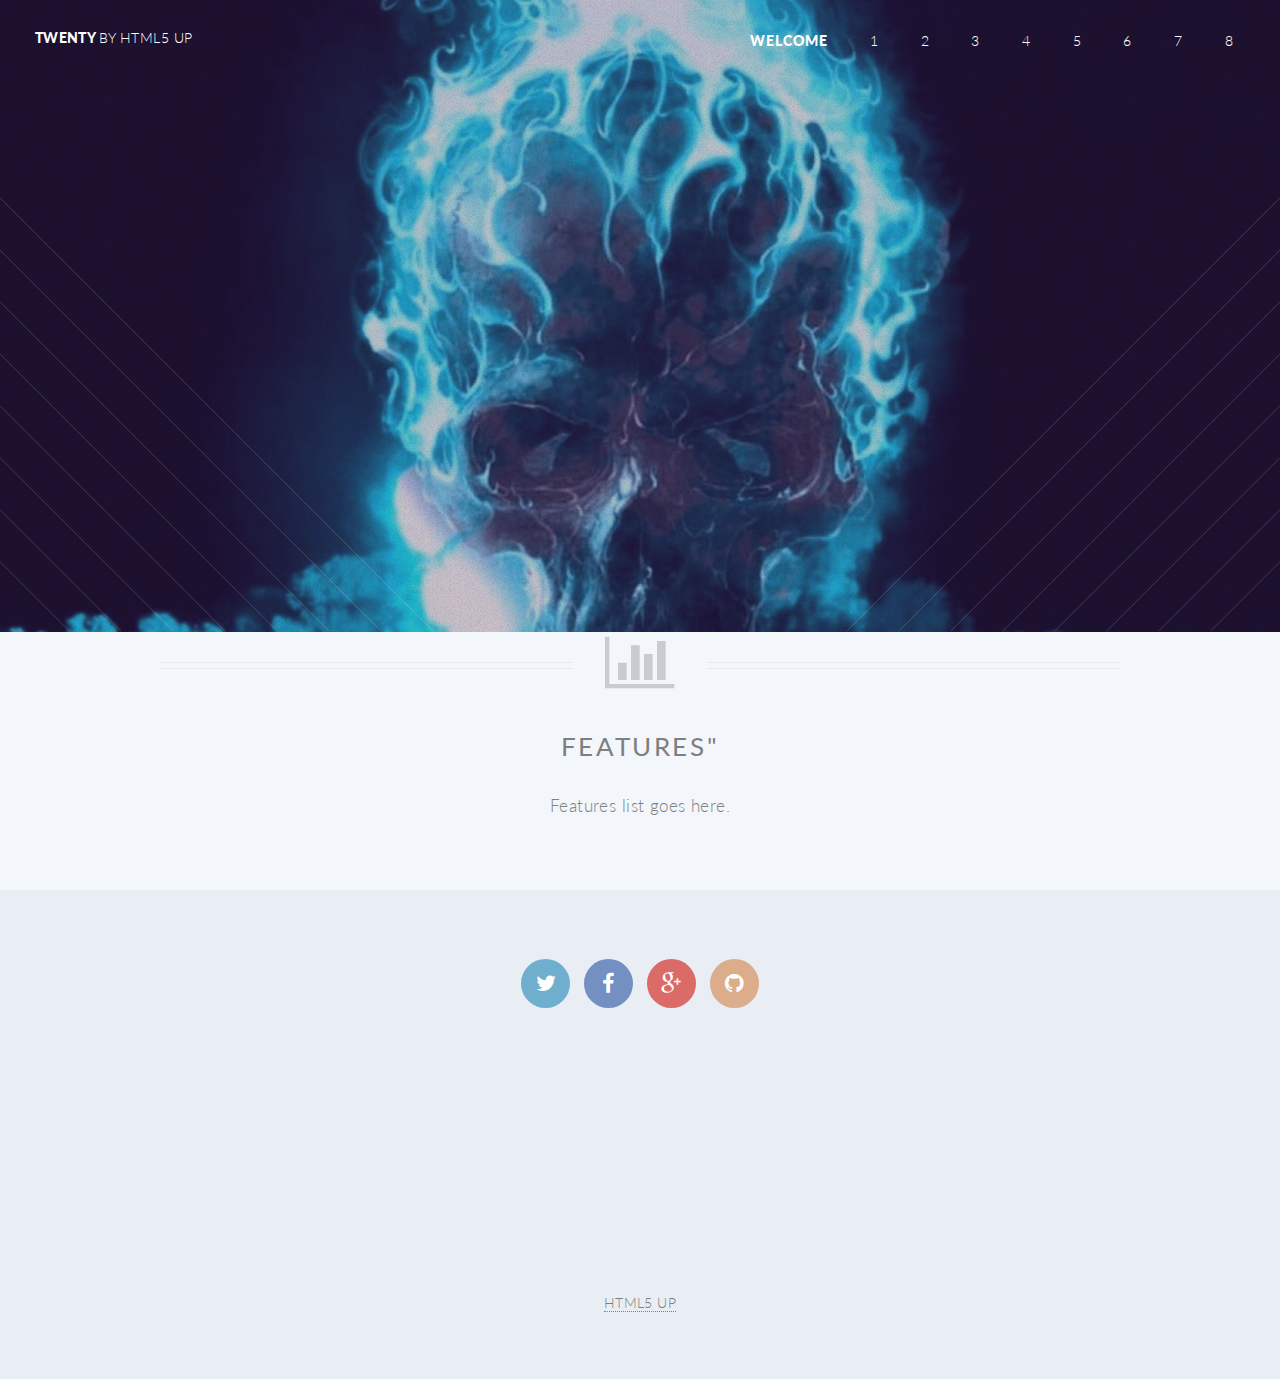
==== index.html @ 7b4da047 "Changed theme for fortune os" ====
<!DOCTYPE HTML>
<!--
	Twenty by HTML5 UP
	html5up.net | @n33co
	Free for personal and commercial use under the CCA 3.0 license (html5up.net/license)
-->
<html>
	<head>
		<title>Fortune OS</title>
		<meta http-equiv="content-type" content="text/html; charset=utf-8" />
		<meta name="description" content="" />
		<meta name="keywords" content="" />
		<!--[if lte IE 8]><script src="css/ie/html5shiv.js"></script><![endif]-->
		<script src="js/jquery.min.js"></script>
		<script src="js/jquery.dropotron.min.js"></script>
		<script src="js/jquery.scrolly.min.js"></script>
		<script src="js/jquery.scrollgress.min.js"></script>
		<script src="js/skel.min.js"></script>
		<script src="js/skel-layers.min.js"></script>
		<script src="js/init.js"></script>
		<noscript>
			<link rel="stylesheet" href="css/skel.css" />
			<link rel="stylesheet" href="css/style.css" />
			<link rel="stylesheet" href="css/style-wide.css" />
			<link rel="stylesheet" href="css/style-noscript.css" />
		</noscript>
		<!--[if lte IE 8]><link rel="stylesheet" href="css/ie/v8.css" /><![endif]-->
		<!--[if lte IE 9]><link rel="stylesheet" href="css/ie/v9.css" /><![endif]-->
	</head>
	<body class="index">
	
		<!-- Header -->
			<header id="header" class="alt">
				<h1 id="logo"><a href="index.html">Twenty <span>by HTML5 UP</span></a></h1>
				<nav id="nav">
					<ul>
						<li class="current"><a href="index.html">Welcome</a></li>
						<li><a href="#">1</a></li>
						<li><a href="#">2</a></li>
						<li><a href="#">3</a></li>
						<li><a href="#">4</a></li>
						<li><a href="#">5</a></li>
						<li><a href="#">6</a></li>
						<li><a href="#">7</a></li>
						<li><a href="#">8</a></li>
					</ul>
				</nav>
			</header>

		<!-- Banner -->		
			<section id="banner">
				
				<!--
					".inner" is set up as an inline-block so it automatically expands
					in both directions to fit whatever's inside it. This means it won't
					automatically wrap lines, so be sure to use line breaks where
					appropriate (<br />).
				-->
				<div class="inner">
					
					<header>
						<h2>Fortune OS</h2>
					</header>
					<p>A sentence or short paragraph goes here.</p>
					<footer>
						<ul class="buttons vertical">
							<li><a href="#features" class="button fit scrolly">Features</a></li>
						</ul>
						<ul class="buttons vertical">
							<li><a href="downloads.html" class="button fit scrolly">Download Now</a></li>
						</ul>
					</footer>
				
				</div>
				
			</section>
		
		<!-- Features -->
			<article id="features">

				<header class="special container">
					<span class="icon fa-bar-chart-o"></span>
					<h2><strong>Features"</strong></h2>
					<p>Features list goes here.</p>
				</header>
					

		<!-- Footer -->
			<footer id="footer">
			
				<ul class="icons">
					<li><a href="twitter.com" class="icon circle fa-twitter"><span class="label">Twitter</span></a></li>
					<li><a href="facebook.com" class="icon circle fa-facebook"><span class="label">Facebook</span></a></li>
					<li><a href="plus.google.com" class="icon circle fa-google-plus"><span class="label">Google+</span></a></li>
					<li><a href="github.com" class="icon circle fa-github"><span class="label">Github</span></a></li>
				</ul>
				<br><p> </p>
				<br><p> </p>
				<br><p> </p>
				<br><p> </p>
				<ul class="copyright">
					<li><a href="http://html5up.net">HTML5 UP</a></li>
				</ul>
			
			</footer>

	</body>
</html>
---- css/skel.css ----
/* Resets (http://meyerweb.com/eric/tools/css/reset/ | v2.0 | 20110126 | License: none (public domain)) */

	html,body,div,span,applet,object,iframe,h1,h2,h3,h4,h5,h6,p,blockquote,pre,a,abbr,acronym,address,big,cite,code,del,dfn,em,img,ins,kbd,q,s,samp,small,strike,strong,sub,sup,tt,var,b,u,i,center,dl,dt,dd,ol,ul,li,fieldset,form,label,legend,table,caption,tbody,tfoot,thead,tr,th,td,article,aside,canvas,details,embed,figure,figcaption,footer,header,hgroup,menu,nav,output,ruby,section,summary,time,mark,audio,video{margin:0;padding:0;border:0;font-size:100%;font:inherit;vertical-align:baseline;}article,aside,details,figcaption,figure,footer,header,hgroup,menu,nav,section{display:block;}body{line-height:1;}ol,ul{list-style:none;}blockquote,q{quotes:none;}blockquote:before,blockquote:after,q:before,q:after{content:'';content:none;}table{border-collapse:collapse;border-spacing:0;}body{-webkit-text-size-adjust:none}

/* Box Model */

	*, *:before, *:after {
		-moz-box-sizing: border-box;
		-webkit-box-sizing: border-box;
		box-sizing: border-box;
	}

/* Container */

	body {
		/* min-width: (containers) */
		min-width: 1200px;
	}

	.container {
		margin-left: auto;
		margin-right: auto;
		
		/* width: (containers) */
		width: 1200px;
	}

	/* Modifiers */
	
		.container.small {
			/* width: (containers) * 0.75; */
			width: 900px;
		}

		.container.large {
			width: 100%;

			/* max-width: (containers) * 1.25; */
			max-width: 1500px;

			/* min-width: (containers); */
			min-width: 1200px;
		}

/* Grid */

	.\31 2u { width: 100% }
	.\31 1u { width: 91.6666666667% }
	.\31 0u { width: 83.3333333333% }
	.\39 u { width: 75% }
	.\38 u { width: 66.6666666667% }
	.\37 u { width: 58.3333333333% }
	.\36 u { width: 50% }
	.\35 u { width: 41.6666666667% }
	.\34 u { width: 33.3333333333% }
	.\33 u { width: 25% }
	.\32 u { width: 16.6666666667% }
	.\31 u { width: 8.3333333333% }
	.\-11u { margin-left: 91.6666666667% }
	.\-10u { margin-left: 83.3333333333% }
	.\-9u { margin-left: 75% }
	.\-8u { margin-left: 66.6666666667% }
	.\-7u { margin-left: 58.3333333333% }
	.\-6u { margin-left: 50% }
	.\-5u { margin-left: 41.6666666667% }
	.\-4u { margin-left: 33.3333333333% }
	.\-3u { margin-left: 25% }
	.\-2u { margin-left: 16.6666666667% }
	.\-1u { margin-left: 8.3333333333% }

	/* Rows */

		.row > * {
			float: left;
		}

		.row:after {
			content: '';
			display: block;
			clear: both;
			height: 0;
		}

		.row:first-child > * {
			padding-top: 0 !important;
		}

		.row.uniform > * > :first-child {
			margin-top: 0;
		}

		.row.uniform > * > :last-child {
			margin-bottom: 0;
		}

		/* Normal */

			.row > * {
				/* padding-left: (gutters) */
				padding-left: 40px;
			}

			.row + .row > * {
				/* padding: (gutters) 0 0 (gutters) */
				padding: 40px 0 0 40px;
			}

			.row {
				/* margin-left: -(gutters) */
				margin-left: -40px;
			}

			.row + .row.uniform > * {
				/* padding: (gutters.vertical) 0 0 (gutters.vertical) */
				padding: 40px 0 0 40px;
			}

		/* Flush */

			.row.flush > * {
				padding-left: 0;
			}

			.row + .row.flush > * {
				padding: 0;
			}

			.row.flush {
				margin-left: 0;
			}

			.row + .row.uniform.flush > * {
				padding: 0;
			}

		/* Quarter */

			.row.quarter > * {
				/* padding-left: (gutters * 0.25) */
				padding-left: 10px;
			}

			.row + .row.quarter > * {
				/* padding: (gutters * 0.25) 0 0 (gutters * 0.25) */
				padding: 10px 0 0 10px;
			}

			.row.quarter {
				/* margin-left: -(gutters * 0.25) */
				margin-left: -10px;
			}

			.row + .row.uniform.quarter > * {
				/* padding: (gutters.vertical * 0.25) 0 0 (gutters.vertical * 0.25) */
				padding: 10px 0 0 10px;
			}

		/* Half */

			.row.half > * {
				/* padding-left: (gutters * 0.5) */
				padding-left: 20px;
			}

			.row + .row.half > * {
				/* padding: (gutters * 0.5) 0 0 (gutters * 0.5) */
				padding: 20px 0 0 20px;
			}

			.row.half {
				/* margin-left: -(gutters * 0.5) */
				margin-left: -20px;
			}

			.row + .row.uniform.half > * {
				/* padding: (gutters.vertical * 0.5) 0 0 (gutters.vertical * 0.5) */
				padding: 20px 0 0 20px;
			}

		/* One and (a) Half */

			.row.oneandhalf > * {
				/* padding-left: (gutters * 1.5) */
				padding-left: 60px;
			}

			.row + .row.oneandhalf > * {
				/* padding: (gutters * 1.5) 0 0 (gutters * 1.5) */
				padding: 60px 0 0 60px;
			}

			.row.oneandhalf {
				/* margin-left: -(gutters * 1.5) */
				margin-left: -60px;
			}

			.row + .row.uniform.oneandhalf > * {
				/* padding: (gutters.vertical * 1.5) 0 0 (gutters.vertical * 1.5) */
				padding: 60px 0 0 60px;
			}

		/* Double */

			.row.double > * {
				/* padding-left: (gutters * 2) */
				padding-left: 80px;
			}

			.row + .row.double > * {
				/* padding: (gutters * 2) 0 0 (gutters * 2) */
				padding: 80px 0 0 80px;
			}

			.row.double {
				/* margin-left: -(gutters * 2) */
				margin-left: -80px;
			}
			
			.row + .row.uniform.double > * {
				/* padding: (gutters.vertical * 2) 0 0 (gutters.vertical * 2) */
				padding: 80px 0 0 80px;
			}
---- css/style.css ----
@import url("font-awesome.min.css");
@import url("http://fonts.googleapis.com/css?family=Lato:300,400,900");

/*
	Twenty by HTML5 UP
	html5up.net | @n33co
	Free for personal and commercial use under the CCA 3.0 license (html5up.net/license)
*/

/* Basic */

	body, #skel-layers-wrapper {
		background: #f3f6fa;
	}

	body.is-loading * {
		-moz-animation: none !important;
		-webkit-animation: none !important;
		-o-animation: none !important;
		-ms-animation: none !important;
		animation: none !important;
		-moz-transition: none !important;
		-webkit-transition: none !important;
		-o-transition: none !important;
		-ms-transition: none !important;
		transition: none !important;
	}

	body, input, select, textarea {
		color: #7c8081;
		font-family: 'Lato', sans-serif;
		font-size: 15pt;
		font-weight: 300;
		letter-spacing: 0.025em;
		line-height: 1.75em;
	}

	a {
		-moz-transition: color 0.2s ease-in-out, border-color 0.2s ease-in-out, background-color 0.2s ease-in-out;
		-webkit-transition: color 0.2s ease-in-out, border-color 0.2s ease-in-out, background-color 0.2s ease-in-out;
		-o-transition: color 0.2s ease-in-out, border-color 0.2s ease-in-out, background-color 0.2s ease-in-out;
		-ms-transition: color 0.2s ease-in-out, border-color 0.2s ease-in-out, background-color 0.2s ease-in-out;
		transition: color 0.2s ease-in-out, border-color 0.2s ease-in-out, background-color 0.2s ease-in-out;
		color: #3fb1a3;
		text-decoration: none;
		border-bottom: dotted 1px;
	}

		a:hover {
			border-bottom-color: transparent;
		}

	strong, b {
		font-weight: 400;
	}

	p, ul, ol, dl, table, blockquote {
		margin: 0 0 2em 0;
	}

	h1, h2, h3, h4, h5, h6 {
		color: inherit;
		font-weight: 300;
		line-height: 1.75em;
		margin-bottom: 1em;
		text-transform: uppercase;
	}

		h1 a, h2 a, h3 a, h4 a, h5 a, h6 a {
			color: inherit;
			text-decoration: none;
			border: 0;
		}

	h2 {
		font-size: 1.5em;
		letter-spacing: 0.1em;
	}

	h3 {
		font-size: 1.15em;
		letter-spacing: 0.025em;
	}

	sub {
		font-size: 0.8em;
		position: relative;
		top: 0.5em;
	}

	sup {
		font-size: 0.8em;
		position: relative;
		top: -0.5em;
	}

	hr {
		border-top: solid 1px rgba(124, 128, 129, 0.2);
		border: 0;
		margin-bottom: 1.5em;
	}

	blockquote {
		border-left: solid 0.5em rgba(124, 128, 129, 0.2);
		font-style: italic;
		padding: 1em 0 1em 2em;
	}

/* Section/Article */

	section.special, article.special {
		text-align: center;
	}

	header.major {
		padding-bottom: 2em;
	}

	header.special {
		margin-bottom: 5em;
		padding-top: 7em;
		position: relative;
		text-align: center;
	}

		header.special:before, header.special:after {
			border-bottom: solid 1.5px;
			border-top: solid 1.5px;
			content: '';
			height: 7px;
			opacity: 0.1;
			position: absolute;
			top: 1.75em;
			width: 43%;
		}

		header.special:before {
			left: 0;
		}

		header.special:after {
			right: 0;
		}

		header.special h2 {
			margin-bottom: 0;
		}

		header.special h2 + p {
			margin-bottom: 0;
			padding-top: 1.5em;
		}

		header.special .icon {
			cursor: default;
			height: 7em;
			left: 0;
			position: absolute;
			text-align: center;
			top: 1em;
			width: 100%;
		}

			header.special .icon:before {
				font-size: 3.5em;
				opacity: 0.35;
			}

	footer > :last-child {
		margin-bottom: 0;
	}

	footer.major {
		padding-top: 3em;
	}

/* Form */

	input[type="text"],
	input[type="password"],
	input[type="email"],
	textarea {
		-moz-transition: background-color 0.2s ease-in-out, border-color 0.2s ease-in-out;
		-webkit-transition: background-color 0.2s ease-in-out, border-color 0.2s ease-in-out;
		-o-transition: background-color 0.2s ease-in-out, border-color 0.2s ease-in-out;
		-ms-transition: background-color 0.2s ease-in-out, border-color 0.2s ease-in-out;
		transition: background-color 0.2s ease-in-out, border-color 0.2s ease-in-out;
		-moz-appearance: none;
		-webkit-appearance: none;
		-o-appearance: none;
		-ms-appearance: none;
		appearance: none;
		background: none;
		border: solid 1px rgba(124, 128, 129, 0.2);
		color: inherit;
		display: block;
		padding: 0.75em;
		text-decoration: none;
		width: 100%;
		outline: 0;
	}

		input[type="text"]:focus,
		input[type="password"]:focus,
		input[type="email"]:focus,
		textarea:focus {
			border-color: #83d3c9;
		}

	input[type="text"],
	input[type="password"],
	input[type="email"] {
		line-height: 1em;
	}

	::-webkit-input-placeholder {
		color: inherit;
		opacity: 0.5;
		position: relative;
		top: 3px;
	}

	:-moz-placeholder {
		color: inherit;
		opacity: 0.5;
	}

	::-moz-placeholder {
		color: inherit;
		opacity: 0.5;
	}

	:-ms-input-placeholder {
		color: inherit;
		opacity: 0.5;
	}

	.formerize-placeholder {
		color: rgba(124, 128, 129, 0.5) !important;
	}

/* Image */

	.image {
		border: 0;
		position: relative;
	}

		.image:before {
			background: url("images/overlay.png");
			content: '';
			height: 100%;
			left: 0;
			position: absolute;
			top: 0;
			width: 100%;
		}

		.image.fit {
			display: block;
		}

			.image.fit img {
				display: block;
				width: 100%;
			}

		.image.featured {
			display: block;
			margin: 0 0 2em 0;
		}

			.image.featured img {
				display: block;
				width: 100%;
			}

/* Icon */

	.icon {
		position: relative;
	}

		.icon:before {
			-moz-osx-font-smoothing: grayscale;
			-webkit-font-smoothing: antialiased;
			font-family: FontAwesome;
			font-style: normal;
			font-weight: normal;
			text-transform: none !important;
		}

		.icon.circle {
			-moz-transition: all 0.2s ease-in-out;
			-webkit-transition: all 0.2s ease-in-out;
			-o-transition: all 0.2s ease-in-out;
			-ms-transition: all 0.2s ease-in-out;
			transition: all 0.2s ease-in-out;
			border: 0;
			border-radius: 100%;
			display: inline-block;
			font-size: 1.25em;
			height: 2.25em;
			left: 0;
			line-height: 2.25em;
			text-align: center;
			text-decoration: none;
			top: 0;
			width: 2.25em;
		}

			.icon.circle:hover {
				top: -0.2em;
			}

			.icon.circle.fa-twitter {
				background: #70aecd;
				color: white;
			}

				.icon.circle.fa-twitter:hover {
					background: #7fb7d2;
				}

			.icon.circle.fa-facebook {
				background: #7490c3;
				color: white;
			}

				.icon.circle.fa-facebook:hover {
					background: #829bc9;
				}

			.icon.circle.fa-google-plus {
				background: #db6b67;
				color: white;
			}

				.icon.circle.fa-google-plus:hover {
					background: #df7b77;
				}

			.icon.circle.fa-github {
				background: #dcad8b;
				color: white;
			}

				.icon.circle.fa-github:hover {
					background: #e1b89b;
				}

			.icon.circle.fa-dribbble {
				background: #da83ae;
				color: white;
			}

				.icon.circle.fa-dribbble:hover {
					background: #df93b8;
				}

		.icon.featured {
			cursor: default;
			display: block;
			margin: 0 0 1.5em 0;
			opacity: 0.35;
			text-align: center;
		}

			.icon.featured:before {
				font-size: 5em;
				line-height: 1em;
			}

		.icon > .label {
			display: none;
		}

/* List */

	ol.default {
		list-style: decimal;
		padding-left: 1.25em;
	}

		ol.default li {
			padding-left: 0.25em;
		}

	ul.default {
		list-style: disc;
		padding-left: 1em;
	}

		ul.default li {
			padding-left: 0.5em;
		}

	ul.icons {
		cursor: default;
	}

		ul.icons li {
			display: inline-block;
			line-height: 1em;
			padding-left: 0.5em;
		}

			ul.icons li:first-child {
				padding-left: 0;
			}

	ul.featured-icons {
		cursor: default;
		margin: -0.75em 0 0 0;
		opacity: 0.35;
		overflow: hidden;
		position: relative;
	}

		ul.featured-icons li {
			display: block;
			float: left;
			text-align: center;
			width: 50%;
		}

			ul.featured-icons li .icon {
				display: inline-block;
				font-size: 6.25em;
				height: 1.25em;
				line-height: 1.25em;
				width: 1em;
			}

	ul.buttons {
		cursor: default;
	}

		ul.buttons:last-child {
			margin-bottom: 0;
		}

		ul.buttons li {
			display: inline-block;
			padding: 0 0 0 1.5em;
		}

			ul.buttons li:first-child {
				padding: 0;
			}

		ul.buttons.vertical li {
			display: block;
			padding: 1.5em 0 0 0;
		}

			ul.buttons.vertical li:first-child {
				padding: 0;
			}

/* Table */

	table {
		width: 100%;
	}

		table.default {
			width: 100%;
		}

			table.default tbody tr {
				border-bottom: solid 1px rgba(124, 128, 129, 0.2);
			}

			table.default td {
				padding: 0.5em 1em 0.5em 1em;
			}

			table.default th {
				font-weight: 400;
				padding: 0.5em 1em 0.5em 1em;
				text-align: left;
			}

			table.default thead {
				background: #7c8081;
				color: #fff;
			}

/* Button */

	input[type="button"],
	input[type="submit"],
	input[type="reset"],
	.button {
		-moz-appearance: none;
		-webkit-appearance: none;
		-o-appearance: none;
		-ms-appearance: none;
		appearance: none;
		-moz-transition: color 0.2s ease-in-out, border-color 0.2s ease-in-out, background-color 0.2s ease-in-out;
		-webkit-transition: color 0.2s ease-in-out, border-color 0.2s ease-in-out, background-color 0.2s ease-in-out;
		-o-transition: color 0.2s ease-in-out, border-color 0.2s ease-in-out, background-color 0.2s ease-in-out;
		-ms-transition: color 0.2s ease-in-out, border-color 0.2s ease-in-out, background-color 0.2s ease-in-out;
		transition: color 0.2s ease-in-out, border-color 0.2s ease-in-out, background-color 0.2s ease-in-out;
		background: none;
		border: solid 1px;
		color: inherit;
		cursor: pointer;
		display: inline-block;
		font-size: 0.8em;
		font-weight: 900;
		letter-spacing: 2px;
		min-width: 18em;
		padding: 0 0.75em;
		line-height: 3.75em;
		text-align: center;
		text-decoration: none;
		text-transform: uppercase;
	}

		input[type="button"]:hover,
		input[type="submit"]:hover,
		input[type="reset"]:hover,
		.button:hover {
			background: rgba(188, 202, 206, 0.15);
			border-color: inherit;
		}

		input[type="button"].special,
		input[type="submit"].special,
		input[type="reset"].special,
		.button.special {
			background: #83d3c9;
			border-color: #83d3c9;
			color: white !important;
		}

			input[type="button"].special:hover,
			input[type="submit"].special:hover,
			input[type="reset"].special:hover,
			.button.special:hover {
				background: #96dad1 !important;
				border-color: #96dad1 !important;
			}

		input[type="button"].fit,
		input[type="submit"].fit,
		input[type="reset"].fit,
		.button.fit {
			width: 100%;
		}

		input[type="button"].small,
		input[type="submit"].small,
		input[type="reset"].small,
		.button.small {
			font-size: 0.7em;
			min-width: 14em;
			padding: 0.5em 0;
		}

/* Wrapper */

	.wrapper {
		margin-bottom: 5em;
		padding: 5em;
	}

		.wrapper.style1 {
			padding: 0;
		}

		.wrapper.style2 {
			background-color: #83d3c9;
			background-image: url("images/light-bl.svg"), url("images/light-br.svg");
			background-position: bottom left, bottom right;
			background-repeat: no-repeat, no-repeat;
			background-size: 25em, 25em;
			color: white;
		}

			.wrapper.style2 .button:hover {
				background: rgba(255, 255, 255, 0.15) !important;
			}

			.wrapper.style2 .button.special {
				background: white;
				border-color: white;
				color: #83d3c9 !important;
			}

				.wrapper.style2 .button.special:hover {
					border-color: inherit !important;
					color: white !important;
				}

		.wrapper.style3 {
			background: white;
			color: inherit;
		}

		.wrapper.style4 {
			background: white;
			color: inherit;
			padding: 4em;
		}

/* Header */
	@-moz-keyframes reveal-header { 0% { top: -5em; } 100% { top: 0; } }
	@-webkit-keyframes reveal-header { 0% { top: -5em; } 100% { top: 0; } }
	@-o-keyframes reveal-header { 0% { top: -5em; } 100% { top: 0; } }
	@-ms-keyframes reveal-header { 0% { top: -5em; } 100% { top: 0; } }
	@keyframes reveal-header { 0% { top: -5em; } 100% { top: 0; } }

	#header {
		background: white;
		box-shadow: 0 1px 2px 0 rgba(0, 0, 0, 0.075);
		color: inherit;
		cursor: default;
		font-size: 0.8em;
		left: 0;
		padding: 1em 1.5em;
		position: fixed;
		top: 0;
		width: 100%;
		z-index: 10000;
	}

		#header h1 {
			font-weight: 900;
			margin: 0;
		}

			#header h1 span {
				font-weight: 300;
			}

		#header nav {
			letter-spacing: 0.075em;
			position: absolute;
			right: 1.5em;
			text-transform: uppercase;
			top: 0.75em;
		}

			#header nav ul li {
				display: inline-block;
				margin-left: 1.5em;
			}

				#header nav ul li > ul {
					display: none;
				}

				#header nav ul li a {
					border: solid 1px transparent;
					color: inherit;
					display: inline-block;
					line-height: 1em;
					padding: 0.6em 0.75em;
					text-decoration: none;
				}

				#header nav ul li input[type="button"],
				#header nav ul li input[type="submit"],
				#header nav ul li input[type="reset"],
				#header nav ul li .button {
					font-size: 1em;
					min-width: 0;
					width: auto;
				}

				#header nav ul li.submenu > a:before {
					-moz-osx-font-smoothing: grayscale;
					-webkit-font-smoothing: antialiased;
					font-family: FontAwesome;
					font-style: normal;
					font-weight: normal;
					text-transform: none !important;
				}

				#header nav ul li.submenu > a:before {
					content: '\f107';
					margin-right: 0.65em;
				}

				#header nav ul li.active > a, #header nav ul li:hover > a {
					-moz-transition: all 0.2s ease-in-out;
					-webkit-transition: all 0.2s ease-in-out;
					-o-transition: all 0.2s ease-in-out;
					-ms-transition: all 0.2s ease-in-out;
					transition: all 0.2s ease-in-out;
					background: rgba(188, 202, 206, 0.15);
				}

				#header nav ul li.current > a {
					font-weight: 900;
				}

		#header.reveal {
			-moz-animation: reveal-header 0.5s;
			-webkit-animation: reveal-header 0.5s;
			-o-animation: reveal-header 0.5s;
			-ms-animation: reveal-header 0.5s;
			animation: reveal-header 0.5s;
		}

		#header.alt {
			-moz-animation: none;
			-webkit-animation: none;
			-o-animation: none;
			-ms-animation: none;
			animation: none;
			background: transparent;
			box-shadow: none;
			color: white;
			padding: 2em 2.5em;
			position: absolute;
		}

			#header.alt nav {
				right: 2.5em;
				top: 1.75em;
			}

				#header.alt nav ul li.active > a, #header.alt nav ul li:hover > a {
					border: solid 1px;
				}

/* Dropotron */

	.dropotron {
		background: #fff;
		box-shadow: 0 1px 2px 0 rgba(0, 0, 0, 0.075);
		line-height: 2.25em;
		min-width: 13em;
		padding: 1em 0;
		text-transform: uppercase;
		margin-top: calc(-1em + 1px);
	}

		.dropotron.level-0 {
			font-size: 0.7em;
			font-weight: 400;
			margin-top: 1.5em;
		}

			.dropotron.level-0:before {
				border-bottom: solid 0.5em #fff;
				border-left: solid 0.5em transparent;
				border-right: solid 0.5em transparent;
				content: '';
				left: 0.75em;
				position: absolute;
				top: -0.45em;
			}

		.dropotron > li {
			border-top: solid 1px rgba(124, 128, 129, 0.2);
		}

			.dropotron > li > a {
				-moz-transition: none;
				-webkit-transition: none;
				-o-transition: none;
				-ms-transition: none;
				transition: none;
				color: inherit;
				text-decoration: none;
				padding: 0 1em;
				border: 0;
			}

			.dropotron > li:hover > a {
				background: #83d3c9;
				color: white;
			}

			.dropotron > li:first-child {
				border-top: 0;
			}

/* Banner */
	@-moz-keyframes reveal-banner { 0% { opacity: 0; } 100% { opacity: 1; } }
	@-webkit-keyframes reveal-banner { 0% { opacity: 0; } 100% { opacity: 1; } }
	@-o-keyframes reveal-banner { 0% { opacity: 0; } 100% { opacity: 1; } }
	@-ms-keyframes reveal-banner { 0% { opacity: 0; } 100% { opacity: 1; } }
	@keyframes reveal-banner { 0% { opacity: 0; } 100% { opacity: 1; } }

	#banner {
		background-attachment: scroll, scroll, scroll, fixed;
		background-color: #645862;
		background-image: url("images/light-bl.svg"), url("images/light-br.svg"), url("images/overlay.png"), url("../images/banner.jpg");
		background-position: bottom left, bottom right, top left, top center;
		background-repeat: no-repeat, no-repeat, repeat, no-repeat;
		background-size: 25em, 25em, auto, cover;
		color: white;
		cursor: default;
		padding: 6em 0;
		text-align: center;
	}

		#banner .inner {
			-moz-animation: reveal-banner 1s 0.25s ease-in-out;
			-webkit-animation: reveal-banner 1s 0.25s ease-in-out;
			-o-animation: reveal-banner 1s 0.25s ease-in-out;
			-ms-animation: reveal-banner 1s 0.25s ease-in-out;
			animation: reveal-banner 1s 0.25s ease-in-out;
			-moz-animation-fill-mode: forwards;
			-webkit-animation-fill-mode: forwards;
			-o-animation-fill-mode: forwards;
			-ms-animation-fill-mode: forwards;
			animation-fill-mode: forwards;
			background: rgba(52, 27, 43, 0.5);
			color: white;
			display: inline-block;
			opacity: 0;
			padding: 3em;
			text-align: center;
		}

			#banner .inner header {
				display: inline-block;
				border-bottom: solid 2px;
				border-top: solid 2px;
				margin: 0 0 2em 0;
				padding: 3px 0 3px 0;
			}

				#banner .inner header h2 {
					border-bottom: solid 2px;
					border-top: solid 2px;
					font-size: 2.5em;
					font-weight: 900;
					letter-spacing: 0.2em;
					margin: 0;
					padding-left: 0.05em;
					position: relative;
					text-transform: uppercase;
				}

			#banner .inner p {
				letter-spacing: 0.1em;
				margin: 0;
				text-transform: uppercase;
			}

				#banner .inner p a {
					color: inherit;
					font-weight: 400;
					text-decoration: none;
				}

			#banner .inner footer {
				margin: 2em 0 0 0;
			}

/* Main */

	#main {
		background-image: url("images/dark-tl.svg"), url("images/dark-tr.svg"), url("images/dark-bl.svg"), url("images/dark-br.svg");
		background-position: top left, top right, bottom left, bottom right;
		background-repeat: no-repeat;
		background-size: 25em;
		padding: 7em 0;
	}

		#main > :last-child {
			margin-bottom: 0;
		}

		#main .sidebar section {
			border-top: solid 1px rgba(124, 128, 129, 0.2);
			margin: 3em 0 0 0;
			padding: 3em 0 0 0;
		}

			#main .sidebar section:first-child {
				border-top: 0;
				padding-top: 0;
				margin-top: 0;
			}

	body.index #main {
		padding-top: 5em;
	}

/* CTA */

	#cta {
		background-attachment: scroll, scroll, scroll, fixed;
		background-color: #645862;
		background-image: url("images/light-tl.svg"), url("images/light-tr.svg"), url("images/overlay.png"), url("../images/banner.jpg");
		background-position: top left, top right, top left, bottom center;
		background-repeat: no-repeat, no-repeat, repeat, no-repeat;
		background-size: 25em, 25em, auto, cover;
		color: white;
		padding: 5em;
		text-align: center;
	}

		#cta header {
			margin-bottom: 2em;
		}

/* Footer */

	#footer {
		background: #e8eef4;
		color: #7c8081;
		padding: 5em 5em 10em 5em;
		text-align: center;
	}

		#footer .copyright {
			font-size: 0.8em;
			line-height: 1em;
		}

			#footer .copyright a {
				color: inherit;
			}

			#footer .copyright li {
				display: inline-block;
				margin-left: 1em;
				padding-left: 1em;
				border-left: dotted 1px;
			}

				#footer .copyright li:first-child {
					margin: 0;
					padding: 0;
					border: 0;
				}

/* Layer */

	#topButton .toggle {
		height: 100%;
		left: 0;
		position: absolute;
		text-align: center;
		top: 0;
		width: 100%;
	}

		#topButton .toggle:before {
			-moz-osx-font-smoothing: grayscale;
			-webkit-font-smoothing: antialiased;
			font-family: FontAwesome;
			font-style: normal;
			font-weight: normal;
			text-transform: none !important;
		}

		#topButton .toggle:before {
			color: white;
			content: '\f039';
			font-size: 0.75em;
			height: 30px;
			left: 0;
			line-height: 30px;
			opacity: 0.5;
			position: absolute;
			top: 0;
			width: 100%;
			z-index: 1;
		}

		#topButton .toggle:after {
			background: rgba(163, 169, 170, 0.75);
			border-radius: 0 0 4px 4px;
			content: '';
			height: 30px;
			left: 50%;
			margin-left: -40px;
			position: absolute;
			top: 0;
			width: 80px;
		}

	#sideButton .toggle {
		height: 100%;
		left: 0;
		position: absolute;
		text-align: center;
		top: 0;
		width: 100%;
	}

		#sideButton .toggle:before {
			-moz-osx-font-smoothing: grayscale;
			-webkit-font-smoothing: antialiased;
			font-family: FontAwesome;
			font-style: normal;
			font-weight: normal;
			text-transform: none !important;
		}

		#sideButton .toggle:before {
			color: white;
			content: '\f039';
			font-size: 1em;
			height: 40px;
			left: 10px;
			line-height: 40px;
			opacity: 0.5;
			position: absolute;
			top: 11px;
			width: 60px;
			z-index: 1;
		}

		#sideButton .toggle:after {
			background: rgba(163, 169, 170, 0.75);
			border-radius: 2px;
			content: '';
			height: 40px;
			left: 10px;
			position: absolute;
			top: 10px;
			width: 60px;
		}

	#topPanel,
	#sidePanel {
		background: #1c2021;
		color: white;
		font-size: 0.8em;
		letter-spacing: 0.075em;
		text-transform: uppercase;
	}

		#topPanel nav,
		#sidePanel nav {
			padding: 0.25em 0.5em 1em 0.5em;
		}

		#topPanel .link,
		#sidePanel .link {
			border: 0;
			border-top: solid 1px rgba(255, 255, 255, 0.05);
			color: inherit;
			display: block;
			height: 3em;
			line-height: 3em;
			opacity: 0.75;
			text-decoration: none;
		}

			#topPanel .link.depth-0,
			#sidePanel .link.depth-0 {
				font-weight: 900;
			}

			#topPanel .link:first-child,
			#sidePanel .link:first-child {
				border-top: 0;
			}

		#topPanel .indent-1,
		#sidePanel .indent-1 {
			display: inline-block;
			width: 1em;
		}

		#topPanel .indent-2,
		#sidePanel .indent-2 {
			display: inline-block;
			width: 2em;
		}

		#topPanel .indent-3,
		#sidePanel .indent-3 {
			display: inline-block;
			width: 3em;
		}

		#topPanel .indent-4,
		#sidePanel .indent-4 {
			display: inline-block;
			width: 4em;
		}

		#topPanel .indent-5,
		#sidePanel .indent-5 {
			display: inline-block;
			width: 5em;
		}
---- css/style-wide.css ----
/*
	Twenty by HTML5 UP
	html5up.net | @n33co
	Free for personal and commercial use under the CCA 3.0 license (html5up.net/license)
*/

/* Basic */

	body, input, select, textarea {
		font-size: 14pt;
	}

/* Section/Article */

	header.special {
		padding-top: 5.5em;
		margin-bottom: 4em;
	}
---- css/style-noscript.css ----
/*
	Twenty by HTML5 UP
	html5up.net | @n33co
	Free for personal and commercial use under the CCA 3.0 license (html5up.net/license)
*/

/* Banner */

	#banner .inner {
		opacity: 1.0;
	}
---- css/ie/v8.css ----
/*
	Twenty by HTML5 UP
	html5up.net | @n33co
	Free for personal and commercial use under the CCA 3.0 license (html5up.net/license)
*/

/* Section/Article */

	section > .last-child,
	article > .last-child {
		margin-bottom: 0;
	}

	section.last-child,
	article.last-child {
		margin-bottom: 0;
	}

/* Banner */

	#banner {
		background-image: url("../../images/banner.jpg");
		background-repeat: no-repeat;
		background-size: cover;
		background-position: auto;
		-ms-behavior: url("css/ie/backgroundsize.min.htc");
	}

		#banner .inner {
			background: #341b2b;
		}

/* CTA  */

	#cta {
		background-image: url("../../images/banner.jpg");
		background-repeat: no-repeat;
		background-size: cover;
		background-position: auto;
		-ms-behavior: url("css/ie/backgroundsize.min.htc");
	}
---- css/ie/v9.css ----
/*
	Twenty by HTML5 UP
	html5up.net | @n33co
	Free for personal and commercial use under the CCA 3.0 license (html5up.net/license)
*/

/* Banner */

	#banner .inner {
		opacity: 1.0;
	}
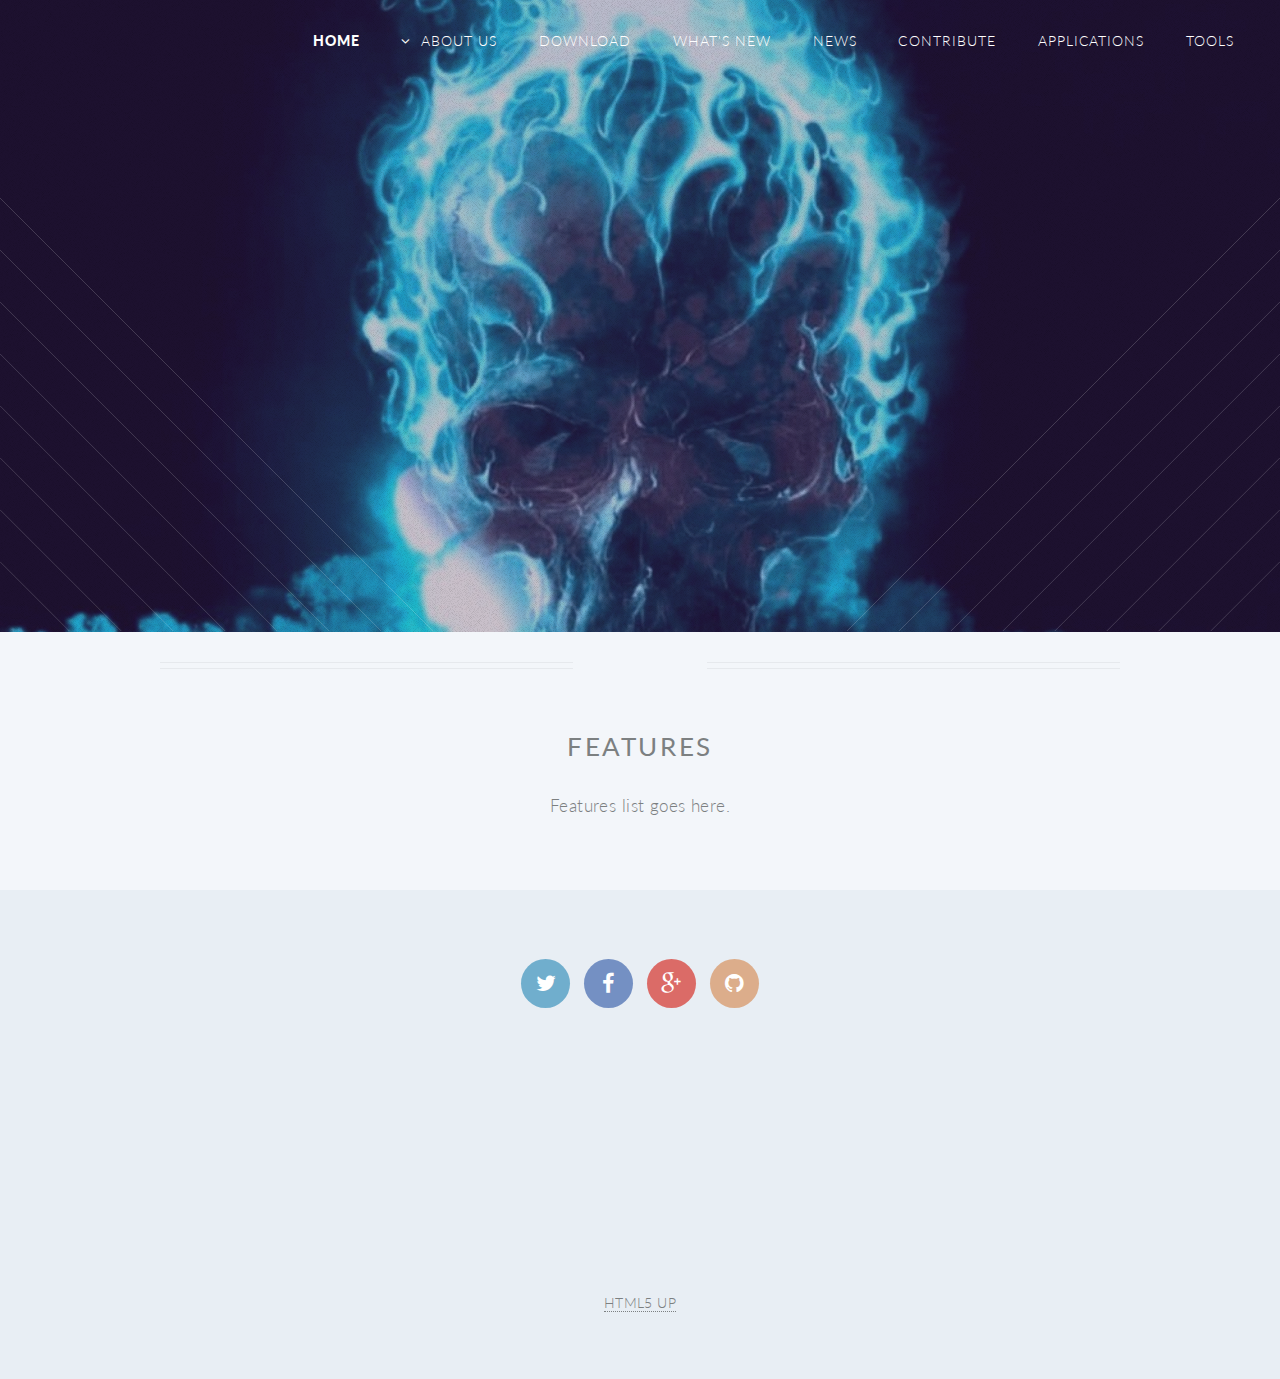
==== commit 16f1d390: "removed quote mark from after 'Features' title on Home page" ====
--- a/index.html
+++ b/index.html
@@ -31,18 +31,25 @@
 	
 		<!-- Header -->
 			<header id="header" class="alt">
-				<h1 id="logo"><a href="index.html">Twenty <span>by HTML5 UP</span></a></h1>
+				<h1 id="logo"><a href="index.html"></a></h1>
 				<nav id="nav">
 					<ul>
-						<li class="current"><a href="index.html">Welcome</a></li>
-						<li><a href="#">1</a></li>
-						<li><a href="#">2</a></li>
-						<li><a href="#">3</a></li>
-						<li><a href="#">4</a></li>
-						<li><a href="#">5</a></li>
-						<li><a href="#">6</a></li>
-						<li><a href="#">7</a></li>
-						<li><a href="#">8</a></li>
+						<li class="current"><a href="index.html">Home</a></li>
+						<li class="submenu">
+							<a href="about.html">About Us</a>
+							<ul>
+								<li><a href="source.html">Source</a></li>
+								<li><a href="gerrit.html">Gerrit</a></li>
+								<li><a href="team.html">Team</a></li>
+								<li><a href="JoinTeam.html">Join the Team</a></li>
+							</ul>
+						</li>
+						<li><a href="downloads.html">Download</a></li>
+						<li><a href="WhatsNew.html">What's New</a></li>
+						<li><a href="#">News</a></li>
+						<li><a href="#">Contribute</a></li>
+						<li><a href="apps.html">Applications</a></li>
+						<li><a href="tools.html">Tools</a></li>
 					</ul>
 				</nav>
 			</header>
@@ -77,10 +84,8 @@
 		
 		<!-- Features -->
 			<article id="features">
-
 				<header class="special container">
-					<span class="icon fa-bar-chart-o"></span>
-					<h2><strong>Features"</strong></h2>
+					<h2><strong>Features</strong></h2>
 					<p>Features list goes here.</p>
 				</header>
 					
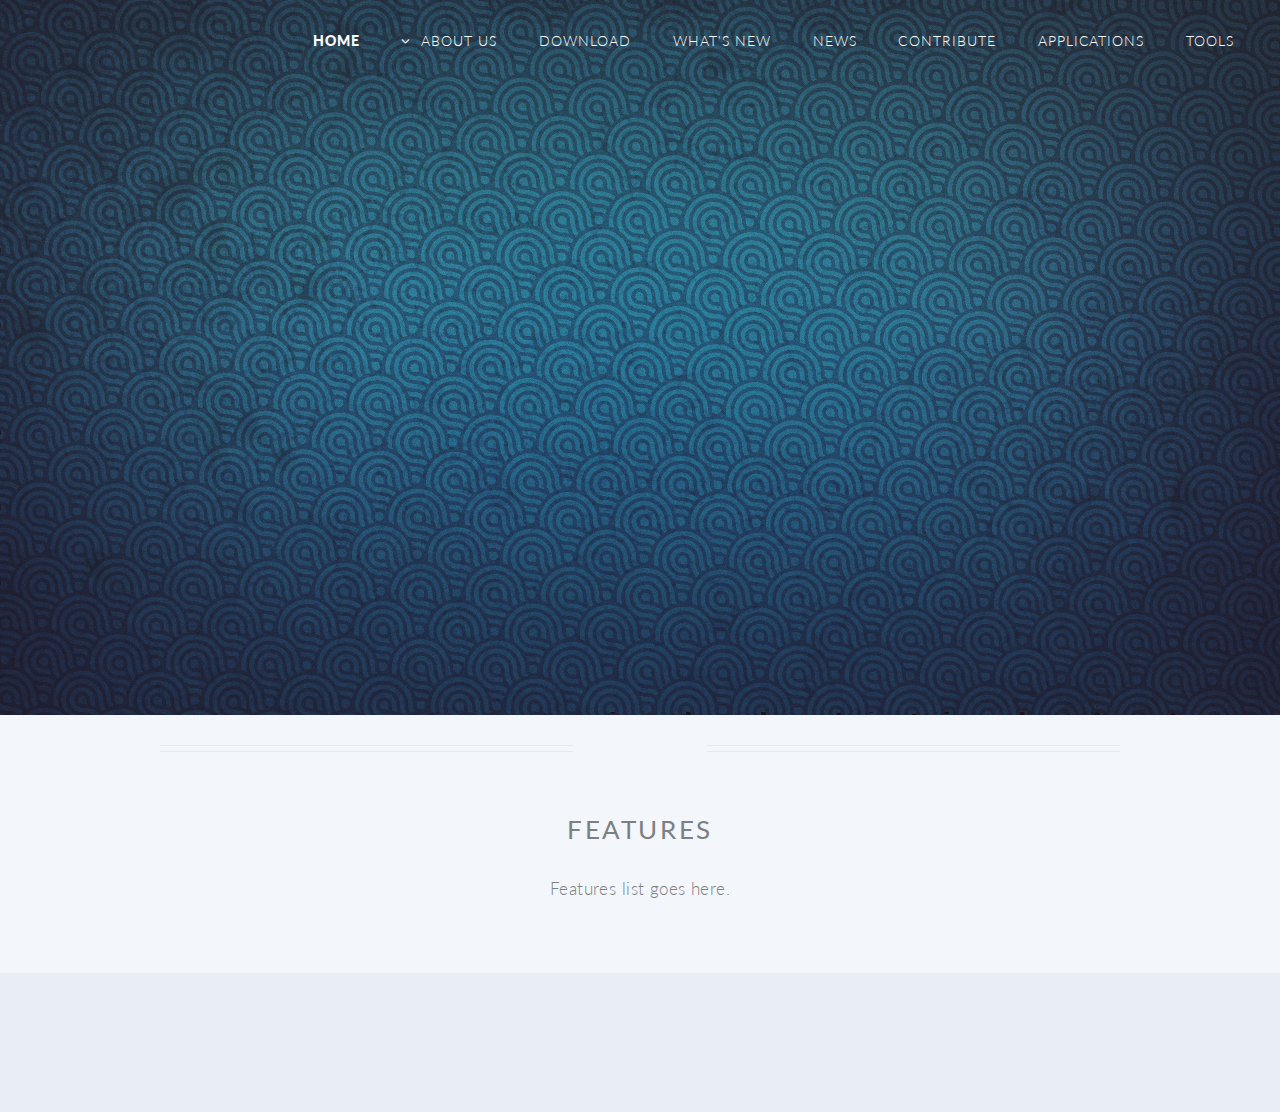
==== commit 83fe9ed3: "modified:   index.html (removed social network icons from footer)" ====
--- a/index.html
+++ b/index.html
@@ -76,6 +76,12 @@
 						<ul class="buttons vertical">
 							<li><a href="downloads.html" class="button fit scrolly">Download Now</a></li>
 						</ul>
+						<ul class="icons">
+							<li><a href="twitter.com" class="icon circle fa-twitter"><span class="label">Twitter</span></a></li>
+							<li><a href="facebook.com" class="icon circle fa-facebook"><span class="label">Facebook</span></a></li>
+							<li><a href="plus.google.com" class="icon circle fa-google-plus"><span class="label">Google+</span></a></li>
+							<li><a href="github.com" class="icon circle fa-github"><span class="label">Github</span></a></li>
+
 					</footer>
 				
 				</div>
@@ -93,7 +99,7 @@
 		<!-- Footer -->
 			<footer id="footer">
 			
-				<ul class="icons">
+				<!--<ul class="icons">
 					<li><a href="twitter.com" class="icon circle fa-twitter"><span class="label">Twitter</span></a></li>
 					<li><a href="facebook.com" class="icon circle fa-facebook"><span class="label">Facebook</span></a></li>
 					<li><a href="plus.google.com" class="icon circle fa-google-plus"><span class="label">Google+</span></a></li>
@@ -105,9 +111,9 @@
 				<br><p> </p>
 				<ul class="copyright">
 					<li><a href="http://html5up.net">HTML5 UP</a></li>
-				</ul>
+				</ul>-->
 			
 			</footer>
-
+<link rel="shortcut icon" href="http://www.fortune-os.in/favicon.ico" type="image/icon"> <link rel="icon" href="http://www.fortune-os.in/favicon.ico" type="image/icon">
 	</body>
 </html>
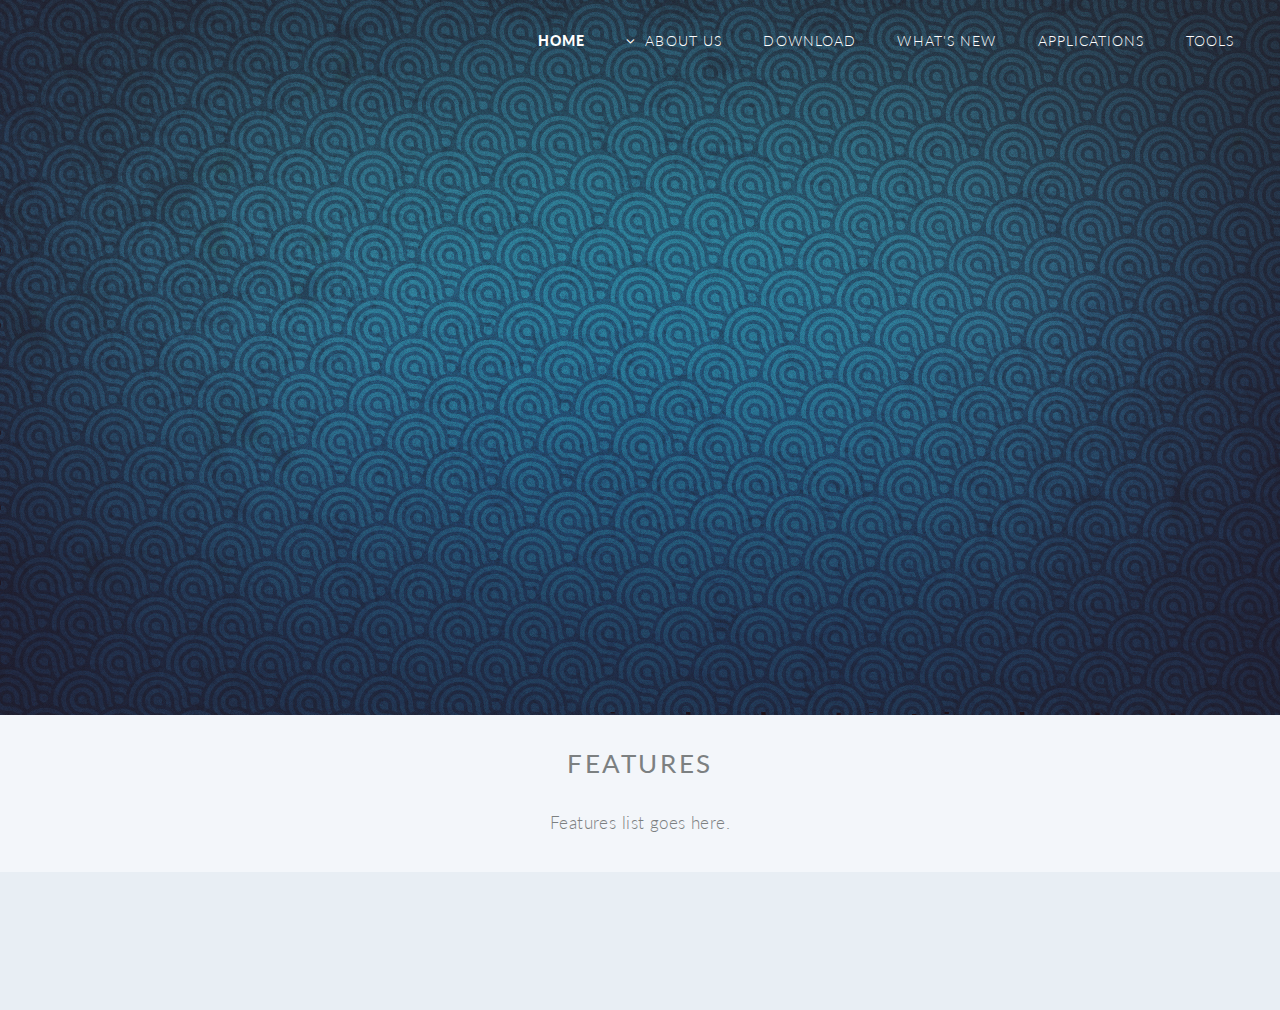
==== commit 894c9c62: "modified:   index.html new file:   js/jquery-1.11.1.min.js new file:   news/index.html renamed:    n" ====
--- a/index.html
+++ b/index.html
@@ -1,119 +1,133 @@
-<!DOCTYPE HTML>
-<!--
-	Twenty by HTML5 UP
-	html5up.net | @n33co
-	Free for personal and commercial use under the CCA 3.0 license (html5up.net/license)
--->
-<html>
-	<head>
-		<title>Fortune OS</title>
-		<meta http-equiv="content-type" content="text/html; charset=utf-8" />
-		<meta name="description" content="" />
-		<meta name="keywords" content="" />
-		<!--[if lte IE 8]><script src="css/ie/html5shiv.js"></script><![endif]-->
-		<script src="js/jquery.min.js"></script>
-		<script src="js/jquery.dropotron.min.js"></script>
-		<script src="js/jquery.scrolly.min.js"></script>
-		<script src="js/jquery.scrollgress.min.js"></script>
-		<script src="js/skel.min.js"></script>
-		<script src="js/skel-layers.min.js"></script>
-		<script src="js/init.js"></script>
-		<noscript>
-			<link rel="stylesheet" href="css/skel.css" />
-			<link rel="stylesheet" href="css/style.css" />
-			<link rel="stylesheet" href="css/style-wide.css" />
-			<link rel="stylesheet" href="css/style-noscript.css" />
-		</noscript>
-		<!--[if lte IE 8]><link rel="stylesheet" href="css/ie/v8.css" /><![endif]-->
-		<!--[if lte IE 9]><link rel="stylesheet" href="css/ie/v9.css" /><![endif]-->
-	</head>
-	<body class="index">
-	
-		<!-- Header -->
-			<header id="header" class="alt">
-				<h1 id="logo"><a href="index.html"></a></h1>
-				<nav id="nav">
-					<ul>
-						<li class="current"><a href="index.html">Home</a></li>
-						<li class="submenu">
-							<a href="about.html">About Us</a>
-							<ul>
-								<li><a href="source.html">Source</a></li>
-								<li><a href="gerrit.html">Gerrit</a></li>
-								<li><a href="team.html">Team</a></li>
-								<li><a href="JoinTeam.html">Join the Team</a></li>
-							</ul>
-						</li>
-						<li><a href="downloads.html">Download</a></li>
-						<li><a href="WhatsNew.html">What's New</a></li>
-						<li><a href="#">News</a></li>
-						<li><a href="#">Contribute</a></li>
-						<li><a href="apps.html">Applications</a></li>
-						<li><a href="tools.html">Tools</a></li>
-					</ul>
-				</nav>
-			</header>
-
-		<!-- Banner -->		
-			<section id="banner">
-				
-				<!--
-					".inner" is set up as an inline-block so it automatically expands
-					in both directions to fit whatever's inside it. This means it won't
-					automatically wrap lines, so be sure to use line breaks where
-					appropriate (<br />).
-				-->
-				<div class="inner">
-					
-					<header>
-						<h2>Fortune OS</h2>
-					</header>
-					<p>A sentence or short paragraph goes here.</p>
-					<footer>
-						<ul class="buttons vertical">
-							<li><a href="#features" class="button fit scrolly">Features</a></li>
-						</ul>
-						<ul class="buttons vertical">
-							<li><a href="downloads.html" class="button fit scrolly">Download Now</a></li>
-						</ul>
-						<ul class="icons">
-							<li><a href="twitter.com" class="icon circle fa-twitter"><span class="label">Twitter</span></a></li>
-							<li><a href="facebook.com" class="icon circle fa-facebook"><span class="label">Facebook</span></a></li>
-							<li><a href="plus.google.com" class="icon circle fa-google-plus"><span class="label">Google+</span></a></li>
-							<li><a href="github.com" class="icon circle fa-github"><span class="label">Github</span></a></li>
-
-					</footer>
-				
-				</div>
-				
-			</section>
-		
-		<!-- Features -->
-			<article id="features">
-				<header class="special container">
-					<h2><strong>Features</strong></h2>
-					<p>Features list goes here.</p>
-				</header>
-					
-
-		<!-- Footer -->
-			<footer id="footer">
-			
-				<!--<ul class="icons">
-					<li><a href="twitter.com" class="icon circle fa-twitter"><span class="label">Twitter</span></a></li>
-					<li><a href="facebook.com" class="icon circle fa-facebook"><span class="label">Facebook</span></a></li>
-					<li><a href="plus.google.com" class="icon circle fa-google-plus"><span class="label">Google+</span></a></li>
-					<li><a href="github.com" class="icon circle fa-github"><span class="label">Github</span></a></li>
-				</ul>
-				<br><p> </p>
-				<br><p> </p>
-				<br><p> </p>
-				<br><p> </p>
-				<ul class="copyright">
-					<li><a href="http://html5up.net">HTML5 UP</a></li>
-				</ul>-->
-			
-			</footer>
-<link rel="shortcut icon" href="http://www.fortune-os.in/favicon.ico" type="image/icon"> <link rel="icon" href="http://www.fortune-os.in/favicon.ico" type="image/icon">
-	</body>
-</html>
+<!DOCTYPE HTML>
+<!--
+	Twenty by HTML5 UP
+	html5up.net | @n33co
+	Free for personal and commercial use under the CCA 3.0 license (html5up.net/license)
+-->
+<html>
+	<head>
+		<title>Fortune OS</title>
+		<meta http-equiv="content-type" content="text/html; charset=utf-8" />
+		<meta name="description" content="" />
+		<meta name="keywords" content="" />
+		<!--[if lte IE 8]><script src="css/ie/html5shiv.js"></script><![endif]-->
+		<script src="js/jquery.min.js"></script>
+		<script src="js/jquery.dropotron.min.js"></script>
+		<script src="js/jquery.scrolly.min.js"></script>
+		<script src="js/jquery.scrollgress.min.js"></script>
+		<script src="js/skel.min.js"></script>
+		<script src="js/skel-layers.min.js"></script>
+		<script src="js/init.js"></script>
+		<noscript>
+			<link rel="stylesheet" href="css/skel.css" />
+			<link rel="stylesheet" href="css/style.css" />
+			<link rel="stylesheet" href="css/style-wide.css" />
+			<link rel="stylesheet" href="css/style-noscript.css" />
+		</noscript>
+		<!--[if lte IE 8]><link rel="stylesheet" href="css/ie/v8.css" /><![endif]-->
+		<!--[if lte IE 9]><link rel="stylesheet" href="css/ie/v9.css" /><![endif]-->
+		
+		<!--jQuery-->
+		<script type="text/javascript" src="js/jquery-1.11.1.min.js"></script>
+		
+		<!--Popup Alert-->
+		<script>
+		 $(document).ready(function(){
+			 alert("Testing popup alerts");
+			});
+		</script>
+		
+	</head>
+	<body class="index">
+	
+		<!-- Header -->
+			<header id="header" class="alt">
+				<h1 id="logo"><a href="index.html"></a></h1>
+				<nav id="nav">
+					<ul>
+						<li class="current"><a href="index.html">Home</a></li>
+						<li class="submenu">
+							<a href="about/">About Us</a>
+							<ul>
+								<li><a href="http://review.fortune-os.in">Gerrit</a></li>
+								<li><a href="team/">Team</a></li>
+								<li><a href="JoinTeam/">Join the Team</a></li>
+							</ul>
+						</li>
+						<li><a href="downloads.html">Download</a></li>
+						<li><a href="WhatsNew.html">What's New</a></li>
+						<!--<li><a href="news/news.html">News</a></li>-->
+						<!--<li><a href="contribute/">Contribute</a></li>-->
+						<li><a href="apps/">Applications</a></li>
+						<li><a href="tools/">Tools</a></li>
+					</ul>
+				</nav>
+			</header>
+
+		<!-- Banner -->		
+			<section id="banner">
+				
+				<!--
+					".inner" is set up as an inline-block so it automatically expands
+					in both directions to fit whatever's inside it. This means it won't
+					automatically wrap lines, so be sure to use line breaks where
+					appropriate (<br />).
+				-->
+				<div class="inner">
+					
+					<header>
+						<h2>Fortune OS</h2>
+					</header>
+					<p>A sentence or short paragraph goes here.</p>
+					<footer>
+						<ul class="buttons vertical">
+							<li><a href="#features" class="button fit scrolly">Features</a></li>
+						</ul>
+						<ul class="buttons vertical">
+							<li><a href="downloads/" class="button fit scrolly">Download Now</a></li>
+						</ul>
+						<!-- Start social network icons-->
+						<ul class="icons">
+							<!--<li><a href="twitter.com" class="icon circle fa-twitter"><span class="label">Twitter</span></a></li>
+							<li><a href="facebook.com" class="icon circle fa-facebook"><span class="label">Facebook</span></a></li>
+							<li><a href="plus.google.com" class="icon circle fa-google-plus"><span class="label">Google+</span></a></li>-->
+							<li><a href="https://github.com/FortuneOS" target="_blank" class="icon circle fa-github"><span class="label">Github</span></a></li>
+						<!-- End social network icons -->
+					</footer>
+				
+				</div>
+				
+			</section>
+		
+		<!-- Features -->
+			<article id="features">
+				<!--<header class="special container">-->
+				<style>
+					h2 {text-align:center;}
+					p {text-align:center;}
+					</style>
+					<br>
+					<h2><strong>Features</strong></h2>
+					<p>Features list goes here.</p>		
+
+		<!-- Footer -->
+			<footer id="footer">
+			
+				<!--<ul class="icons">
+					<li><a href="twitter.com" class="icon circle fa-twitter"><span class="label">Twitter</span></a></li>
+					<li><a href="facebook.com" class="icon circle fa-facebook"><span class="label">Facebook</span></a></li>
+					<li><a href="plus.google.com" class="icon circle fa-google-plus"><span class="label">Google+</span></a></li>
+					<li><a href="github.com" class="icon circle fa-github"><span class="label">Github</span></a></li>
+				</ul>
+				<br><p> </p>
+				<br><p> </p>
+				<br><p> </p>
+				<br><p> </p>
+				<ul class="copyright">
+					<li><a href="http://html5up.net">HTML5 UP</a></li>
+				</ul>-->
+			
+			</footer>
+<link rel="shortcut icon" href="http://www.fortune-os.in/favicon.ico" type="image/icon"> <link rel="icon" href="http://www.fortune-os.in/favicon.ico" type="image/icon">
+	</body>
+</html>
--- a/css/style.css
+++ b/css/style.css
@@ -34,6 +34,7 @@
 		letter-spacing: 0.025em;
 		line-height: 1.75em;
 	}
+	
 
 	a {
 		-moz-transition: color 0.2s ease-in-out, border-color 0.2s ease-in-out, background-color 0.2s ease-in-out;
@@ -1088,4 +1089,4 @@
 		#sidePanel .indent-5 {
 			display: inline-block;
 			width: 5em;
-		}+		}
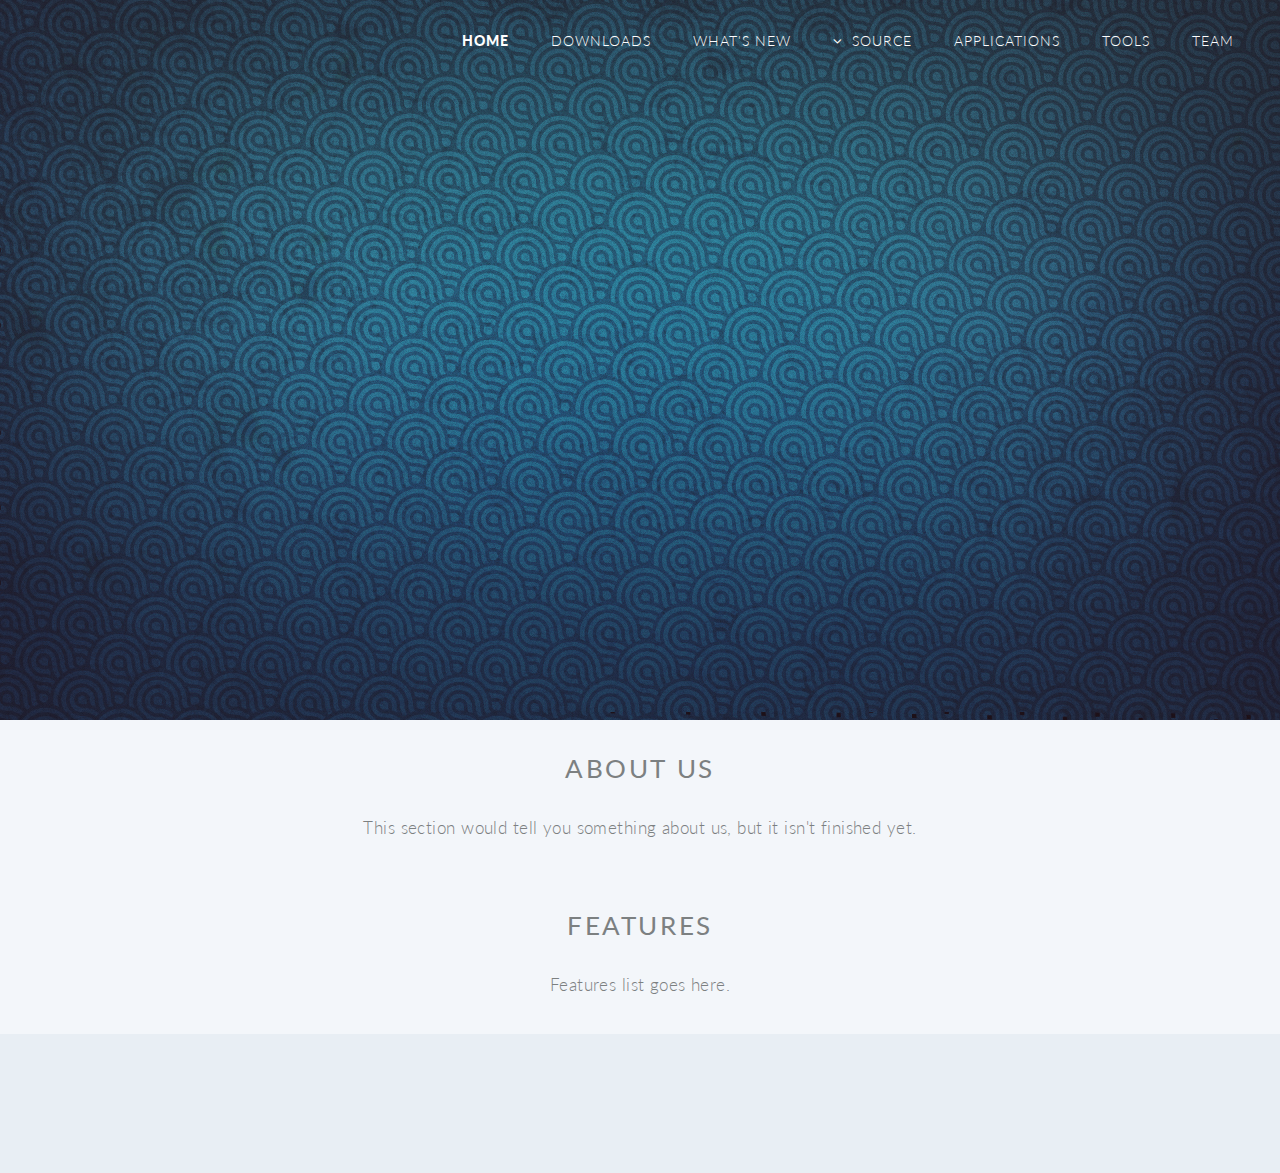
==== commit 70e64526: "modified:   downloads/index.html modified:   index.html modified:   team/index.html" ====
--- a/index.html
+++ b/index.html
@@ -1,9 +1,4 @@
 <!DOCTYPE HTML>
-<!--
-	Twenty by HTML5 UP
-	html5up.net | @n33co
-	Free for personal and commercial use under the CCA 3.0 license (html5up.net/license)
--->
 <html>
 	<head>
 		<title>Fortune OS</title>
@@ -31,11 +26,11 @@
 		<script type="text/javascript" src="js/jquery-1.11.1.min.js"></script>
 		
 		<!--Popup Alert-->
-		<script>
+		<!--<script>
 		 $(document).ready(function(){
 			 alert("Testing popup alerts");
 			});
-		</script>
+		</script>-->
 		
 	</head>
 	<body class="index">
@@ -46,20 +41,20 @@
 				<nav id="nav">
 					<ul>
 						<li class="current"><a href="index.html">Home</a></li>
+						<li><a href="downloads/">Downloads</a></li>
+						<li><a href="WhatsNew/">What's New</a></li>
 						<li class="submenu">
-							<a href="about/">About Us</a>
+							<a href="#">Source</a>
 							<ul>
-								<li><a href="http://review.fortune-os.in">Gerrit</a></li>
-								<li><a href="team/">Team</a></li>
-								<li><a href="JoinTeam/">Join the Team</a></li>
+								<li><a href="https://github.com/Fortune-OS" target="_blank">GitHub</a></li>
+								<li><a href="http://review.fortune-os.in" target="_blank">Gerrit</a></li>
 							</ul>
 						</li>
-						<li><a href="downloads.html">Download</a></li>
-						<li><a href="WhatsNew.html">What's New</a></li>
 						<!--<li><a href="news/news.html">News</a></li>-->
 						<!--<li><a href="contribute/">Contribute</a></li>-->
 						<li><a href="apps/">Applications</a></li>
 						<li><a href="tools/">Tools</a></li>
+						<li><a href="team/">Team</a></li>
 					</ul>
 				</nav>
 			</header>
@@ -81,17 +76,20 @@
 					<p>A sentence or short paragraph goes here.</p>
 					<footer>
 						<ul class="buttons vertical">
+							<li><a href="#about" class="button fit scrolly">About Us</a></li>
+						</ul>
+						<ul class="buttons vertical">
 							<li><a href="#features" class="button fit scrolly">Features</a></li>
 						</ul>
 						<ul class="buttons vertical">
 							<li><a href="downloads/" class="button fit scrolly">Download Now</a></li>
 						</ul>
 						<!-- Start social network icons-->
-						<ul class="icons">
-							<!--<li><a href="twitter.com" class="icon circle fa-twitter"><span class="label">Twitter</span></a></li>
+						<!--<ul class="icons">
+							<li><a href="twitter.com" class="icon circle fa-twitter"><span class="label">Twitter</span></a></li>
 							<li><a href="facebook.com" class="icon circle fa-facebook"><span class="label">Facebook</span></a></li>
-							<li><a href="plus.google.com" class="icon circle fa-google-plus"><span class="label">Google+</span></a></li>-->
-							<li><a href="https://github.com/FortuneOS" target="_blank" class="icon circle fa-github"><span class="label">Github</span></a></li>
+							<li><a href="plus.google.com" class="icon circle fa-google-plus"><span class="label">Google+</span></a></li>
+							<li><a href="https://github.com/Fortune-OS" target="_blank" class="icon circle fa-github"><span class="label">Github</span></a></li>
 						<!-- End social network icons -->
 					</footer>
 				
@@ -99,6 +97,16 @@
 				
 			</section>
 		
+		<!-- About Us -->
+			<article id="about">
+				<!--<header class="special container">-->
+				<style>
+					h2 {text-align:center;}
+					p {text-align:center;}
+					</style>
+					<br>
+					<h2><strong>About Us</strong></h2>
+					<p>This section would tell you something about us, but it isn't finished yet.</p>		
 		<!-- Features -->
 			<article id="features">
 				<!--<header class="special container">-->
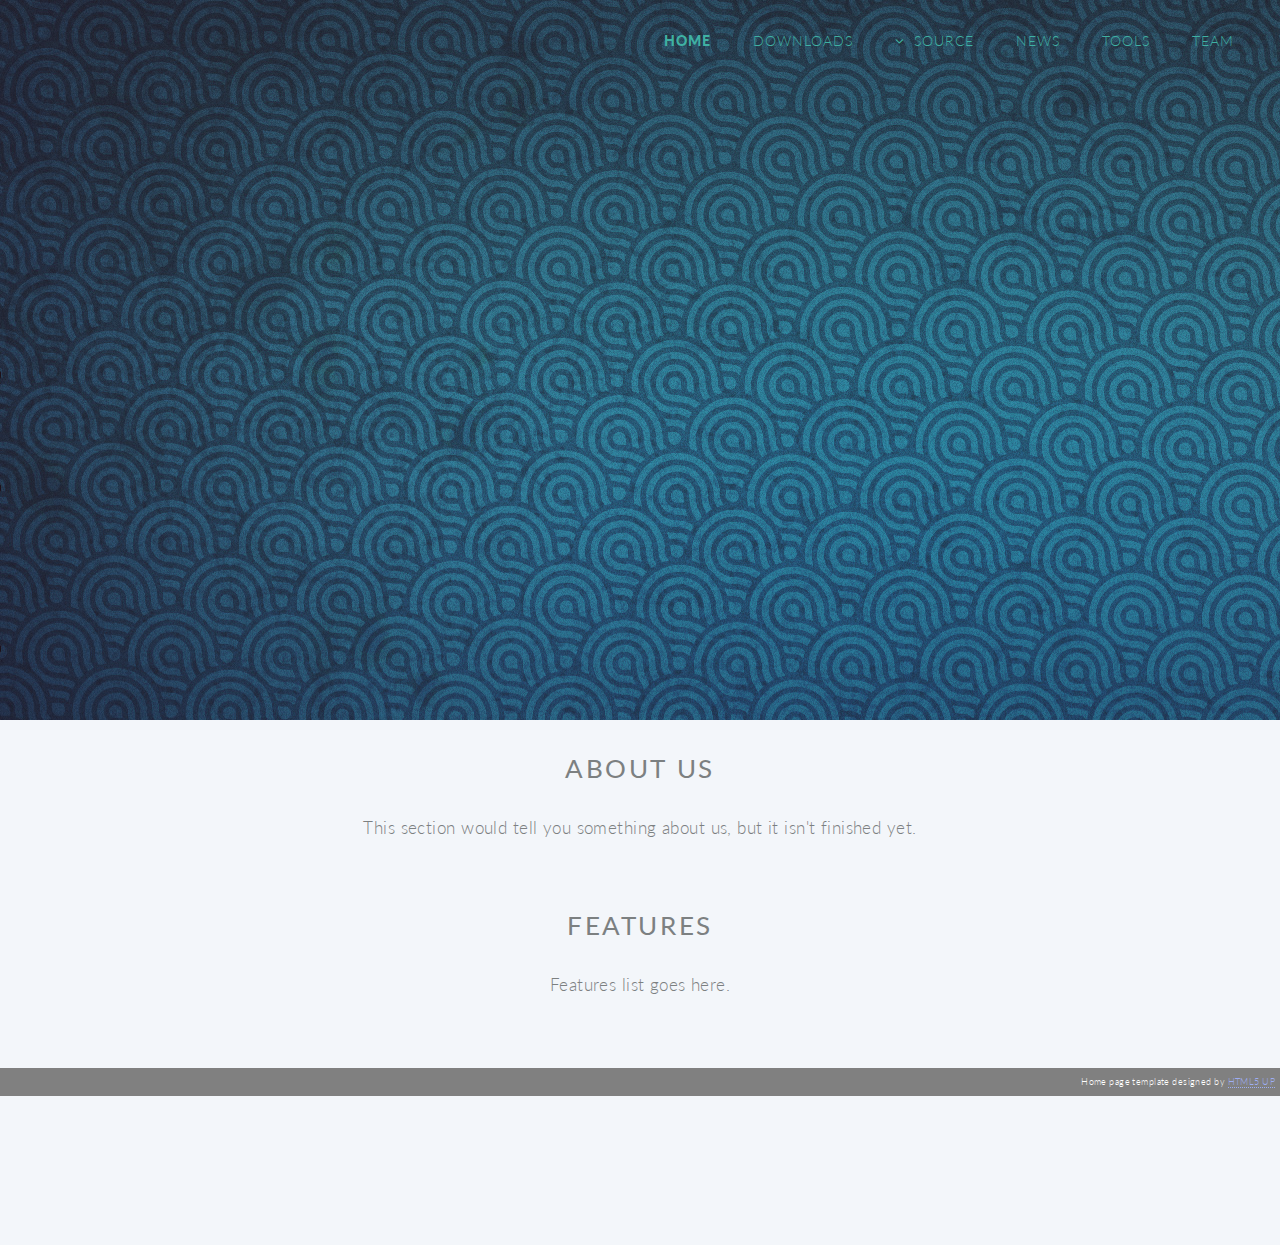
==== commit addc35b7: "modified:   index.html" ====
--- a/index.html
+++ b/index.html
@@ -1,141 +1,100 @@
-<!DOCTYPE HTML>
+<!DOCTYPE html>
 <html>
-	<head>
-		<title>Fortune OS</title>
-		<meta http-equiv="content-type" content="text/html; charset=utf-8" />
-		<meta name="description" content="" />
-		<meta name="keywords" content="" />
-		<!--[if lte IE 8]><script src="css/ie/html5shiv.js"></script><![endif]-->
-		<script src="js/jquery.min.js"></script>
-		<script src="js/jquery.dropotron.min.js"></script>
-		<script src="js/jquery.scrolly.min.js"></script>
-		<script src="js/jquery.scrollgress.min.js"></script>
-		<script src="js/skel.min.js"></script>
-		<script src="js/skel-layers.min.js"></script>
-		<script src="js/init.js"></script>
-		<noscript>
-			<link rel="stylesheet" href="css/skel.css" />
-			<link rel="stylesheet" href="css/style.css" />
-			<link rel="stylesheet" href="css/style-wide.css" />
-			<link rel="stylesheet" href="css/style-noscript.css" />
+  <head>
+    <meta content="text/html; charset=utf-8" http-equiv="content-type">
+    <title>Fortune OS</title>
+    <meta name="description" content="">
+    <meta name="keywords" content="">
+    <!--[if lte IE 8]><script src="css/ie/html5shiv.js"></script><![endif]-->
+    <script src="js/jquery.min.js"></script>
+    <script src="js/jquery.dropotron.min.js"></script>
+    <script src="js/jquery.scrolly.min.js"></script>
+    <script src="js/jquery.scrollgress.min.js"></script>
+    <script src="js/skel.min.js"></script>
+    <script src="js/skel-layers.min.js"></script>
+    <script src="js/init.js"></script> <noscript>
+			<link rel="stylesheet" href="css/skel.css">
+			<link rel="stylesheet" href="css/style.css">
+			<link rel="stylesheet" href="css/style-wide.css">
+			<link rel="stylesheet" href="css/style-noscript.css">
 		</noscript>
-		<!--[if lte IE 8]><link rel="stylesheet" href="css/ie/v8.css" /><![endif]-->
-		<!--[if lte IE 9]><link rel="stylesheet" href="css/ie/v9.css" /><![endif]-->
-		
-		<!--jQuery-->
-		<script type="text/javascript" src="js/jquery-1.11.1.min.js"></script>
-		
-		<!--Popup Alert-->
-		<!--<script>
-		 $(document).ready(function(){
-			 alert("Testing popup alerts");
-			});
-		</script>-->
-		
-	</head>
-	<body class="index">
-	
-		<!-- Header -->
-			<header id="header" class="alt">
-				<h1 id="logo"><a href="index.html"></a></h1>
-				<nav id="nav">
-					<ul>
-						<li class="current"><a href="index.html">Home</a></li>
-						<li><a href="downloads/">Downloads</a></li>
-						<li><a href="WhatsNew/">What's New</a></li>
-						<li class="submenu">
-							<a href="#">Source</a>
-							<ul>
-								<li><a href="https://github.com/Fortune-OS" target="_blank">GitHub</a></li>
-								<li><a href="http://review.fortune-os.in" target="_blank">Gerrit</a></li>
-							</ul>
-						</li>
-						<!--<li><a href="news/news.html">News</a></li>-->
-						<!--<li><a href="contribute/">Contribute</a></li>-->
-						<li><a href="apps/">Applications</a></li>
-						<li><a href="tools/">Tools</a></li>
-						<li><a href="team/">Team</a></li>
-					</ul>
-				</nav>
-			</header>
-
-		<!-- Banner -->		
-			<section id="banner">
-				
-				<!--
-					".inner" is set up as an inline-block so it automatically expands
-					in both directions to fit whatever's inside it. This means it won't
-					automatically wrap lines, so be sure to use line breaks where
-					appropriate (<br />).
-				-->
-				<div class="inner">
-					
-					<header>
-						<h2>Fortune OS</h2>
-					</header>
-					<p>A sentence or short paragraph goes here.</p>
-					<footer>
-						<ul class="buttons vertical">
-							<li><a href="#about" class="button fit scrolly">About Us</a></li>
-						</ul>
-						<ul class="buttons vertical">
-							<li><a href="#features" class="button fit scrolly">Features</a></li>
-						</ul>
-						<ul class="buttons vertical">
-							<li><a href="downloads/" class="button fit scrolly">Download Now</a></li>
-						</ul>
-						<!-- Start social network icons-->
-						<!--<ul class="icons">
-							<li><a href="twitter.com" class="icon circle fa-twitter"><span class="label">Twitter</span></a></li>
-							<li><a href="facebook.com" class="icon circle fa-facebook"><span class="label">Facebook</span></a></li>
-							<li><a href="plus.google.com" class="icon circle fa-google-plus"><span class="label">Google+</span></a></li>
-							<li><a href="https://github.com/Fortune-OS" target="_blank" class="icon circle fa-github"><span class="label">Github</span></a></li>
-						<!-- End social network icons -->
-					</footer>
-				
-				</div>
-				
-			</section>
-		
-		<!-- About Us -->
-			<article id="about">
-				<!--<header class="special container">-->
-				<style>
+    <!--[if lte IE 8]><link rel="stylesheet" href="css/ie/v8.css" /><![endif]-->
+    <!--[if lte IE 9]><link rel="stylesheet" href="css/ie/v9.css" /><![endif]-->
+    <!--jQuery-->
+    <script type="text/javascript" src="js/jquery-1.11.1.min.js"></script>
+    <!--Popup Alert-->
+    <!--<script>
+		 $(document).ready(function(){			 alert("Testing popup alerts");			});		</script>-->
+  </head>
+  <body class="index">
+    <!-- Header -->
+    <header id="header" class="alt">
+      <nav id="nav">
+        <ul>
+          <li class="current"><a href="index.html">Home</a></li>
+          <li><a href="downloads/">Downloads</a></li>
+          <li class="submenu"> <a href="#">Source</a>
+            <ul>
+              <li><a href="https://github.com/Fortune-OS" target="_blank">GitHub</a></li>
+              <li><a href="http://review.fortune-os.in" target="_blank">Gerrit</a></li>
+            </ul>
+          </li>
+          <li><a href="news/">News</a></li>
+          <li><a href="tools/">Tools</a></li>
+          <li><a href="team/">Team</a></li>
+        </ul>
+      </nav>
+    </header>
+    <!-- Banner -->
+    <section id="banner">
+      <!--
+					".inner" is set up as an inline-block so it automatically expands					in both directions to fit whatever's inside it. This means it won't					automatically wrap lines, so be sure to use line breaks where					appropriate (<br />).				-->
+      <div class="inner">
+        <header>
+          <h2>Fortune OS</h2>
+        </header>
+        <p>A sentence or short paragraph goes here.</p>
+        <footer>
+          <ul class="buttons vertical">
+            <li><a href="#about" class="button fit scrolly">About Us</a></li>
+          </ul>
+          <ul class="buttons vertical">
+            <li><a href="#features" class="button fit scrolly">Features</a></li>
+          </ul>
+          <ul class="buttons vertical">
+            <li><a href="downloads/" class="button fit scrolly">Download Now</a></li>
+          </ul>
+          <!-- Start social network icons-->
+          <!--<ul class="icons">
+							<li><a href="twitter.com" class="icon circle fa-twitter"><span class="label">Twitter</span></a></li>							<li><a href="facebook.com" class="icon circle fa-facebook"><span class="label">Facebook</span></a></li>							<li><a href="plus.google.com" class="icon circle fa-google-plus"><span class="label">Google+</span></a></li>							<li><a href="https://github.com/Fortune-OS" target="_blank" class="icon circle fa-github"><span class="label">Github</span></a></li>						<!-- End social network icons -->
+        </footer>
+      </div>
+    </section>
+    <!-- About Us -->
+    <article id="about">
+      <!--<header class="special container">-->
+      <style>
 					h2 {text-align:center;}
 					p {text-align:center;}
-					</style>
-					<br>
-					<h2><strong>About Us</strong></h2>
-					<p>This section would tell you something about us, but it isn't finished yet.</p>		
-		<!-- Features -->
-			<article id="features">
-				<!--<header class="special container">-->
-				<style>
+					</style> <br>
+      <h2><strong>About Us</strong></h2>
+      <p>This section would tell you something about us, but it isn't finished
+        yet.</p>
+      <!-- Features -->
+      <article id="features">
+        <!--<header class="special container">-->
+        <style>
 					h2 {text-align:center;}
 					p {text-align:center;}
-					</style>
-					<br>
-					<h2><strong>Features</strong></h2>
-					<p>Features list goes here.</p>		
-
-		<!-- Footer -->
-			<footer id="footer">
-			
-				<!--<ul class="icons">
-					<li><a href="twitter.com" class="icon circle fa-twitter"><span class="label">Twitter</span></a></li>
-					<li><a href="facebook.com" class="icon circle fa-facebook"><span class="label">Facebook</span></a></li>
-					<li><a href="plus.google.com" class="icon circle fa-google-plus"><span class="label">Google+</span></a></li>
-					<li><a href="github.com" class="icon circle fa-github"><span class="label">Github</span></a></li>
-				</ul>
-				<br><p> </p>
-				<br><p> </p>
-				<br><p> </p>
-				<br><p> </p>
-				<ul class="copyright">
-					<li><a href="http://html5up.net">HTML5 UP</a></li>
-				</ul>-->
-			
-			</footer>
-<link rel="shortcut icon" href="http://www.fortune-os.in/favicon.ico" type="image/icon"> <link rel="icon" href="http://www.fortune-os.in/favicon.ico" type="image/icon">
-	</body>
+					</style> <br>
+        <h2><strong>Features</strong></h2>
+        <p>Features list goes here.</p>
+        <br>
+		<ul style="background-color:grey;">
+		<p style="text-align:right;font-size:xx-small;margin:5px;"><span style="color:white;">Home page template designed by </span><a style="color:#9eaef4;" href="http://html5up.net" target="_blank">HTML5 UP</a></p>
+		</ul>
+		<br><br><br><br>
+      </article>
+    </article>
+  </body>
 </html>
--- a/css/style.css
+++ b/css/style.css
@@ -1,1092 +1,1329 @@
 @import url("font-awesome.min.css");
+
 @import url("http://fonts.googleapis.com/css?family=Lato:300,400,900");
 
-/*
-	Twenty by HTML5 UP
-	html5up.net | @n33co
-	Free for personal and commercial use under the CCA 3.0 license (html5up.net/license)
-*/
-
-/* Basic */
-
-	body, #skel-layers-wrapper {
-		background: #f3f6fa;
-	}
-
-	body.is-loading * {
-		-moz-animation: none !important;
-		-webkit-animation: none !important;
-		-o-animation: none !important;
-		-ms-animation: none !important;
-		animation: none !important;
-		-moz-transition: none !important;
-		-webkit-transition: none !important;
-		-o-transition: none !important;
-		-ms-transition: none !important;
-		transition: none !important;
-	}
-
-	body, input, select, textarea {
-		color: #7c8081;
-		font-family: 'Lato', sans-serif;
-		font-size: 15pt;
-		font-weight: 300;
-		letter-spacing: 0.025em;
-		line-height: 1.75em;
-	}
-	
-
-	a {
-		-moz-transition: color 0.2s ease-in-out, border-color 0.2s ease-in-out, background-color 0.2s ease-in-out;
-		-webkit-transition: color 0.2s ease-in-out, border-color 0.2s ease-in-out, background-color 0.2s ease-in-out;
-		-o-transition: color 0.2s ease-in-out, border-color 0.2s ease-in-out, background-color 0.2s ease-in-out;
-		-ms-transition: color 0.2s ease-in-out, border-color 0.2s ease-in-out, background-color 0.2s ease-in-out;
-		transition: color 0.2s ease-in-out, border-color 0.2s ease-in-out, background-color 0.2s ease-in-out;
-		color: #3fb1a3;
-		text-decoration: none;
-		border-bottom: dotted 1px;
-	}
-
-		a:hover {
-			border-bottom-color: transparent;
-		}
-
-	strong, b {
-		font-weight: 400;
-	}
-
-	p, ul, ol, dl, table, blockquote {
-		margin: 0 0 2em 0;
-	}
-
-	h1, h2, h3, h4, h5, h6 {
-		color: inherit;
-		font-weight: 300;
-		line-height: 1.75em;
-		margin-bottom: 1em;
-		text-transform: uppercase;
-	}
-
-		h1 a, h2 a, h3 a, h4 a, h5 a, h6 a {
-			color: inherit;
-			text-decoration: none;
-			border: 0;
-		}
-
-	h2 {
-		font-size: 1.5em;
-		letter-spacing: 0.1em;
-	}
-
-	h3 {
-		font-size: 1.15em;
-		letter-spacing: 0.025em;
-	}
-
-	sub {
-		font-size: 0.8em;
-		position: relative;
-		top: 0.5em;
-	}
-
-	sup {
-		font-size: 0.8em;
-		position: relative;
-		top: -0.5em;
-	}
-
-	hr {
-		border-top: solid 1px rgba(124, 128, 129, 0.2);
-		border: 0;
-		margin-bottom: 1.5em;
-	}
-
-	blockquote {
-		border-left: solid 0.5em rgba(124, 128, 129, 0.2);
-		font-style: italic;
-		padding: 1em 0 1em 2em;
-	}
-
-/* Section/Article */
-
-	section.special, article.special {
-		text-align: center;
-	}
-
-	header.major {
-		padding-bottom: 2em;
-	}
-
-	header.special {
-		margin-bottom: 5em;
-		padding-top: 7em;
-		position: relative;
-		text-align: center;
-	}
-
-		header.special:before, header.special:after {
-			border-bottom: solid 1.5px;
-			border-top: solid 1.5px;
-			content: '';
-			height: 7px;
-			opacity: 0.1;
-			position: absolute;
-			top: 1.75em;
-			width: 43%;
-		}
-
-		header.special:before {
-			left: 0;
-		}
-
-		header.special:after {
-			right: 0;
-		}
-
-		header.special h2 {
-			margin-bottom: 0;
-		}
-
-		header.special h2 + p {
-			margin-bottom: 0;
-			padding-top: 1.5em;
-		}
-
-		header.special .icon {
-			cursor: default;
-			height: 7em;
-			left: 0;
-			position: absolute;
-			text-align: center;
-			top: 1em;
-			width: 100%;
-		}
-
-			header.special .icon:before {
-				font-size: 3.5em;
-				opacity: 0.35;
-			}
-
-	footer > :last-child {
-		margin-bottom: 0;
-	}
-
-	footer.major {
-		padding-top: 3em;
-	}
-
-/* Form */
-
-	input[type="text"],
-	input[type="password"],
-	input[type="email"],
-	textarea {
-		-moz-transition: background-color 0.2s ease-in-out, border-color 0.2s ease-in-out;
-		-webkit-transition: background-color 0.2s ease-in-out, border-color 0.2s ease-in-out;
-		-o-transition: background-color 0.2s ease-in-out, border-color 0.2s ease-in-out;
-		-ms-transition: background-color 0.2s ease-in-out, border-color 0.2s ease-in-out;
-		transition: background-color 0.2s ease-in-out, border-color 0.2s ease-in-out;
-		-moz-appearance: none;
-		-webkit-appearance: none;
-		-o-appearance: none;
-		-ms-appearance: none;
-		appearance: none;
-		background: none;
-		border: solid 1px rgba(124, 128, 129, 0.2);
-		color: inherit;
-		display: block;
-		padding: 0.75em;
-		text-decoration: none;
-		width: 100%;
-		outline: 0;
-	}
-
-		input[type="text"]:focus,
-		input[type="password"]:focus,
-		input[type="email"]:focus,
-		textarea:focus {
-			border-color: #83d3c9;
-		}
-
-	input[type="text"],
-	input[type="password"],
-	input[type="email"] {
-		line-height: 1em;
-	}
-
-	::-webkit-input-placeholder {
-		color: inherit;
-		opacity: 0.5;
-		position: relative;
-		top: 3px;
-	}
-
-	:-moz-placeholder {
-		color: inherit;
-		opacity: 0.5;
-	}
-
-	::-moz-placeholder {
-		color: inherit;
-		opacity: 0.5;
-	}
-
-	:-ms-input-placeholder {
-		color: inherit;
-		opacity: 0.5;
-	}
-
-	.formerize-placeholder {
-		color: rgba(124, 128, 129, 0.5) !important;
-	}
-
-/* Image */
-
-	.image {
-		border: 0;
-		position: relative;
-	}
-
-		.image:before {
-			background: url("images/overlay.png");
-			content: '';
-			height: 100%;
-			left: 0;
-			position: absolute;
-			top: 0;
-			width: 100%;
-		}
-
-		.image.fit {
-			display: block;
-		}
-
-			.image.fit img {
-				display: block;
-				width: 100%;
-			}
-
-		.image.featured {
-			display: block;
-			margin: 0 0 2em 0;
-		}
-
-			.image.featured img {
-				display: block;
-				width: 100%;
-			}
-
-/* Icon */
-
-	.icon {
-		position: relative;
-	}
-
-		.icon:before {
-			-moz-osx-font-smoothing: grayscale;
-			-webkit-font-smoothing: antialiased;
-			font-family: FontAwesome;
-			font-style: normal;
-			font-weight: normal;
-			text-transform: none !important;
-		}
-
-		.icon.circle {
-			-moz-transition: all 0.2s ease-in-out;
-			-webkit-transition: all 0.2s ease-in-out;
-			-o-transition: all 0.2s ease-in-out;
-			-ms-transition: all 0.2s ease-in-out;
-			transition: all 0.2s ease-in-out;
-			border: 0;
-			border-radius: 100%;
-			display: inline-block;
-			font-size: 1.25em;
-			height: 2.25em;
-			left: 0;
-			line-height: 2.25em;
-			text-align: center;
-			text-decoration: none;
-			top: 0;
-			width: 2.25em;
-		}
-
-			.icon.circle:hover {
-				top: -0.2em;
-			}
-
-			.icon.circle.fa-twitter {
-				background: #70aecd;
-				color: white;
-			}
-
-				.icon.circle.fa-twitter:hover {
-					background: #7fb7d2;
-				}
-
-			.icon.circle.fa-facebook {
-				background: #7490c3;
-				color: white;
-			}
-
-				.icon.circle.fa-facebook:hover {
-					background: #829bc9;
-				}
-
-			.icon.circle.fa-google-plus {
-				background: #db6b67;
-				color: white;
-			}
-
-				.icon.circle.fa-google-plus:hover {
-					background: #df7b77;
-				}
-
-			.icon.circle.fa-github {
-				background: #dcad8b;
-				color: white;
-			}
-
-				.icon.circle.fa-github:hover {
-					background: #e1b89b;
-				}
-
-			.icon.circle.fa-dribbble {
-				background: #da83ae;
-				color: white;
-			}
-
-				.icon.circle.fa-dribbble:hover {
-					background: #df93b8;
-				}
-
-		.icon.featured {
-			cursor: default;
-			display: block;
-			margin: 0 0 1.5em 0;
-			opacity: 0.35;
-			text-align: center;
-		}
-
-			.icon.featured:before {
-				font-size: 5em;
-				line-height: 1em;
-			}
-
-		.icon > .label {
-			display: none;
-		}
-
-/* List */
-
-	ol.default {
-		list-style: decimal;
-		padding-left: 1.25em;
-	}
-
-		ol.default li {
-			padding-left: 0.25em;
-		}
-
-	ul.default {
-		list-style: disc;
-		padding-left: 1em;
-	}
-
-		ul.default li {
-			padding-left: 0.5em;
-		}
-
-	ul.icons {
-		cursor: default;
-	}
-
-		ul.icons li {
-			display: inline-block;
-			line-height: 1em;
-			padding-left: 0.5em;
-		}
-
-			ul.icons li:first-child {
-				padding-left: 0;
-			}
-
-	ul.featured-icons {
-		cursor: default;
-		margin: -0.75em 0 0 0;
-		opacity: 0.35;
-		overflow: hidden;
-		position: relative;
-	}
-
-		ul.featured-icons li {
-			display: block;
-			float: left;
-			text-align: center;
-			width: 50%;
-		}
-
-			ul.featured-icons li .icon {
-				display: inline-block;
-				font-size: 6.25em;
-				height: 1.25em;
-				line-height: 1.25em;
-				width: 1em;
-			}
-
-	ul.buttons {
-		cursor: default;
-	}
-
-		ul.buttons:last-child {
-			margin-bottom: 0;
-		}
-
-		ul.buttons li {
-			display: inline-block;
-			padding: 0 0 0 1.5em;
-		}
-
-			ul.buttons li:first-child {
-				padding: 0;
-			}
-
-		ul.buttons.vertical li {
-			display: block;
-			padding: 1.5em 0 0 0;
-		}
-
-			ul.buttons.vertical li:first-child {
-				padding: 0;
-			}
-
-/* Table */
-
-	table {
-		width: 100%;
-	}
-
-		table.default {
-			width: 100%;
-		}
-
-			table.default tbody tr {
-				border-bottom: solid 1px rgba(124, 128, 129, 0.2);
-			}
-
-			table.default td {
-				padding: 0.5em 1em 0.5em 1em;
-			}
-
-			table.default th {
-				font-weight: 400;
-				padding: 0.5em 1em 0.5em 1em;
-				text-align: left;
-			}
-
-			table.default thead {
-				background: #7c8081;
-				color: #fff;
-			}
-
-/* Button */
-
-	input[type="button"],
-	input[type="submit"],
-	input[type="reset"],
-	.button {
-		-moz-appearance: none;
-		-webkit-appearance: none;
-		-o-appearance: none;
-		-ms-appearance: none;
-		appearance: none;
-		-moz-transition: color 0.2s ease-in-out, border-color 0.2s ease-in-out, background-color 0.2s ease-in-out;
-		-webkit-transition: color 0.2s ease-in-out, border-color 0.2s ease-in-out, background-color 0.2s ease-in-out;
-		-o-transition: color 0.2s ease-in-out, border-color 0.2s ease-in-out, background-color 0.2s ease-in-out;
-		-ms-transition: color 0.2s ease-in-out, border-color 0.2s ease-in-out, background-color 0.2s ease-in-out;
-		transition: color 0.2s ease-in-out, border-color 0.2s ease-in-out, background-color 0.2s ease-in-out;
-		background: none;
-		border: solid 1px;
-		color: inherit;
-		cursor: pointer;
-		display: inline-block;
-		font-size: 0.8em;
-		font-weight: 900;
-		letter-spacing: 2px;
-		min-width: 18em;
-		padding: 0 0.75em;
-		line-height: 3.75em;
-		text-align: center;
-		text-decoration: none;
-		text-transform: uppercase;
-	}
-
-		input[type="button"]:hover,
-		input[type="submit"]:hover,
-		input[type="reset"]:hover,
-		.button:hover {
-			background: rgba(188, 202, 206, 0.15);
-			border-color: inherit;
-		}
-
-		input[type="button"].special,
-		input[type="submit"].special,
-		input[type="reset"].special,
-		.button.special {
-			background: #83d3c9;
-			border-color: #83d3c9;
-			color: white !important;
-		}
-
-			input[type="button"].special:hover,
-			input[type="submit"].special:hover,
-			input[type="reset"].special:hover,
-			.button.special:hover {
-				background: #96dad1 !important;
-				border-color: #96dad1 !important;
-			}
-
-		input[type="button"].fit,
-		input[type="submit"].fit,
-		input[type="reset"].fit,
-		.button.fit {
-			width: 100%;
-		}
-
-		input[type="button"].small,
-		input[type="submit"].small,
-		input[type="reset"].small,
-		.button.small {
-			font-size: 0.7em;
-			min-width: 14em;
-			padding: 0.5em 0;
-		}
-
-/* Wrapper */
-
-	.wrapper {
-		margin-bottom: 5em;
-		padding: 5em;
-	}
-
-		.wrapper.style1 {
-			padding: 0;
-		}
-
-		.wrapper.style2 {
-			background-color: #83d3c9;
-			background-image: url("images/light-bl.svg"), url("images/light-br.svg");
-			background-position: bottom left, bottom right;
-			background-repeat: no-repeat, no-repeat;
-			background-size: 25em, 25em;
-			color: white;
-		}
-
-			.wrapper.style2 .button:hover {
-				background: rgba(255, 255, 255, 0.15) !important;
-			}
-
-			.wrapper.style2 .button.special {
-				background: white;
-				border-color: white;
-				color: #83d3c9 !important;
-			}
-
-				.wrapper.style2 .button.special:hover {
-					border-color: inherit !important;
-					color: white !important;
-				}
-
-		.wrapper.style3 {
-			background: white;
-			color: inherit;
-		}
-
-		.wrapper.style4 {
-			background: white;
-			color: inherit;
-			padding: 4em;
-		}
-
-/* Header */
-	@-moz-keyframes reveal-header { 0% { top: -5em; } 100% { top: 0; } }
-	@-webkit-keyframes reveal-header { 0% { top: -5em; } 100% { top: 0; } }
-	@-o-keyframes reveal-header { 0% { top: -5em; } 100% { top: 0; } }
-	@-ms-keyframes reveal-header { 0% { top: -5em; } 100% { top: 0; } }
-	@keyframes reveal-header { 0% { top: -5em; } 100% { top: 0; } }
-
-	#header {
-		background: white;
-		box-shadow: 0 1px 2px 0 rgba(0, 0, 0, 0.075);
-		color: inherit;
-		cursor: default;
-		font-size: 0.8em;
-		left: 0;
-		padding: 1em 1.5em;
-		position: fixed;
-		top: 0;
-		width: 100%;
-		z-index: 10000;
-	}
-
-		#header h1 {
-			font-weight: 900;
-			margin: 0;
-		}
-
-			#header h1 span {
-				font-weight: 300;
-			}
-
-		#header nav {
-			letter-spacing: 0.075em;
-			position: absolute;
-			right: 1.5em;
-			text-transform: uppercase;
-			top: 0.75em;
-		}
-
-			#header nav ul li {
-				display: inline-block;
-				margin-left: 1.5em;
-			}
-
-				#header nav ul li > ul {
-					display: none;
-				}
-
-				#header nav ul li a {
-					border: solid 1px transparent;
-					color: inherit;
-					display: inline-block;
-					line-height: 1em;
-					padding: 0.6em 0.75em;
-					text-decoration: none;
-				}
-
-				#header nav ul li input[type="button"],
-				#header nav ul li input[type="submit"],
-				#header nav ul li input[type="reset"],
-				#header nav ul li .button {
-					font-size: 1em;
-					min-width: 0;
-					width: auto;
-				}
-
-				#header nav ul li.submenu > a:before {
-					-moz-osx-font-smoothing: grayscale;
-					-webkit-font-smoothing: antialiased;
-					font-family: FontAwesome;
-					font-style: normal;
-					font-weight: normal;
-					text-transform: none !important;
-				}
-
-				#header nav ul li.submenu > a:before {
-					content: '\f107';
-					margin-right: 0.65em;
-				}
-
-				#header nav ul li.active > a, #header nav ul li:hover > a {
-					-moz-transition: all 0.2s ease-in-out;
-					-webkit-transition: all 0.2s ease-in-out;
-					-o-transition: all 0.2s ease-in-out;
-					-ms-transition: all 0.2s ease-in-out;
-					transition: all 0.2s ease-in-out;
-					background: rgba(188, 202, 206, 0.15);
-				}
-
-				#header nav ul li.current > a {
-					font-weight: 900;
-				}
-
-		#header.reveal {
-			-moz-animation: reveal-header 0.5s;
-			-webkit-animation: reveal-header 0.5s;
-			-o-animation: reveal-header 0.5s;
-			-ms-animation: reveal-header 0.5s;
-			animation: reveal-header 0.5s;
-		}
-
-		#header.alt {
-			-moz-animation: none;
-			-webkit-animation: none;
-			-o-animation: none;
-			-ms-animation: none;
-			animation: none;
-			background: transparent;
-			box-shadow: none;
-			color: white;
-			padding: 2em 2.5em;
-			position: absolute;
-		}
-
-			#header.alt nav {
-				right: 2.5em;
-				top: 1.75em;
-			}
-
-				#header.alt nav ul li.active > a, #header.alt nav ul li:hover > a {
-					border: solid 1px;
-				}
-
-/* Dropotron */
-
-	.dropotron {
-		background: #fff;
-		box-shadow: 0 1px 2px 0 rgba(0, 0, 0, 0.075);
-		line-height: 2.25em;
-		min-width: 13em;
-		padding: 1em 0;
-		text-transform: uppercase;
-		margin-top: calc(-1em + 1px);
-	}
-
-		.dropotron.level-0 {
-			font-size: 0.7em;
-			font-weight: 400;
-			margin-top: 1.5em;
-		}
-
-			.dropotron.level-0:before {
-				border-bottom: solid 0.5em #fff;
-				border-left: solid 0.5em transparent;
-				border-right: solid 0.5em transparent;
-				content: '';
-				left: 0.75em;
-				position: absolute;
-				top: -0.45em;
-			}
-
-		.dropotron > li {
-			border-top: solid 1px rgba(124, 128, 129, 0.2);
-		}
-
-			.dropotron > li > a {
-				-moz-transition: none;
-				-webkit-transition: none;
-				-o-transition: none;
-				-ms-transition: none;
-				transition: none;
-				color: inherit;
-				text-decoration: none;
-				padding: 0 1em;
-				border: 0;
-			}
-
-			.dropotron > li:hover > a {
-				background: #83d3c9;
-				color: white;
-			}
-
-			.dropotron > li:first-child {
-				border-top: 0;
-			}
-
-/* Banner */
-	@-moz-keyframes reveal-banner { 0% { opacity: 0; } 100% { opacity: 1; } }
-	@-webkit-keyframes reveal-banner { 0% { opacity: 0; } 100% { opacity: 1; } }
-	@-o-keyframes reveal-banner { 0% { opacity: 0; } 100% { opacity: 1; } }
-	@-ms-keyframes reveal-banner { 0% { opacity: 0; } 100% { opacity: 1; } }
-	@keyframes reveal-banner { 0% { opacity: 0; } 100% { opacity: 1; } }
-
-	#banner {
-		background-attachment: scroll, scroll, scroll, fixed;
-		background-color: #645862;
-		background-image: url("images/light-bl.svg"), url("images/light-br.svg"), url("images/overlay.png"), url("../images/banner.jpg");
-		background-position: bottom left, bottom right, top left, top center;
-		background-repeat: no-repeat, no-repeat, repeat, no-repeat;
-		background-size: 25em, 25em, auto, cover;
-		color: white;
-		cursor: default;
-		padding: 6em 0;
-		text-align: center;
-	}
-
-		#banner .inner {
-			-moz-animation: reveal-banner 1s 0.25s ease-in-out;
-			-webkit-animation: reveal-banner 1s 0.25s ease-in-out;
-			-o-animation: reveal-banner 1s 0.25s ease-in-out;
-			-ms-animation: reveal-banner 1s 0.25s ease-in-out;
-			animation: reveal-banner 1s 0.25s ease-in-out;
-			-moz-animation-fill-mode: forwards;
-			-webkit-animation-fill-mode: forwards;
-			-o-animation-fill-mode: forwards;
-			-ms-animation-fill-mode: forwards;
-			animation-fill-mode: forwards;
-			background: rgba(52, 27, 43, 0.5);
-			color: white;
-			display: inline-block;
-			opacity: 0;
-			padding: 3em;
-			text-align: center;
-		}
-
-			#banner .inner header {
-				display: inline-block;
-				border-bottom: solid 2px;
-				border-top: solid 2px;
-				margin: 0 0 2em 0;
-				padding: 3px 0 3px 0;
-			}
-
-				#banner .inner header h2 {
-					border-bottom: solid 2px;
-					border-top: solid 2px;
-					font-size: 2.5em;
-					font-weight: 900;
-					letter-spacing: 0.2em;
-					margin: 0;
-					padding-left: 0.05em;
-					position: relative;
-					text-transform: uppercase;
-				}
-
-			#banner .inner p {
-				letter-spacing: 0.1em;
-				margin: 0;
-				text-transform: uppercase;
-			}
-
-				#banner .inner p a {
-					color: inherit;
-					font-weight: 400;
-					text-decoration: none;
-				}
-
-			#banner .inner footer {
-				margin: 2em 0 0 0;
-			}
-
-/* Main */
-
-	#main {
-		background-image: url("images/dark-tl.svg"), url("images/dark-tr.svg"), url("images/dark-bl.svg"), url("images/dark-br.svg");
-		background-position: top left, top right, bottom left, bottom right;
-		background-repeat: no-repeat;
-		background-size: 25em;
-		padding: 7em 0;
-	}
-
-		#main > :last-child {
-			margin-bottom: 0;
-		}
-
-		#main .sidebar section {
-			border-top: solid 1px rgba(124, 128, 129, 0.2);
-			margin: 3em 0 0 0;
-			padding: 3em 0 0 0;
-		}
-
-			#main .sidebar section:first-child {
-				border-top: 0;
-				padding-top: 0;
-				margin-top: 0;
-			}
-
-	body.index #main {
-		padding-top: 5em;
-	}
-
-/* CTA */
-
-	#cta {
-		background-attachment: scroll, scroll, scroll, fixed;
-		background-color: #645862;
-		background-image: url("images/light-tl.svg"), url("images/light-tr.svg"), url("images/overlay.png"), url("../images/banner.jpg");
-		background-position: top left, top right, top left, bottom center;
-		background-repeat: no-repeat, no-repeat, repeat, no-repeat;
-		background-size: 25em, 25em, auto, cover;
-		color: white;
-		padding: 5em;
-		text-align: center;
-	}
-
-		#cta header {
-			margin-bottom: 2em;
-		}
-
-/* Footer */
-
-	#footer {
-		background: #e8eef4;
-		color: #7c8081;
-		padding: 5em 5em 10em 5em;
-		text-align: center;
-	}
-
-		#footer .copyright {
-			font-size: 0.8em;
-			line-height: 1em;
-		}
-
-			#footer .copyright a {
-				color: inherit;
-			}
-
-			#footer .copyright li {
-				display: inline-block;
-				margin-left: 1em;
-				padding-left: 1em;
-				border-left: dotted 1px;
-			}
-
-				#footer .copyright li:first-child {
-					margin: 0;
-					padding: 0;
-					border: 0;
-				}
-
-/* Layer */
-
-	#topButton .toggle {
-		height: 100%;
-		left: 0;
-		position: absolute;
-		text-align: center;
-		top: 0;
-		width: 100%;
-	}
-
-		#topButton .toggle:before {
-			-moz-osx-font-smoothing: grayscale;
-			-webkit-font-smoothing: antialiased;
-			font-family: FontAwesome;
-			font-style: normal;
-			font-weight: normal;
-			text-transform: none !important;
-		}
-
-		#topButton .toggle:before {
-			color: white;
-			content: '\f039';
-			font-size: 0.75em;
-			height: 30px;
-			left: 0;
-			line-height: 30px;
-			opacity: 0.5;
-			position: absolute;
-			top: 0;
-			width: 100%;
-			z-index: 1;
-		}
-
-		#topButton .toggle:after {
-			background: rgba(163, 169, 170, 0.75);
-			border-radius: 0 0 4px 4px;
-			content: '';
-			height: 30px;
-			left: 50%;
-			margin-left: -40px;
-			position: absolute;
-			top: 0;
-			width: 80px;
-		}
-
-	#sideButton .toggle {
-		height: 100%;
-		left: 0;
-		position: absolute;
-		text-align: center;
-		top: 0;
-		width: 100%;
-	}
-
-		#sideButton .toggle:before {
-			-moz-osx-font-smoothing: grayscale;
-			-webkit-font-smoothing: antialiased;
-			font-family: FontAwesome;
-			font-style: normal;
-			font-weight: normal;
-			text-transform: none !important;
-		}
-
-		#sideButton .toggle:before {
-			color: white;
-			content: '\f039';
-			font-size: 1em;
-			height: 40px;
-			left: 10px;
-			line-height: 40px;
-			opacity: 0.5;
-			position: absolute;
-			top: 11px;
-			width: 60px;
-			z-index: 1;
-		}
-
-		#sideButton .toggle:after {
-			background: rgba(163, 169, 170, 0.75);
-			border-radius: 2px;
-			content: '';
-			height: 40px;
-			left: 10px;
-			position: absolute;
-			top: 10px;
-			width: 60px;
-		}
-
-	#topPanel,
-	#sidePanel {
-		background: #1c2021;
-		color: white;
-		font-size: 0.8em;
-		letter-spacing: 0.075em;
-		text-transform: uppercase;
-	}
-
-		#topPanel nav,
-		#sidePanel nav {
-			padding: 0.25em 0.5em 1em 0.5em;
-		}
-
-		#topPanel .link,
-		#sidePanel .link {
-			border: 0;
-			border-top: solid 1px rgba(255, 255, 255, 0.05);
-			color: inherit;
-			display: block;
-			height: 3em;
-			line-height: 3em;
-			opacity: 0.75;
-			text-decoration: none;
-		}
-
-			#topPanel .link.depth-0,
-			#sidePanel .link.depth-0 {
-				font-weight: 900;
-			}
-
-			#topPanel .link:first-child,
-			#sidePanel .link:first-child {
-				border-top: 0;
-			}
-
-		#topPanel .indent-1,
-		#sidePanel .indent-1 {
-			display: inline-block;
-			width: 1em;
-		}
-
-		#topPanel .indent-2,
-		#sidePanel .indent-2 {
-			display: inline-block;
-			width: 2em;
-		}
-
-		#topPanel .indent-3,
-		#sidePanel .indent-3 {
-			display: inline-block;
-			width: 3em;
-		}
-
-		#topPanel .indent-4,
-		#sidePanel .indent-4 {
-			display: inline-block;
-			width: 4em;
-		}
-
-		#topPanel .indent-5,
-		#sidePanel .indent-5 {
-			display: inline-block;
-			width: 5em;
-		}
+body, #skel-layers-wrapper {  
+  background-color: #f3f6fa;  
+  background-image: none;  
+  background-repeat: repeat;  
+  background-attachment: scroll;  
+  background-position: 0% 0%;
+}
+
+body.is-loading * {  -webkit-animation: 0s ease 0s normal none 1 none !important;
+  animation: 0s ease 0s normal none 1 none !important;  -o-transition: none 0s ease 0s !important;
+  -webkit-transition: none 0s ease 0s !important;
+  transition: none 0s ease 0s !important;
+}
+
+body, input, select, textarea {  
+  color: #7c8081;  
+  font-family: 'Lato', sans-serif;  
+  font-size: 15pt;  
+  font-weight: 300;  
+  letter-spacing: 0.025em;  
+  line-height: 1.75em;
+}
+
+a {  
+  color: #3fb1a3;  
+  text-decoration: none;  
+  border-bottom-width: 1px;  
+  border-bottom-style: dotted;  
+  border-bottom-color: initial;
+}
+
+a:hover {  
+  border-bottom-color: transparent;
+}
+
+strong, b {  
+  font-weight: 400;
+}
+
+p, ul, ol, dl, table, blockquote {  
+  margin-top: 0px;  
+  margin-right: 0px;  
+  margin-bottom: 2em;  
+  margin-left: 0px;
+}
+
+h1, h2, h3, h4, h5, h6 {  
+  font-weight: 300;  
+  line-height: 1.75em;  
+  margin-bottom: 1em;  -epub-text-transform: uppercase;
+  text-transform: uppercase;
+}
+
+h1 a, h2 a, h3 a, h4 a, h5 a, h6 a {  
+  text-decoration: none;  
+  border-top-width: 0px;  
+  border-right-width: 0px;  
+  border-bottom-width: 0px;  
+  border-left-width: 0px;  
+  border-top-style: none;  
+  border-right-style: none;  
+  border-bottom-style: none;  
+  border-left-style: none;
+}
+
+h2 {  
+  font-size: 1.5em;  
+  letter-spacing: 0.1em;
+}
+
+h3 {  
+  font-size: 1.15em;  
+  letter-spacing: 0.025em;
+}
+
+sub {  
+  font-size: 0.8em;  
+  position: relative;  
+  top: 0.5em;
+}
+
+sup {  
+  font-size: 0.8em;  
+  position: relative;  
+  top: -0.5em;
+}
+
+hr {  
+  border-top-width: 0px;  
+  border-right-width: 0px;  
+  border-bottom-width: 0px;  
+  border-left-width: 0px;  
+  border-top-style: none;  
+  border-right-style: none;  
+  border-bottom-style: none;  
+  border-left-style: none;  
+  margin-bottom: 1.5em;
+}
+
+blockquote {  
+  border-left-width: 0.5em;  
+  border-left-style: solid;  
+  border-left-color: rgba(124, 128, 129, 0.2);  
+  font-style: italic;  
+  padding-top: 1em;  
+  padding-right: 0px;  
+  padding-bottom: 1em;  
+  padding-left: 2em;
+}
+
+section.special, article.special {  
+  text-align: center;
+}
+
+header.major {  
+  padding-bottom: 2em;
+}
+
+header.special {  
+  margin-bottom: 5em;  
+  padding-top: 7em;  
+  position: relative;  
+  text-align: center;
+}
+
+header.special:before, header.special:after {  
+  border-bottom-width: 1.5px;  
+  border-bottom-style: solid;  
+  border-bottom-color: initial;  
+  border-top-width: 1.5px;  
+  border-top-style: solid;  
+  border-top-color: initial;  
+  content: "";  
+  height: 7px;  -webkit-opacity: 0.1;
+  opacity: 0.1;  
+  position: absolute;  
+  top: 1.75em;  
+  width: 43%;
+}
+
+header.special:before {  
+  left: 0px;
+}
+
+header.special:after {  
+  right: 0px;
+}
+
+header.special h2 {  
+  margin-bottom: 0px;
+}
+
+header.special h2 + p {  
+  margin-bottom: 0px;  
+  padding-top: 1.5em;
+}
+
+header.special .icon {  
+  cursor: default;  
+  height: 7em;  
+  left: 0px;  
+  position: absolute;  
+  text-align: center;  
+  top: 1em;  
+  width: 100%;
+}
+
+header.special .icon:before {  
+  font-size: 3.5em;  -webkit-opacity: 0.35;
+  opacity: 0.35;
+}
+
+footer > :last-child {  
+  margin-bottom: 0px;
+}
+
+footer.major {  
+  padding-top: 3em;
+}
+
+input[type="text"], input[type="password"], input[type="email"], textarea {  -moz-appearance: none;
+  -webkit-appearance: none;  
+  background-color: transparent;  
+  background-image: none;  
+  background-repeat: repeat;  
+  background-attachment: scroll;  
+  background-position: 0% 0%;  
+  border-top-width: 1px;  
+  border-right-width: 1px;  
+  border-bottom-width: 1px;  
+  border-left-width: 1px;  
+  border-top-style: solid;  
+  border-right-style: solid;  
+  border-bottom-style: solid;  
+  border-left-style: solid;  
+  border-top-color: rgba(124, 128, 129, 0.2);  
+  border-right-color: rgba(124, 128, 129, 0.2);  
+  border-bottom-color: rgba(124, 128, 129, 0.2);  
+  border-left-color: rgba(124, 128, 129, 0.2);  
+  display: block;  
+  padding-top: 0.75em;  
+  padding-right: 0.75em;  
+  padding-bottom: 0.75em;  
+  padding-left: 0.75em;  
+  text-decoration: none;  
+  width: 100%;  
+  outline-width: 0px;  
+  outline-style: none;  
+  outline-color: initial;
+}
+
+input[type="text"]:focus, input[type="password"]:focus, input[type="email"]:focus, textarea:focus {  
+  border-top-color: #83d3c9;  
+  border-right-color: #83d3c9;  
+  border-bottom-color: #83d3c9;  
+  border-left-color: #83d3c9;
+}
+
+input[type="text"], input[type="password"], input[type="email"] {  
+  line-height: 1em;
+}
+
+:-moz-placeholder {  -webkit-opacity: 0.5;
+  opacity: 0.5;
+}
+
+*::-moz-placeholder {  -webkit-opacity: 0.5;
+  opacity: 0.5;
+}
+
+.formerize-placeholder {  
+  color: rgba(124, 128, 129, 0.5) !important;
+}
+
+.image {  
+  border-top-width: 0px;  
+  border-right-width: 0px;  
+  border-bottom-width: 0px;  
+  border-left-width: 0px;  
+  border-top-style: none;  
+  border-right-style: none;  
+  border-bottom-style: none;  
+  border-left-style: none;  
+  position: relative;
+}
+
+.image:before {  
+  background-color: transparent;  
+  background-image: url("images/overlay.png");  
+  background-repeat: repeat;  
+  background-attachment: scroll;  
+  background-position: 0% 0%;  
+  content: "";  
+  height: 100%;  
+  left: 0px;  
+  position: absolute;  
+  top: 0px;  
+  width: 100%;
+}
+
+.image.fit {  
+  display: block;
+}
+
+.image.fit img {  
+  display: block;  
+  width: 100%;
+}
+
+.image.featured {  
+  display: block;  
+  margin-top: 0px;  
+  margin-right: 0px;  
+  margin-bottom: 2em;  
+  margin-left: 0px;
+}
+
+.image.featured img {  
+  display: block;  
+  width: 100%;
+}
+
+.icon {  
+  position: relative;
+}
+
+.icon:before {  
+  font-family: FontAwesome;  
+  font-style: normal;  
+  font-weight: normal;  -epub-text-transform: none !important;
+  text-transform: none !important;
+}
+
+.icon.circle {  -o-transition: all 0.2s ease-in-out 0s;
+  -webkit-transition: all 0.2s ease-in-out 0s;
+  transition: all 0.2s ease-in-out 0s;  
+  border-top-width: 0px;  
+  border-right-width: 0px;  
+  border-bottom-width: 0px;  
+  border-left-width: 0px;  
+  border-top-style: none;  
+  border-right-style: none;  
+  border-bottom-style: none;  
+  border-left-style: none;  -webkit-border-radius: 100% 100% 100% 100%;
+  border-radius: 100% 100% 100% 100%;  
+  display: inline-block;  
+  font-size: 1.25em;  
+  height: 2.25em;  
+  left: 0px;  
+  line-height: 2.25em;  
+  text-align: center;  
+  text-decoration: none;  
+  top: 0px;  
+  width: 2.25em;
+}
+
+.icon.circle:hover {  
+  top: -0.2em;
+}
+
+.icon.circle.fa-twitter {  
+  background-color: #70aecd;  
+  background-image: none;  
+  background-repeat: repeat;  
+  background-attachment: scroll;  
+  background-position: 0% 0%;  
+  color: white;
+}
+
+.icon.circle.fa-twitter:hover {  
+  background-color: #7fb7d2;  
+  background-image: none;  
+  background-repeat: repeat;  
+  background-attachment: scroll;  
+  background-position: 0% 0%;
+}
+
+.icon.circle.fa-facebook {  
+  background-color: #7490c3;  
+  background-image: none;  
+  background-repeat: repeat;  
+  background-attachment: scroll;  
+  background-position: 0% 0%;  
+  color: white;
+}
+
+.icon.circle.fa-facebook:hover {  
+  background-color: #829bc9;  
+  background-image: none;  
+  background-repeat: repeat;  
+  background-attachment: scroll;  
+  background-position: 0% 0%;
+}
+
+.icon.circle.fa-google-plus {  
+  background-color: #db6b67;  
+  background-image: none;  
+  background-repeat: repeat;  
+  background-attachment: scroll;  
+  background-position: 0% 0%;  
+  color: white;
+}
+
+.icon.circle.fa-google-plus:hover {  
+  background-color: #df7b77;  
+  background-image: none;  
+  background-repeat: repeat;  
+  background-attachment: scroll;  
+  background-position: 0% 0%;
+}
+
+.icon.circle.fa-github {  
+  background-color: #dcad8b;  
+  background-image: none;  
+  background-repeat: repeat;  
+  background-attachment: scroll;  
+  background-position: 0% 0%;  
+  color: white;
+}
+
+.icon.circle.fa-github:hover {  
+  background-color: #e1b89b;  
+  background-image: none;  
+  background-repeat: repeat;  
+  background-attachment: scroll;  
+  background-position: 0% 0%;
+}
+
+.icon.circle.fa-dribbble {  
+  background-color: #da83ae;  
+  background-image: none;  
+  background-repeat: repeat;  
+  background-attachment: scroll;  
+  background-position: 0% 0%;  
+  color: white;
+}
+
+.icon.circle.fa-dribbble:hover {  
+  background-color: #df93b8;  
+  background-image: none;  
+  background-repeat: repeat;  
+  background-attachment: scroll;  
+  background-position: 0% 0%;
+}
+
+.icon.featured {  
+  cursor: default;  
+  display: block;  
+  margin-top: 0px;  
+  margin-right: 0px;  
+  margin-bottom: 1.5em;  
+  margin-left: 0px;  -webkit-opacity: 0.35;
+  opacity: 0.35;  
+  text-align: center;
+}
+
+.icon.featured:before {  
+  font-size: 5em;  
+  line-height: 1em;
+}
+
+.icon > .label {  
+  display: none;
+}
+
+ol.default {  
+  list-style-type: decimal;  
+  list-style-position: outside;  
+  list-style-image: none;  
+  padding-left: 1.25em;
+}
+
+ol.default li {  
+  padding-left: 0.25em;
+}
+
+ul.default {  
+  list-style-type: disc;  
+  list-style-position: outside;  
+  list-style-image: none;  
+  padding-left: 1em;
+}
+
+ul.default li {  
+  padding-left: 0.5em;
+}
+
+ul.icons {  
+  cursor: default;
+}
+
+ul.icons li {  
+  display: inline-block;  
+  line-height: 1em;  
+  padding-left: 0.5em;
+}
+
+ul.icons li:first-child {  
+  padding-left: 0px;
+}
+
+ul.featured-icons {  
+  cursor: default;  
+  margin-top: -0.75em;  
+  margin-right: 0px;  
+  margin-bottom: 0px;  
+  margin-left: 0px;  -webkit-opacity: 0.35;
+  opacity: 0.35;  
+  overflow: hidden;  
+  position: relative;
+}
+
+ul.featured-icons li {  
+  display: block;  
+  float: left;  
+  text-align: center;  
+  width: 50%;
+}
+
+ul.featured-icons li .icon {  
+  display: inline-block;  
+  font-size: 6.25em;  
+  height: 1.25em;  
+  line-height: 1.25em;  
+  width: 1em;
+}
+
+ul.buttons {  
+  cursor: default;
+}
+
+ul.buttons:last-child {  
+  margin-bottom: 0px;
+}
+
+ul.buttons li {  
+  display: inline-block;  
+  padding-top: 0px;  
+  padding-right: 0px;  
+  padding-bottom: 0px;  
+  padding-left: 1.5em;
+}
+
+ul.buttons li:first-child {  
+  padding-top: 0px;  
+  padding-right: 0px;  
+  padding-bottom: 0px;  
+  padding-left: 0px;
+}
+
+ul.buttons.vertical li {  
+  display: block;  
+  padding-top: 1.5em;  
+  padding-right: 0px;  
+  padding-bottom: 0px;  
+  padding-left: 0px;
+}
+
+ul.buttons.vertical li:first-child {  
+  padding-top: 0px;  
+  padding-right: 0px;  
+  padding-bottom: 0px;  
+  padding-left: 0px;
+}
+
+table {  
+  width: 100%;
+}
+
+table.default {  
+  width: 100%;
+}
+
+table.default tbody tr {  
+  border-bottom-width: 1px;  
+  border-bottom-style: solid;  
+  border-bottom-color: rgba(124, 128, 129, 0.2);
+}
+
+table.default td {  
+  padding-top: 0.5em;  
+  padding-right: 1em;  
+  padding-bottom: 0.5em;  
+  padding-left: 1em;
+}
+
+table.default th {  
+  font-weight: 400;  
+  padding-top: 0.5em;  
+  padding-right: 1em;  
+  padding-bottom: 0.5em;  
+  padding-left: 1em;  
+  text-align: left;
+}
+
+table.default thead {  
+  background-color: #7c8081;  
+  background-image: none;  
+  background-repeat: repeat;  
+  background-attachment: scroll;  
+  background-position: 0% 0%;  
+  color: white;
+}
+
+input[type="button"], input[type="submit"], input[type="reset"], .button {  -moz-appearance: none;
+  -webkit-appearance: none;  
+  background-color: transparent;  
+  background-image: none;  
+  background-repeat: repeat;  
+  background-attachment: scroll;  
+  background-position: 0% 0%;  
+  border-top-width: 1px;  
+  border-right-width: 1px;  
+  border-bottom-width: 1px;  
+  border-left-width: 1px;  
+  border-top-style: solid;  
+  border-right-style: solid;  
+  border-bottom-style: solid;  
+  border-left-style: solid;  
+  cursor: pointer;  
+  display: inline-block;  
+  font-size: 0.8em;  
+  font-weight: 900;  
+  letter-spacing: 2px;  
+  min-width: 18em;  
+  padding-top: 0px;  
+  padding-right: 0.75em;  
+  padding-bottom: 0px;  
+  padding-left: 0.75em;  
+  line-height: 3.75em;  
+  text-align: center;  
+  text-decoration: none;  -epub-text-transform: uppercase;
+  text-transform: uppercase;
+}
+
+input[type="button"]:hover, input[type="submit"]:hover, input[type="reset"]:hover, .button:hover {  
+  background-color: rgba(188, 202, 206, 0.15);  
+  background-image: none;  
+  background-repeat: repeat;  
+  background-attachment: scroll;  
+  background-position: 0% 0%;  
+  border-top-color: inherit;  
+  border-right-color: inherit;  
+  border-bottom-color: inherit;  
+  border-left-color: inherit;
+}
+
+input.special[type="button"], input.special[type="submit"], input.special[type="reset"], .button.special {  
+  background-color: #83d3c9;  
+  background-image: none;  
+  background-repeat: repeat;  
+  background-attachment: scroll;  
+  background-position: 0% 0%;  
+  border-top-color: #83d3c9;  
+  border-right-color: #83d3c9;  
+  border-bottom-color: #83d3c9;  
+  border-left-color: #83d3c9;  
+  color: white !important;
+}
+
+input.special[type="button"]:hover, input.special[type="submit"]:hover, input.special[type="reset"]:hover, .button.special:hover {  
+  background-color: #96dad1 !important;  
+  background-image: none !important;  
+  background-repeat: repeat !important;  
+  background-attachment: scroll !important;  
+  background-position: 0% 0% !important;  
+  border-top-color: #96dad1 !important;  
+  border-right-color: #96dad1 !important;  
+  border-bottom-color: #96dad1 !important;  
+  border-left-color: #96dad1 !important;
+}
+
+input.fit[type="button"], input.fit[type="submit"], input.fit[type="reset"], .button.fit {  
+  width: 100%;
+}
+
+input.small[type="button"], input.small[type="submit"], input.small[type="reset"], .button.small {  
+  font-size: 0.7em;  
+  min-width: 14em;  
+  padding-top: 0.5em;  
+  padding-right: 0px;  
+  padding-bottom: 0.5em;  
+  padding-left: 0px;
+}
+
+.wrapper {  
+  margin-bottom: 5em;  
+  padding-top: 5em;  
+  padding-right: 5em;  
+  padding-bottom: 5em;  
+  padding-left: 5em;
+}
+
+.wrapper.style1 {  
+  padding-top: 0px;  
+  padding-right: 0px;  
+  padding-bottom: 0px;  
+  padding-left: 0px;
+}
+
+.wrapper.style2 {  
+  background-color: #83d3c9;  
+  background-image: url("images/light-bl.svg"), url("images/light-br.svg");  
+  background-repeat: no-repeat no-repeat;  
+  color: white;
+}
+
+.wrapper.style2 .button:hover {  
+  background-color: rgba(255, 255, 255, 0.15) !important;  
+  background-image: none !important;  
+  background-repeat: repeat !important;  
+  background-attachment: scroll !important;  
+  background-position: 0% 0% !important;
+}
+
+.wrapper.style2 .button.special {  
+  background-color: white;  
+  background-image: none;  
+  background-repeat: repeat;  
+  background-attachment: scroll;  
+  background-position: 0% 0%;  
+  border-top-color: white;  
+  border-right-color: white;  
+  border-bottom-color: white;  
+  border-left-color: white;  
+  color: #83d3c9 !important;
+}
+
+.wrapper.style2 .button.special:hover {  
+  border-top-color: inherit !important;  
+  border-right-color: inherit !important;  
+  border-bottom-color: inherit !important;  
+  border-left-color: inherit !important;  
+  color: white !important;
+}
+
+.wrapper.style3 {  
+  background-color: white;  
+  background-image: none;  
+  background-repeat: repeat;  
+  background-attachment: scroll;  
+  background-position: 0% 0%;
+}
+
+.wrapper.style4 {  
+  background-color: white;  
+  background-image: none;  
+  background-repeat: repeat;  
+  background-attachment: scroll;  
+  background-position: 0% 0%;  
+  padding-top: 4em;  
+  padding-right: 4em;  
+  padding-bottom: 4em;  
+  padding-left: 4em;
+}
+
+@keyframes reveal-header {
+0% { top: -5em; }
+100% { top: 0px; }
+}
+
+@keyframes reveal-header {
+0% { top: -5em; }
+100% { top: 0px; }
+}
+
+#header {  
+  background-color: white;  
+  background-image: none;  
+  background-repeat: repeat;  
+  background-attachment: scroll;  
+  background-position: 0% 0%;  -webkit-box-shadow: 0px 1px 2px 0px rgba(0, 0, 0, 0.075);
+  box-shadow: 0px 1px 2px 0px rgba(0, 0, 0, 0.075);  
+  cursor: default;  
+  font-size: 0.8em;  
+  left: 0px;  
+  padding-top: 1em;  
+  padding-right: 1.5em;  
+  padding-bottom: 1em;  
+  padding-left: 1.5em;  
+  position: fixed;  
+  top: 0px;  
+  width: 100%;  
+  z-index: 10000;
+}
+
+#header h1 {  
+  font-weight: 900;  
+  margin-top: 0px;  
+  margin-right: 0px;  
+  margin-bottom: 0px;  
+  margin-left: 0px;
+}
+
+#header h1 span {  
+  font-weight: 300;
+}
+
+#header nav {  
+  letter-spacing: 0.075em;  
+  position: absolute;  
+  right: 1.5em;  -epub-text-transform: uppercase;
+  text-transform: uppercase;  
+  top: 0.75em;
+}
+
+#header nav ul li {  
+  display: inline-block;  
+  margin-left: 1.5em;
+}
+
+#header nav ul li > ul {  
+  display: none;
+}
+
+#header nav ul li a {  
+  border-top-width: 1px;  
+  border-right-width: 1px;  
+  border-bottom-width: 1px;  
+  border-left-width: 1px;  
+  border-top-style: solid;  
+  border-right-style: solid;  
+  border-bottom-style: solid;  
+  border-left-style: solid;  
+  border-top-color: transparent;  
+  border-right-color: transparent;  
+  border-bottom-color: transparent;  
+  border-left-color: transparent;  
+  display: inline-block;  
+  line-height: 1em;  
+  padding-top: 0.6em;  
+  padding-right: 0.75em;  
+  padding-bottom: 0.6em;  
+  padding-left: 0.75em;  
+  text-decoration: none;
+}
+
+#header nav ul li input[type="button"], #header nav ul li input[type="submit"], #header nav ul li input[type="reset"], #header nav ul li .button {  
+  font-size: 1em;  
+  min-width: 0px;  
+  width: auto;
+}
+
+#header nav ul li.submenu > a:before {  
+  font-family: FontAwesome;  
+  font-style: normal;  
+  font-weight: normal;  -epub-text-transform: none !important;
+  text-transform: none !important;
+}
+
+#header nav ul li.submenu > a:before {  
+  content: "";  
+  margin-right: 0.65em;
+}
+
+#header nav ul li.active > a, #header nav ul li:hover > a {  -o-transition: all 0.2s ease-in-out 0s;
+  -webkit-transition: all 0.2s ease-in-out 0s;
+  transition: all 0.2s ease-in-out 0s;  
+  background-color: rgba(188, 202, 206, 0.15);  
+  background-image: none;  
+  background-repeat: repeat;  
+  background-attachment: scroll;  
+  background-position: 0% 0%;
+}
+
+#header nav ul li.current > a {  
+  font-weight: 900;
+}
+
+#header.reveal {  -webkit-animation: 0.5s ease 0s normal none 1 reveal-header;
+  animation: 0.5s ease 0s normal none 1 reveal-header;
+}
+
+#header.alt {  -webkit-animation: 0s ease 0s normal none 1 none;
+  animation: 0s ease 0s normal none 1 none;  
+  background-color: transparent;  
+  background-image: none;  
+  background-repeat: repeat;  
+  background-attachment: scroll;  
+  background-position: 0% 0%;  -webkit-box-shadow: none;
+  box-shadow: none;  
+  color: white;  
+  padding-top: 2em;  
+  padding-right: 2.5em;  
+  padding-bottom: 2em;  
+  padding-left: 2.5em;  
+  position: absolute;
+}
+
+#header.alt nav {  
+  right: 2.5em;  
+  top: 1.75em;
+}
+
+#header.alt nav ul li.active > a, #header.alt nav ul li:hover > a {  
+  border-top-width: 1px;  
+  border-right-width: 1px;  
+  border-bottom-width: 1px;  
+  border-left-width: 1px;  
+  border-top-style: solid;  
+  border-right-style: solid;  
+  border-bottom-style: solid;  
+  border-left-style: solid;
+}
+
+.dropotron {  
+  background-color: white;  
+  background-image: none;  
+  background-repeat: repeat;  
+  background-attachment: scroll;  
+  background-position: 0% 0%;  -webkit-box-shadow: 0px 1px 2px 0px rgba(0, 0, 0, 0.075);
+  box-shadow: 0px 1px 2px 0px rgba(0, 0, 0, 0.075);  
+  line-height: 2.25em;  
+  min-width: 13em;  
+  padding-top: 1em;  
+  padding-right: 0px;  
+  padding-bottom: 1em;  
+  padding-left: 0px;  -epub-text-transform: uppercase;
+  text-transform: uppercase;  
+  margin-top: calc(-1em + 1px);
+}
+
+.dropotron.level-0 {  
+  font-size: 0.7em;  
+  font-weight: 400;  
+  margin-top: 1.5em;
+}
+
+.dropotron.level-0:before {  
+  border-bottom-width: 0.5em;  
+  border-bottom-style: solid;  
+  border-bottom-color: white;  
+  border-left-width: 0.5em;  
+  border-left-style: solid;  
+  border-left-color: transparent;  
+  border-right-width: 0.5em;  
+  border-right-style: solid;  
+  border-right-color: transparent;  
+  content: "";  
+  left: 0.75em;  
+  position: absolute;  
+  top: -0.45em;
+}
+
+.dropotron > li {  
+  border-top-width: 1px;  
+  border-top-style: solid;  
+  border-top-color: rgba(124, 128, 129, 0.2);
+}
+
+.dropotron > li > a {  -o-transition: none 0s ease 0s;
+  -webkit-transition: none 0s ease 0s;
+  transition: none 0s ease 0s;  
+  text-decoration: none;  
+  padding-top: 0px;  
+  padding-right: 1em;  
+  padding-bottom: 0px;  
+  padding-left: 1em;  
+  border-top-width: 0px;  
+  border-right-width: 0px;  
+  border-bottom-width: 0px;  
+  border-left-width: 0px;  
+  border-top-style: none;  
+  border-right-style: none;  
+  border-bottom-style: none;  
+  border-left-style: none;
+}
+
+.dropotron > li:hover > a {  
+  background-color: #83d3c9;  
+  background-image: none;  
+  background-repeat: repeat;  
+  background-attachment: scroll;  
+  background-position: 0% 0%;  
+  color: white;
+}
+
+.dropotron > li:first-child {  
+  border-top-width: 0px;  
+  border-top-style: none;  
+  border-top-color: initial;
+}
+
+@keyframes reveal-banner {
+0% { opacity: 0; }
+100% { opacity: 1; }
+}
+
+@keyframes reveal-banner {
+0% { opacity: 0; }
+100% { opacity: 1; }
+}
+
+#banner {  
+  background-color: #0f6586;  
+  background-image: url("images/light-bl.svg"), url("images/light-br.svg"), url("images/overlay.png"), url("../images/banner.jpg");  
+  color: white;  
+  cursor: default;  
+  padding-top: 6em;  
+  padding-right: 0px;  
+  padding-bottom: 6em;  
+  padding-left: 0px;  
+  text-align: center;
+}
+
+#banner .inner {  -webkit-animation: 1s ease-in-out 0.25s normal forwards 1 reveal-banner;
+  animation: 1s ease-in-out 0.25s normal forwards 1 reveal-banner;  
+  background-color: rgba(52, 27, 43, 0.5);  
+  background-image: none;  
+  background-repeat: repeat;  
+  background-attachment: scroll;  
+  background-position: 0% 0%;  
+  color: white;  
+  display: inline-block;  -webkit-opacity: 0;
+  opacity: 0;  
+  padding-top: 3em;  
+  padding-right: 3em;  
+  padding-bottom: 3em;  
+  padding-left: 3em;  
+  text-align: center;
+}
+
+#banner .inner header {  
+  display: inline-block;  
+  border-bottom-width: 2px;  
+  border-bottom-style: solid;  
+  border-bottom-color: initial;  
+  border-top-width: 2px;  
+  border-top-style: solid;  
+  border-top-color: initial;  
+  margin-top: 0px;  
+  margin-right: 0px;  
+  margin-bottom: 2em;  
+  margin-left: 0px;  
+  padding-top: 3px;  
+  padding-right: 0px;  
+  padding-bottom: 3px;  
+  padding-left: 0px;
+}
+
+#banner .inner header h2 {  
+  border-bottom-width: 2px;  
+  border-bottom-style: solid;  
+  border-bottom-color: initial;  
+  border-top-width: 2px;  
+  border-top-style: solid;  
+  border-top-color: initial;  
+  font-size: 2.5em;  
+  font-weight: 900;  
+  letter-spacing: 0.2em;  
+  margin-top: 0px;  
+  margin-right: 0px;  
+  margin-bottom: 0px;  
+  margin-left: 0px;  
+  padding-left: 0.05em;  
+  position: relative;  -epub-text-transform: uppercase;
+  text-transform: uppercase;
+}
+
+#banner .inner p {  
+  letter-spacing: 0.1em;  
+  margin-top: 0px;  
+  margin-right: 0px;  
+  margin-bottom: 0px;  
+  margin-left: 0px;  -epub-text-transform: uppercase;
+  text-transform: uppercase;
+}
+
+#banner .inner p a {  
+  font-weight: 400;  
+  text-decoration: none;
+}
+
+#banner .inner footer {  
+  margin-top: 2em;  
+  margin-right: 0px;  
+  margin-bottom: 0px;  
+  margin-left: 0px;
+}
+
+#main {  
+  background-image: url("images/dark-tl.svg"), url("images/dark-tr.svg"), url("images/dark-bl.svg"), url("images/dark-br.svg");  
+  background-repeat: no-repeat;  -webkit-background-size: 25em auto;
+  background-size: 25em auto;  
+  padding-top: 7em;  
+  padding-right: 0px;  
+  padding-bottom: 7em;  
+  padding-left: 0px;
+}
+
+#main > :last-child {  
+  margin-bottom: 0px;
+}
+
+#main .sidebar section {  
+  border-top-width: 1px;  
+  border-top-style: solid;  
+  border-top-color: rgba(124, 128, 129, 0.2);  
+  margin-top: 3em;  
+  margin-right: 0px;  
+  margin-bottom: 0px;  
+  margin-left: 0px;  
+  padding-top: 3em;  
+  padding-right: 0px;  
+  padding-bottom: 0px;  
+  padding-left: 0px;
+}
+
+#main .sidebar section:first-child {  
+  border-top-width: 0px;  
+  border-top-style: none;  
+  border-top-color: initial;  
+  padding-top: 0px;  
+  margin-top: 0px;
+}
+
+body.index #main {  
+  padding-top: 5em;
+}
+
+#cta {  
+  background-color: #645862;  
+  background-image: url("images/light-tl.svg"), url("images/light-tr.svg"), url("images/overlay.png"), url("../images/banner.jpg");  
+  color: white;  
+  padding-top: 5em;  
+  padding-right: 5em;  
+  padding-bottom: 5em;  
+  padding-left: 5em;  
+  text-align: center;
+}
+
+#cta header {  
+  margin-bottom: 2em;
+}
+
+#footer {  
+  background-color: #e8eef4;  
+  background-image: none;  
+  background-repeat: repeat;  
+  background-attachment: scroll;  
+  background-position: 0% 0%;  
+  color: #0c000c;  
+  padding-top: 5em;  
+  padding-right: 5em;  
+  padding-bottom: 10em;  
+  padding-left: 5em;  
+  font-size: xx-small;  
+  line-height: 11px;  
+  text-align: right;
+}
+
+#footer .copyright {  
+  font-size: 0.8em;  
+  line-height: 1em;
+}
+
+#footer .copyright a {
+}
+
+#footer .copyright li {  
+  display: inline-block;  
+  margin-left: 1em;  
+  padding-left: 1em;  
+  border-left-width: 1px;  
+  border-left-style: dotted;  
+  border-left-color: initial;
+}
+
+#footer .copyright li:first-child {  
+  margin-top: 0px;  
+  margin-right: 0px;  
+  margin-bottom: 0px;  
+  margin-left: 0px;  
+  padding-top: 0px;  
+  padding-right: 0px;  
+  padding-bottom: 0px;  
+  padding-left: 0px;  
+  border-top-width: 0px;  
+  border-right-width: 0px;  
+  border-bottom-width: 0px;  
+  border-left-width: 0px;  
+  border-top-style: none;  
+  border-right-style: none;  
+  border-bottom-style: none;  
+  border-left-style: none;
+}
+
+#topButton .toggle {  
+  height: 100%;  
+  left: 0px;  
+  position: absolute;  
+  text-align: center;  
+  top: 0px;  
+  width: 100%;
+}
+
+#topButton .toggle:before {  
+  font-family: FontAwesome;  
+  font-style: normal;  
+  font-weight: normal;  -epub-text-transform: none !important;
+  text-transform: none !important;
+}
+
+#topButton .toggle:before {  
+  color: white;  
+  content: "";  
+  font-size: 0.75em;  
+  height: 30px;  
+  left: 0px;  
+  line-height: 30px;  -webkit-opacity: 0.5;
+  opacity: 0.5;  
+  position: absolute;  
+  top: 0px;  
+  width: 100%;  
+  z-index: 1;
+}
+
+#topButton .toggle:after {  
+  background-color: rgba(163, 169, 170, 0.75);  
+  background-image: none;  
+  background-repeat: repeat;  
+  background-attachment: scroll;  
+  background-position: 0% 0%;  -webkit-border-radius: 0px 0px 4px 4px;
+  border-radius: 0px 0px 4px 4px;  
+  content: "";  
+  height: 30px;  
+  left: 50%;  
+  margin-left: -40px;  
+  position: absolute;  
+  top: 0px;  
+  width: 80px;
+}
+
+#sideButton .toggle {  
+  height: 100%;  
+  left: 0px;  
+  position: absolute;  
+  text-align: center;  
+  top: 0px;  
+  width: 100%;
+}
+
+#sideButton .toggle:before {  
+  font-family: FontAwesome;  
+  font-style: normal;  
+  font-weight: normal;  -epub-text-transform: none !important;
+  text-transform: none !important;
+}
+
+#sideButton .toggle:before {  
+  color: white;  
+  content: "";  
+  font-size: 1em;  
+  height: 40px;  
+  left: 10px;  
+  line-height: 40px;  -webkit-opacity: 0.5;
+  opacity: 0.5;  
+  position: absolute;  
+  top: 11px;  
+  width: 60px;  
+  z-index: 1;
+}
+
+#sideButton .toggle:after {  
+  background-color: rgba(163, 169, 170, 0.75);  
+  background-image: none;  
+  background-repeat: repeat;  
+  background-attachment: scroll;  
+  background-position: 0% 0%;  -webkit-border-radius: 2px 2px 2px 2px;
+  border-radius: 2px 2px 2px 2px;  
+  content: "";  
+  height: 40px;  
+  left: 10px;  
+  position: absolute;  
+  top: 10px;  
+  width: 60px;
+}
+
+#topPanel, #sidePanel {  
+  background-color: #1c2021;  
+  background-image: none;  
+  background-repeat: repeat;  
+  background-attachment: scroll;  
+  background-position: 0% 0%;  
+  color: white;  
+  font-size: 0.8em;  
+  letter-spacing: 0.075em;  -epub-text-transform: uppercase;
+  text-transform: uppercase;
+}
+
+#topPanel nav, #sidePanel nav {  
+  padding-top: 0.25em;  
+  padding-right: 0.5em;  
+  padding-bottom: 1em;  
+  padding-left: 0.5em;
+}
+
+#topPanel .link, #sidePanel .link {  
+  border-right-color: initial;  
+  border-top-width: 1px;  
+  border-right-width: 0px;  
+  border-bottom-width: 0px;  
+  border-left-width: 0px;  
+  border-top-style: solid;  
+  border-right-style: none;  
+  border-bottom-style: none;  
+  border-left-style: none;  
+  -moz-border-top-colors: none;  
+  -moz-border-right-colors: none;  
+  -moz-border-bottom-colors: none;  
+  -moz-border-left-colors: none;  -o-border-image: none;
+  -webkit-border-image: none;
+  border-image: none;  
+  display: block;  
+  height: 3em;  
+  line-height: 3em;  -webkit-opacity: 0.75;
+  opacity: 0.75;  
+  text-decoration: none;
+}
+
+#topPanel .link.depth-0, #sidePanel .link.depth-0 {  
+  font-weight: 900;
+}
+
+#topPanel .link:first-child, #sidePanel .link:first-child {  
+  border-top-width: 0px;  
+  border-top-style: none;  
+  border-top-color: initial;
+}
+
+#topPanel .indent-1, #sidePanel .indent-1 {  
+  display: inline-block;  
+  width: 1em;
+}
+
+#topPanel .indent-2, #sidePanel .indent-2 {  
+  display: inline-block;  
+  width: 2em;
+}
+
+#topPanel .indent-3, #sidePanel .indent-3 {  
+  display: inline-block;  
+  width: 3em;
+}
+
+#topPanel .indent-4, #sidePanel .indent-4 {  
+  display: inline-block;  
+  width: 4em;
+}
+
+#topPanel .indent-5, #sidePanel .indent-5 {  
+  display: inline-block;  
+  width: 5em;
+}
+
+hr { 
+    display: block;
+    margin-top: 0.5em;
+    margin-bottom: 0.5em;
+    margin-left: auto;
+    margin-right: auto;
+    border-style: inset;
+    border-width: 1px;
+}
+
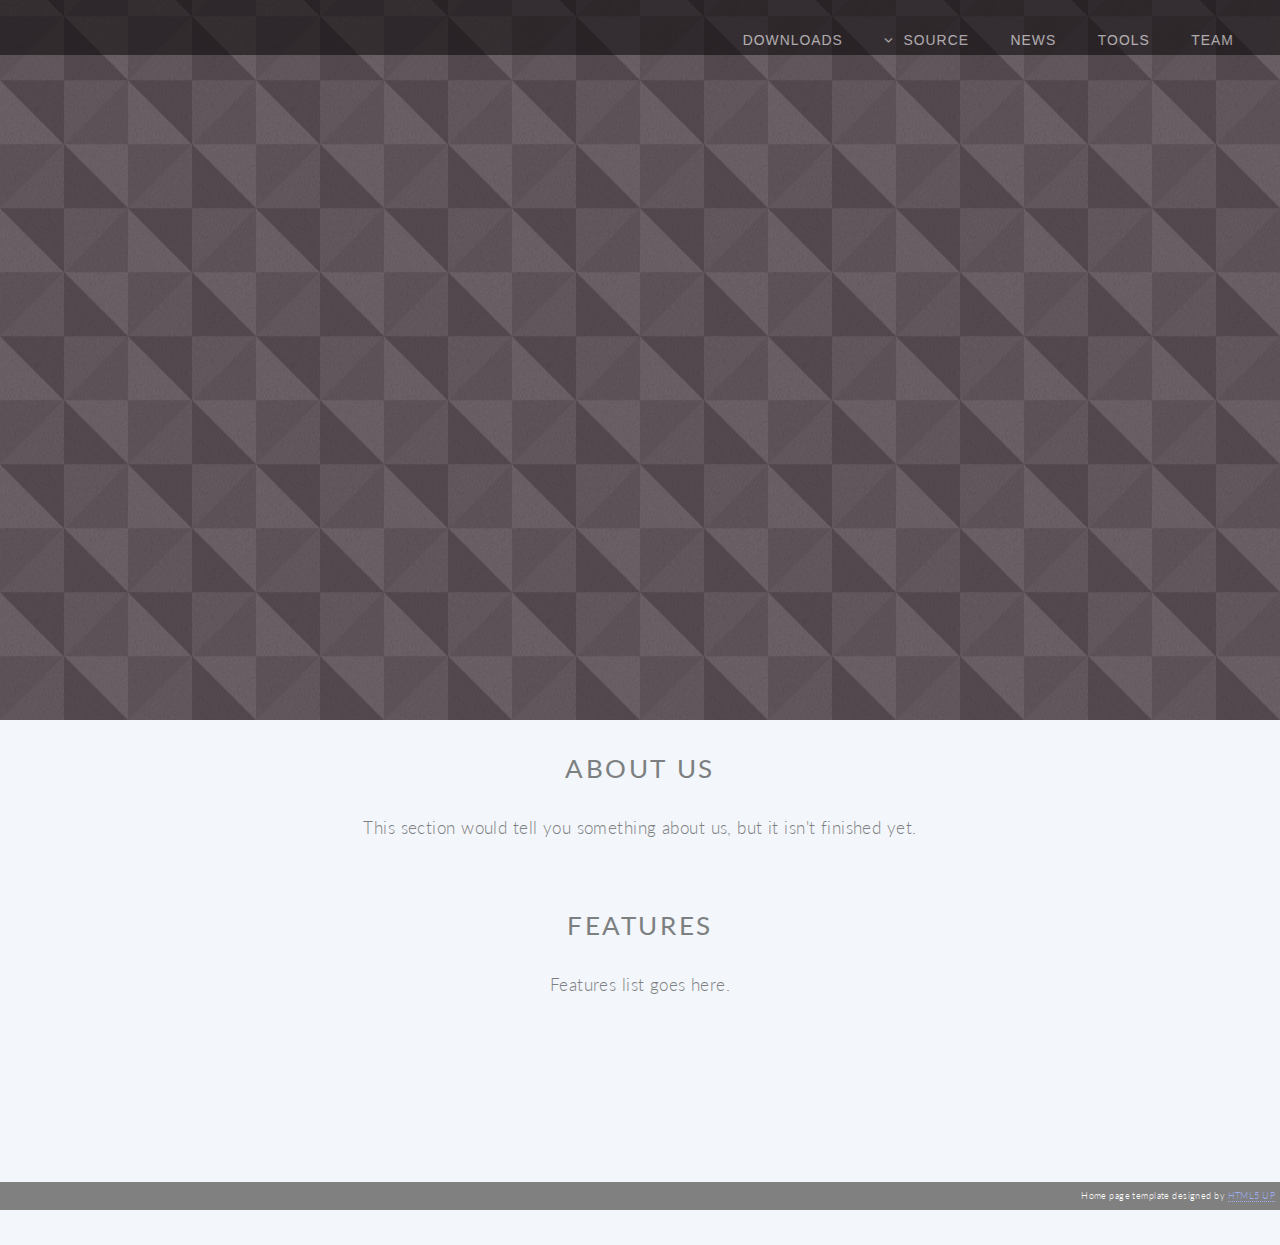
==== commit d4d7dea0: "modified:   css/style.css 	modified:   downloads/index.html 	new file:   downloads/index.html.bak 	m" ====
--- a/index.html
+++ b/index.html
@@ -28,10 +28,10 @@
   </head>
   <body class="index">
     <!-- Header -->
-    <header id="header" class="alt">
+    <header id="header" class="alt" style="background-color:black;opacity:0.5;filter: alpha (opacity=50);font-family: Arial, Helvetica, sans-serif;color:white;">
       <nav id="nav">
         <ul>
-          <li class="current"><a href="index.html">Home</a></li>
+          <!--<li class="current"><a href="index.html">Home</a></li>-->
           <li><a href="downloads/">Downloads</a></li>
           <li class="submenu"> <a href="#">Source</a>
             <ul>
@@ -89,11 +89,10 @@
 					</style> <br>
         <h2><strong>Features</strong></h2>
         <p>Features list goes here.</p>
-        <br>
+        <br><br><br><br><br>
 		<ul style="background-color:grey;">
 		<p style="text-align:right;font-size:xx-small;margin:5px;"><span style="color:white;">Home page template designed by </span><a style="color:#9eaef4;" href="http://html5up.net" target="_blank">HTML5 UP</a></p>
 		</ul>
-		<br><br><br><br>
       </article>
     </article>
   </body>
--- a/css/style.css
+++ b/css/style.css
@@ -1,1329 +1,1092 @@
 @import url("font-awesome.min.css");
-
 @import url("http://fonts.googleapis.com/css?family=Lato:300,400,900");
 
-body, #skel-layers-wrapper {  
-  background-color: #f3f6fa;  
-  background-image: none;  
-  background-repeat: repeat;  
-  background-attachment: scroll;  
-  background-position: 0% 0%;
-}
-
-body.is-loading * {  -webkit-animation: 0s ease 0s normal none 1 none !important;
-  animation: 0s ease 0s normal none 1 none !important;  -o-transition: none 0s ease 0s !important;
-  -webkit-transition: none 0s ease 0s !important;
-  transition: none 0s ease 0s !important;
-}
-
-body, input, select, textarea {  
-  color: #7c8081;  
-  font-family: 'Lato', sans-serif;  
-  font-size: 15pt;  
-  font-weight: 300;  
-  letter-spacing: 0.025em;  
-  line-height: 1.75em;
-}
-
-a {  
-  color: #3fb1a3;  
-  text-decoration: none;  
-  border-bottom-width: 1px;  
-  border-bottom-style: dotted;  
-  border-bottom-color: initial;
-}
-
-a:hover {  
-  border-bottom-color: transparent;
-}
-
-strong, b {  
-  font-weight: 400;
-}
-
-p, ul, ol, dl, table, blockquote {  
-  margin-top: 0px;  
-  margin-right: 0px;  
-  margin-bottom: 2em;  
-  margin-left: 0px;
-}
-
-h1, h2, h3, h4, h5, h6 {  
-  font-weight: 300;  
-  line-height: 1.75em;  
-  margin-bottom: 1em;  -epub-text-transform: uppercase;
-  text-transform: uppercase;
-}
-
-h1 a, h2 a, h3 a, h4 a, h5 a, h6 a {  
-  text-decoration: none;  
-  border-top-width: 0px;  
-  border-right-width: 0px;  
-  border-bottom-width: 0px;  
-  border-left-width: 0px;  
-  border-top-style: none;  
-  border-right-style: none;  
-  border-bottom-style: none;  
-  border-left-style: none;
-}
-
-h2 {  
-  font-size: 1.5em;  
-  letter-spacing: 0.1em;
-}
-
-h3 {  
-  font-size: 1.15em;  
-  letter-spacing: 0.025em;
-}
-
-sub {  
-  font-size: 0.8em;  
-  position: relative;  
-  top: 0.5em;
-}
-
-sup {  
-  font-size: 0.8em;  
-  position: relative;  
-  top: -0.5em;
-}
-
-hr {  
-  border-top-width: 0px;  
-  border-right-width: 0px;  
-  border-bottom-width: 0px;  
-  border-left-width: 0px;  
-  border-top-style: none;  
-  border-right-style: none;  
-  border-bottom-style: none;  
-  border-left-style: none;  
-  margin-bottom: 1.5em;
-}
-
-blockquote {  
-  border-left-width: 0.5em;  
-  border-left-style: solid;  
-  border-left-color: rgba(124, 128, 129, 0.2);  
-  font-style: italic;  
-  padding-top: 1em;  
-  padding-right: 0px;  
-  padding-bottom: 1em;  
-  padding-left: 2em;
-}
-
-section.special, article.special {  
-  text-align: center;
-}
-
-header.major {  
-  padding-bottom: 2em;
-}
-
-header.special {  
-  margin-bottom: 5em;  
-  padding-top: 7em;  
-  position: relative;  
-  text-align: center;
-}
-
-header.special:before, header.special:after {  
-  border-bottom-width: 1.5px;  
-  border-bottom-style: solid;  
-  border-bottom-color: initial;  
-  border-top-width: 1.5px;  
-  border-top-style: solid;  
-  border-top-color: initial;  
-  content: "";  
-  height: 7px;  -webkit-opacity: 0.1;
-  opacity: 0.1;  
-  position: absolute;  
-  top: 1.75em;  
-  width: 43%;
-}
-
-header.special:before {  
-  left: 0px;
-}
-
-header.special:after {  
-  right: 0px;
-}
-
-header.special h2 {  
-  margin-bottom: 0px;
-}
-
-header.special h2 + p {  
-  margin-bottom: 0px;  
-  padding-top: 1.5em;
-}
-
-header.special .icon {  
-  cursor: default;  
-  height: 7em;  
-  left: 0px;  
-  position: absolute;  
-  text-align: center;  
-  top: 1em;  
-  width: 100%;
-}
-
-header.special .icon:before {  
-  font-size: 3.5em;  -webkit-opacity: 0.35;
-  opacity: 0.35;
-}
-
-footer > :last-child {  
-  margin-bottom: 0px;
-}
-
-footer.major {  
-  padding-top: 3em;
-}
-
-input[type="text"], input[type="password"], input[type="email"], textarea {  -moz-appearance: none;
-  -webkit-appearance: none;  
-  background-color: transparent;  
-  background-image: none;  
-  background-repeat: repeat;  
-  background-attachment: scroll;  
-  background-position: 0% 0%;  
-  border-top-width: 1px;  
-  border-right-width: 1px;  
-  border-bottom-width: 1px;  
-  border-left-width: 1px;  
-  border-top-style: solid;  
-  border-right-style: solid;  
-  border-bottom-style: solid;  
-  border-left-style: solid;  
-  border-top-color: rgba(124, 128, 129, 0.2);  
-  border-right-color: rgba(124, 128, 129, 0.2);  
-  border-bottom-color: rgba(124, 128, 129, 0.2);  
-  border-left-color: rgba(124, 128, 129, 0.2);  
-  display: block;  
-  padding-top: 0.75em;  
-  padding-right: 0.75em;  
-  padding-bottom: 0.75em;  
-  padding-left: 0.75em;  
-  text-decoration: none;  
-  width: 100%;  
-  outline-width: 0px;  
-  outline-style: none;  
-  outline-color: initial;
-}
-
-input[type="text"]:focus, input[type="password"]:focus, input[type="email"]:focus, textarea:focus {  
-  border-top-color: #83d3c9;  
-  border-right-color: #83d3c9;  
-  border-bottom-color: #83d3c9;  
-  border-left-color: #83d3c9;
-}
-
-input[type="text"], input[type="password"], input[type="email"] {  
-  line-height: 1em;
-}
-
-:-moz-placeholder {  -webkit-opacity: 0.5;
-  opacity: 0.5;
-}
-
-*::-moz-placeholder {  -webkit-opacity: 0.5;
-  opacity: 0.5;
-}
-
-.formerize-placeholder {  
-  color: rgba(124, 128, 129, 0.5) !important;
-}
-
-.image {  
-  border-top-width: 0px;  
-  border-right-width: 0px;  
-  border-bottom-width: 0px;  
-  border-left-width: 0px;  
-  border-top-style: none;  
-  border-right-style: none;  
-  border-bottom-style: none;  
-  border-left-style: none;  
-  position: relative;
-}
-
-.image:before {  
-  background-color: transparent;  
-  background-image: url("images/overlay.png");  
-  background-repeat: repeat;  
-  background-attachment: scroll;  
-  background-position: 0% 0%;  
-  content: "";  
-  height: 100%;  
-  left: 0px;  
-  position: absolute;  
-  top: 0px;  
-  width: 100%;
-}
-
-.image.fit {  
-  display: block;
-}
-
-.image.fit img {  
-  display: block;  
-  width: 100%;
-}
-
-.image.featured {  
-  display: block;  
-  margin-top: 0px;  
-  margin-right: 0px;  
-  margin-bottom: 2em;  
-  margin-left: 0px;
-}
-
-.image.featured img {  
-  display: block;  
-  width: 100%;
-}
-
-.icon {  
-  position: relative;
-}
-
-.icon:before {  
-  font-family: FontAwesome;  
-  font-style: normal;  
-  font-weight: normal;  -epub-text-transform: none !important;
-  text-transform: none !important;
-}
-
-.icon.circle {  -o-transition: all 0.2s ease-in-out 0s;
-  -webkit-transition: all 0.2s ease-in-out 0s;
-  transition: all 0.2s ease-in-out 0s;  
-  border-top-width: 0px;  
-  border-right-width: 0px;  
-  border-bottom-width: 0px;  
-  border-left-width: 0px;  
-  border-top-style: none;  
-  border-right-style: none;  
-  border-bottom-style: none;  
-  border-left-style: none;  -webkit-border-radius: 100% 100% 100% 100%;
-  border-radius: 100% 100% 100% 100%;  
-  display: inline-block;  
-  font-size: 1.25em;  
-  height: 2.25em;  
-  left: 0px;  
-  line-height: 2.25em;  
-  text-align: center;  
-  text-decoration: none;  
-  top: 0px;  
-  width: 2.25em;
-}
-
-.icon.circle:hover {  
-  top: -0.2em;
-}
-
-.icon.circle.fa-twitter {  
-  background-color: #70aecd;  
-  background-image: none;  
-  background-repeat: repeat;  
-  background-attachment: scroll;  
-  background-position: 0% 0%;  
-  color: white;
-}
-
-.icon.circle.fa-twitter:hover {  
-  background-color: #7fb7d2;  
-  background-image: none;  
-  background-repeat: repeat;  
-  background-attachment: scroll;  
-  background-position: 0% 0%;
-}
-
-.icon.circle.fa-facebook {  
-  background-color: #7490c3;  
-  background-image: none;  
-  background-repeat: repeat;  
-  background-attachment: scroll;  
-  background-position: 0% 0%;  
-  color: white;
-}
-
-.icon.circle.fa-facebook:hover {  
-  background-color: #829bc9;  
-  background-image: none;  
-  background-repeat: repeat;  
-  background-attachment: scroll;  
-  background-position: 0% 0%;
-}
-
-.icon.circle.fa-google-plus {  
-  background-color: #db6b67;  
-  background-image: none;  
-  background-repeat: repeat;  
-  background-attachment: scroll;  
-  background-position: 0% 0%;  
-  color: white;
-}
-
-.icon.circle.fa-google-plus:hover {  
-  background-color: #df7b77;  
-  background-image: none;  
-  background-repeat: repeat;  
-  background-attachment: scroll;  
-  background-position: 0% 0%;
-}
-
-.icon.circle.fa-github {  
-  background-color: #dcad8b;  
-  background-image: none;  
-  background-repeat: repeat;  
-  background-attachment: scroll;  
-  background-position: 0% 0%;  
-  color: white;
-}
-
-.icon.circle.fa-github:hover {  
-  background-color: #e1b89b;  
-  background-image: none;  
-  background-repeat: repeat;  
-  background-attachment: scroll;  
-  background-position: 0% 0%;
-}
-
-.icon.circle.fa-dribbble {  
-  background-color: #da83ae;  
-  background-image: none;  
-  background-repeat: repeat;  
-  background-attachment: scroll;  
-  background-position: 0% 0%;  
-  color: white;
-}
-
-.icon.circle.fa-dribbble:hover {  
-  background-color: #df93b8;  
-  background-image: none;  
-  background-repeat: repeat;  
-  background-attachment: scroll;  
-  background-position: 0% 0%;
-}
-
-.icon.featured {  
-  cursor: default;  
-  display: block;  
-  margin-top: 0px;  
-  margin-right: 0px;  
-  margin-bottom: 1.5em;  
-  margin-left: 0px;  -webkit-opacity: 0.35;
-  opacity: 0.35;  
-  text-align: center;
-}
-
-.icon.featured:before {  
-  font-size: 5em;  
-  line-height: 1em;
-}
-
-.icon > .label {  
-  display: none;
-}
-
-ol.default {  
-  list-style-type: decimal;  
-  list-style-position: outside;  
-  list-style-image: none;  
-  padding-left: 1.25em;
-}
-
-ol.default li {  
-  padding-left: 0.25em;
-}
-
-ul.default {  
-  list-style-type: disc;  
-  list-style-position: outside;  
-  list-style-image: none;  
-  padding-left: 1em;
-}
-
-ul.default li {  
-  padding-left: 0.5em;
-}
-
-ul.icons {  
-  cursor: default;
-}
-
-ul.icons li {  
-  display: inline-block;  
-  line-height: 1em;  
-  padding-left: 0.5em;
-}
-
-ul.icons li:first-child {  
-  padding-left: 0px;
-}
-
-ul.featured-icons {  
-  cursor: default;  
-  margin-top: -0.75em;  
-  margin-right: 0px;  
-  margin-bottom: 0px;  
-  margin-left: 0px;  -webkit-opacity: 0.35;
-  opacity: 0.35;  
-  overflow: hidden;  
-  position: relative;
-}
-
-ul.featured-icons li {  
-  display: block;  
-  float: left;  
-  text-align: center;  
-  width: 50%;
-}
-
-ul.featured-icons li .icon {  
-  display: inline-block;  
-  font-size: 6.25em;  
-  height: 1.25em;  
-  line-height: 1.25em;  
-  width: 1em;
-}
-
-ul.buttons {  
-  cursor: default;
-}
-
-ul.buttons:last-child {  
-  margin-bottom: 0px;
-}
-
-ul.buttons li {  
-  display: inline-block;  
-  padding-top: 0px;  
-  padding-right: 0px;  
-  padding-bottom: 0px;  
-  padding-left: 1.5em;
-}
-
-ul.buttons li:first-child {  
-  padding-top: 0px;  
-  padding-right: 0px;  
-  padding-bottom: 0px;  
-  padding-left: 0px;
-}
-
-ul.buttons.vertical li {  
-  display: block;  
-  padding-top: 1.5em;  
-  padding-right: 0px;  
-  padding-bottom: 0px;  
-  padding-left: 0px;
-}
-
-ul.buttons.vertical li:first-child {  
-  padding-top: 0px;  
-  padding-right: 0px;  
-  padding-bottom: 0px;  
-  padding-left: 0px;
-}
-
-table {  
-  width: 100%;
-}
-
-table.default {  
-  width: 100%;
-}
-
-table.default tbody tr {  
-  border-bottom-width: 1px;  
-  border-bottom-style: solid;  
-  border-bottom-color: rgba(124, 128, 129, 0.2);
-}
-
-table.default td {  
-  padding-top: 0.5em;  
-  padding-right: 1em;  
-  padding-bottom: 0.5em;  
-  padding-left: 1em;
-}
-
-table.default th {  
-  font-weight: 400;  
-  padding-top: 0.5em;  
-  padding-right: 1em;  
-  padding-bottom: 0.5em;  
-  padding-left: 1em;  
-  text-align: left;
-}
-
-table.default thead {  
-  background-color: #7c8081;  
-  background-image: none;  
-  background-repeat: repeat;  
-  background-attachment: scroll;  
-  background-position: 0% 0%;  
-  color: white;
-}
-
-input[type="button"], input[type="submit"], input[type="reset"], .button {  -moz-appearance: none;
-  -webkit-appearance: none;  
-  background-color: transparent;  
-  background-image: none;  
-  background-repeat: repeat;  
-  background-attachment: scroll;  
-  background-position: 0% 0%;  
-  border-top-width: 1px;  
-  border-right-width: 1px;  
-  border-bottom-width: 1px;  
-  border-left-width: 1px;  
-  border-top-style: solid;  
-  border-right-style: solid;  
-  border-bottom-style: solid;  
-  border-left-style: solid;  
-  cursor: pointer;  
-  display: inline-block;  
-  font-size: 0.8em;  
-  font-weight: 900;  
-  letter-spacing: 2px;  
-  min-width: 18em;  
-  padding-top: 0px;  
-  padding-right: 0.75em;  
-  padding-bottom: 0px;  
-  padding-left: 0.75em;  
-  line-height: 3.75em;  
-  text-align: center;  
-  text-decoration: none;  -epub-text-transform: uppercase;
-  text-transform: uppercase;
-}
-
-input[type="button"]:hover, input[type="submit"]:hover, input[type="reset"]:hover, .button:hover {  
-  background-color: rgba(188, 202, 206, 0.15);  
-  background-image: none;  
-  background-repeat: repeat;  
-  background-attachment: scroll;  
-  background-position: 0% 0%;  
-  border-top-color: inherit;  
-  border-right-color: inherit;  
-  border-bottom-color: inherit;  
-  border-left-color: inherit;
-}
-
-input.special[type="button"], input.special[type="submit"], input.special[type="reset"], .button.special {  
-  background-color: #83d3c9;  
-  background-image: none;  
-  background-repeat: repeat;  
-  background-attachment: scroll;  
-  background-position: 0% 0%;  
-  border-top-color: #83d3c9;  
-  border-right-color: #83d3c9;  
-  border-bottom-color: #83d3c9;  
-  border-left-color: #83d3c9;  
-  color: white !important;
-}
-
-input.special[type="button"]:hover, input.special[type="submit"]:hover, input.special[type="reset"]:hover, .button.special:hover {  
-  background-color: #96dad1 !important;  
-  background-image: none !important;  
-  background-repeat: repeat !important;  
-  background-attachment: scroll !important;  
-  background-position: 0% 0% !important;  
-  border-top-color: #96dad1 !important;  
-  border-right-color: #96dad1 !important;  
-  border-bottom-color: #96dad1 !important;  
-  border-left-color: #96dad1 !important;
-}
-
-input.fit[type="button"], input.fit[type="submit"], input.fit[type="reset"], .button.fit {  
-  width: 100%;
-}
-
-input.small[type="button"], input.small[type="submit"], input.small[type="reset"], .button.small {  
-  font-size: 0.7em;  
-  min-width: 14em;  
-  padding-top: 0.5em;  
-  padding-right: 0px;  
-  padding-bottom: 0.5em;  
-  padding-left: 0px;
-}
-
-.wrapper {  
-  margin-bottom: 5em;  
-  padding-top: 5em;  
-  padding-right: 5em;  
-  padding-bottom: 5em;  
-  padding-left: 5em;
-}
-
-.wrapper.style1 {  
-  padding-top: 0px;  
-  padding-right: 0px;  
-  padding-bottom: 0px;  
-  padding-left: 0px;
-}
-
-.wrapper.style2 {  
-  background-color: #83d3c9;  
-  background-image: url("images/light-bl.svg"), url("images/light-br.svg");  
-  background-repeat: no-repeat no-repeat;  
-  color: white;
-}
-
-.wrapper.style2 .button:hover {  
-  background-color: rgba(255, 255, 255, 0.15) !important;  
-  background-image: none !important;  
-  background-repeat: repeat !important;  
-  background-attachment: scroll !important;  
-  background-position: 0% 0% !important;
-}
-
-.wrapper.style2 .button.special {  
-  background-color: white;  
-  background-image: none;  
-  background-repeat: repeat;  
-  background-attachment: scroll;  
-  background-position: 0% 0%;  
-  border-top-color: white;  
-  border-right-color: white;  
-  border-bottom-color: white;  
-  border-left-color: white;  
-  color: #83d3c9 !important;
-}
-
-.wrapper.style2 .button.special:hover {  
-  border-top-color: inherit !important;  
-  border-right-color: inherit !important;  
-  border-bottom-color: inherit !important;  
-  border-left-color: inherit !important;  
-  color: white !important;
-}
-
-.wrapper.style3 {  
-  background-color: white;  
-  background-image: none;  
-  background-repeat: repeat;  
-  background-attachment: scroll;  
-  background-position: 0% 0%;
-}
-
-.wrapper.style4 {  
-  background-color: white;  
-  background-image: none;  
-  background-repeat: repeat;  
-  background-attachment: scroll;  
-  background-position: 0% 0%;  
-  padding-top: 4em;  
-  padding-right: 4em;  
-  padding-bottom: 4em;  
-  padding-left: 4em;
-}
-
-@keyframes reveal-header {
-0% { top: -5em; }
-100% { top: 0px; }
-}
-
-@keyframes reveal-header {
-0% { top: -5em; }
-100% { top: 0px; }
-}
-
-#header {  
-  background-color: white;  
-  background-image: none;  
-  background-repeat: repeat;  
-  background-attachment: scroll;  
-  background-position: 0% 0%;  -webkit-box-shadow: 0px 1px 2px 0px rgba(0, 0, 0, 0.075);
-  box-shadow: 0px 1px 2px 0px rgba(0, 0, 0, 0.075);  
-  cursor: default;  
-  font-size: 0.8em;  
-  left: 0px;  
-  padding-top: 1em;  
-  padding-right: 1.5em;  
-  padding-bottom: 1em;  
-  padding-left: 1.5em;  
-  position: fixed;  
-  top: 0px;  
-  width: 100%;  
-  z-index: 10000;
-}
-
-#header h1 {  
-  font-weight: 900;  
-  margin-top: 0px;  
-  margin-right: 0px;  
-  margin-bottom: 0px;  
-  margin-left: 0px;
-}
-
-#header h1 span {  
-  font-weight: 300;
-}
-
-#header nav {  
-  letter-spacing: 0.075em;  
-  position: absolute;  
-  right: 1.5em;  -epub-text-transform: uppercase;
-  text-transform: uppercase;  
-  top: 0.75em;
-}
-
-#header nav ul li {  
-  display: inline-block;  
-  margin-left: 1.5em;
-}
-
-#header nav ul li > ul {  
-  display: none;
-}
-
-#header nav ul li a {  
-  border-top-width: 1px;  
-  border-right-width: 1px;  
-  border-bottom-width: 1px;  
-  border-left-width: 1px;  
-  border-top-style: solid;  
-  border-right-style: solid;  
-  border-bottom-style: solid;  
-  border-left-style: solid;  
-  border-top-color: transparent;  
-  border-right-color: transparent;  
-  border-bottom-color: transparent;  
-  border-left-color: transparent;  
-  display: inline-block;  
-  line-height: 1em;  
-  padding-top: 0.6em;  
-  padding-right: 0.75em;  
-  padding-bottom: 0.6em;  
-  padding-left: 0.75em;  
-  text-decoration: none;
-}
-
-#header nav ul li input[type="button"], #header nav ul li input[type="submit"], #header nav ul li input[type="reset"], #header nav ul li .button {  
-  font-size: 1em;  
-  min-width: 0px;  
-  width: auto;
-}
-
-#header nav ul li.submenu > a:before {  
-  font-family: FontAwesome;  
-  font-style: normal;  
-  font-weight: normal;  -epub-text-transform: none !important;
-  text-transform: none !important;
-}
-
-#header nav ul li.submenu > a:before {  
-  content: "";  
-  margin-right: 0.65em;
-}
-
-#header nav ul li.active > a, #header nav ul li:hover > a {  -o-transition: all 0.2s ease-in-out 0s;
-  -webkit-transition: all 0.2s ease-in-out 0s;
-  transition: all 0.2s ease-in-out 0s;  
-  background-color: rgba(188, 202, 206, 0.15);  
-  background-image: none;  
-  background-repeat: repeat;  
-  background-attachment: scroll;  
-  background-position: 0% 0%;
-}
-
-#header nav ul li.current > a {  
-  font-weight: 900;
-}
-
-#header.reveal {  -webkit-animation: 0.5s ease 0s normal none 1 reveal-header;
-  animation: 0.5s ease 0s normal none 1 reveal-header;
-}
-
-#header.alt {  -webkit-animation: 0s ease 0s normal none 1 none;
-  animation: 0s ease 0s normal none 1 none;  
-  background-color: transparent;  
-  background-image: none;  
-  background-repeat: repeat;  
-  background-attachment: scroll;  
-  background-position: 0% 0%;  -webkit-box-shadow: none;
-  box-shadow: none;  
-  color: white;  
-  padding-top: 2em;  
-  padding-right: 2.5em;  
-  padding-bottom: 2em;  
-  padding-left: 2.5em;  
-  position: absolute;
-}
-
-#header.alt nav {  
-  right: 2.5em;  
-  top: 1.75em;
-}
-
-#header.alt nav ul li.active > a, #header.alt nav ul li:hover > a {  
-  border-top-width: 1px;  
-  border-right-width: 1px;  
-  border-bottom-width: 1px;  
-  border-left-width: 1px;  
-  border-top-style: solid;  
-  border-right-style: solid;  
-  border-bottom-style: solid;  
-  border-left-style: solid;
-}
-
-.dropotron {  
-  background-color: white;  
-  background-image: none;  
-  background-repeat: repeat;  
-  background-attachment: scroll;  
-  background-position: 0% 0%;  -webkit-box-shadow: 0px 1px 2px 0px rgba(0, 0, 0, 0.075);
-  box-shadow: 0px 1px 2px 0px rgba(0, 0, 0, 0.075);  
-  line-height: 2.25em;  
-  min-width: 13em;  
-  padding-top: 1em;  
-  padding-right: 0px;  
-  padding-bottom: 1em;  
-  padding-left: 0px;  -epub-text-transform: uppercase;
-  text-transform: uppercase;  
-  margin-top: calc(-1em + 1px);
-}
-
-.dropotron.level-0 {  
-  font-size: 0.7em;  
-  font-weight: 400;  
-  margin-top: 1.5em;
-}
-
-.dropotron.level-0:before {  
-  border-bottom-width: 0.5em;  
-  border-bottom-style: solid;  
-  border-bottom-color: white;  
-  border-left-width: 0.5em;  
-  border-left-style: solid;  
-  border-left-color: transparent;  
-  border-right-width: 0.5em;  
-  border-right-style: solid;  
-  border-right-color: transparent;  
-  content: "";  
-  left: 0.75em;  
-  position: absolute;  
-  top: -0.45em;
-}
-
-.dropotron > li {  
-  border-top-width: 1px;  
-  border-top-style: solid;  
-  border-top-color: rgba(124, 128, 129, 0.2);
-}
-
-.dropotron > li > a {  -o-transition: none 0s ease 0s;
-  -webkit-transition: none 0s ease 0s;
-  transition: none 0s ease 0s;  
-  text-decoration: none;  
-  padding-top: 0px;  
-  padding-right: 1em;  
-  padding-bottom: 0px;  
-  padding-left: 1em;  
-  border-top-width: 0px;  
-  border-right-width: 0px;  
-  border-bottom-width: 0px;  
-  border-left-width: 0px;  
-  border-top-style: none;  
-  border-right-style: none;  
-  border-bottom-style: none;  
-  border-left-style: none;
-}
-
-.dropotron > li:hover > a {  
-  background-color: #83d3c9;  
-  background-image: none;  
-  background-repeat: repeat;  
-  background-attachment: scroll;  
-  background-position: 0% 0%;  
-  color: white;
-}
-
-.dropotron > li:first-child {  
-  border-top-width: 0px;  
-  border-top-style: none;  
-  border-top-color: initial;
-}
-
-@keyframes reveal-banner {
-0% { opacity: 0; }
-100% { opacity: 1; }
-}
-
-@keyframes reveal-banner {
-0% { opacity: 0; }
-100% { opacity: 1; }
-}
-
-#banner {  
-  background-color: #0f6586;  
-  background-image: url("images/light-bl.svg"), url("images/light-br.svg"), url("images/overlay.png"), url("../images/banner.jpg");  
-  color: white;  
-  cursor: default;  
-  padding-top: 6em;  
-  padding-right: 0px;  
-  padding-bottom: 6em;  
-  padding-left: 0px;  
-  text-align: center;
-}
-
-#banner .inner {  -webkit-animation: 1s ease-in-out 0.25s normal forwards 1 reveal-banner;
-  animation: 1s ease-in-out 0.25s normal forwards 1 reveal-banner;  
-  background-color: rgba(52, 27, 43, 0.5);  
-  background-image: none;  
-  background-repeat: repeat;  
-  background-attachment: scroll;  
-  background-position: 0% 0%;  
-  color: white;  
-  display: inline-block;  -webkit-opacity: 0;
-  opacity: 0;  
-  padding-top: 3em;  
-  padding-right: 3em;  
-  padding-bottom: 3em;  
-  padding-left: 3em;  
-  text-align: center;
-}
-
-#banner .inner header {  
-  display: inline-block;  
-  border-bottom-width: 2px;  
-  border-bottom-style: solid;  
-  border-bottom-color: initial;  
-  border-top-width: 2px;  
-  border-top-style: solid;  
-  border-top-color: initial;  
-  margin-top: 0px;  
-  margin-right: 0px;  
-  margin-bottom: 2em;  
-  margin-left: 0px;  
-  padding-top: 3px;  
-  padding-right: 0px;  
-  padding-bottom: 3px;  
-  padding-left: 0px;
-}
-
-#banner .inner header h2 {  
-  border-bottom-width: 2px;  
-  border-bottom-style: solid;  
-  border-bottom-color: initial;  
-  border-top-width: 2px;  
-  border-top-style: solid;  
-  border-top-color: initial;  
-  font-size: 2.5em;  
-  font-weight: 900;  
-  letter-spacing: 0.2em;  
-  margin-top: 0px;  
-  margin-right: 0px;  
-  margin-bottom: 0px;  
-  margin-left: 0px;  
-  padding-left: 0.05em;  
-  position: relative;  -epub-text-transform: uppercase;
-  text-transform: uppercase;
-}
-
-#banner .inner p {  
-  letter-spacing: 0.1em;  
-  margin-top: 0px;  
-  margin-right: 0px;  
-  margin-bottom: 0px;  
-  margin-left: 0px;  -epub-text-transform: uppercase;
-  text-transform: uppercase;
-}
-
-#banner .inner p a {  
-  font-weight: 400;  
-  text-decoration: none;
-}
-
-#banner .inner footer {  
-  margin-top: 2em;  
-  margin-right: 0px;  
-  margin-bottom: 0px;  
-  margin-left: 0px;
-}
-
-#main {  
-  background-image: url("images/dark-tl.svg"), url("images/dark-tr.svg"), url("images/dark-bl.svg"), url("images/dark-br.svg");  
-  background-repeat: no-repeat;  -webkit-background-size: 25em auto;
-  background-size: 25em auto;  
-  padding-top: 7em;  
-  padding-right: 0px;  
-  padding-bottom: 7em;  
-  padding-left: 0px;
-}
-
-#main > :last-child {  
-  margin-bottom: 0px;
-}
-
-#main .sidebar section {  
-  border-top-width: 1px;  
-  border-top-style: solid;  
-  border-top-color: rgba(124, 128, 129, 0.2);  
-  margin-top: 3em;  
-  margin-right: 0px;  
-  margin-bottom: 0px;  
-  margin-left: 0px;  
-  padding-top: 3em;  
-  padding-right: 0px;  
-  padding-bottom: 0px;  
-  padding-left: 0px;
-}
-
-#main .sidebar section:first-child {  
-  border-top-width: 0px;  
-  border-top-style: none;  
-  border-top-color: initial;  
-  padding-top: 0px;  
-  margin-top: 0px;
-}
-
-body.index #main {  
-  padding-top: 5em;
-}
-
-#cta {  
-  background-color: #645862;  
-  background-image: url("images/light-tl.svg"), url("images/light-tr.svg"), url("images/overlay.png"), url("../images/banner.jpg");  
-  color: white;  
-  padding-top: 5em;  
-  padding-right: 5em;  
-  padding-bottom: 5em;  
-  padding-left: 5em;  
-  text-align: center;
-}
-
-#cta header {  
-  margin-bottom: 2em;
-}
-
-#footer {  
-  background-color: #e8eef4;  
-  background-image: none;  
-  background-repeat: repeat;  
-  background-attachment: scroll;  
-  background-position: 0% 0%;  
-  color: #0c000c;  
-  padding-top: 5em;  
-  padding-right: 5em;  
-  padding-bottom: 10em;  
-  padding-left: 5em;  
-  font-size: xx-small;  
-  line-height: 11px;  
-  text-align: right;
-}
-
-#footer .copyright {  
-  font-size: 0.8em;  
-  line-height: 1em;
-}
-
-#footer .copyright a {
-}
-
-#footer .copyright li {  
-  display: inline-block;  
-  margin-left: 1em;  
-  padding-left: 1em;  
-  border-left-width: 1px;  
-  border-left-style: dotted;  
-  border-left-color: initial;
-}
-
-#footer .copyright li:first-child {  
-  margin-top: 0px;  
-  margin-right: 0px;  
-  margin-bottom: 0px;  
-  margin-left: 0px;  
-  padding-top: 0px;  
-  padding-right: 0px;  
-  padding-bottom: 0px;  
-  padding-left: 0px;  
-  border-top-width: 0px;  
-  border-right-width: 0px;  
-  border-bottom-width: 0px;  
-  border-left-width: 0px;  
-  border-top-style: none;  
-  border-right-style: none;  
-  border-bottom-style: none;  
-  border-left-style: none;
-}
-
-#topButton .toggle {  
-  height: 100%;  
-  left: 0px;  
-  position: absolute;  
-  text-align: center;  
-  top: 0px;  
-  width: 100%;
-}
-
-#topButton .toggle:before {  
-  font-family: FontAwesome;  
-  font-style: normal;  
-  font-weight: normal;  -epub-text-transform: none !important;
-  text-transform: none !important;
-}
-
-#topButton .toggle:before {  
-  color: white;  
-  content: "";  
-  font-size: 0.75em;  
-  height: 30px;  
-  left: 0px;  
-  line-height: 30px;  -webkit-opacity: 0.5;
-  opacity: 0.5;  
-  position: absolute;  
-  top: 0px;  
-  width: 100%;  
-  z-index: 1;
-}
-
-#topButton .toggle:after {  
-  background-color: rgba(163, 169, 170, 0.75);  
-  background-image: none;  
-  background-repeat: repeat;  
-  background-attachment: scroll;  
-  background-position: 0% 0%;  -webkit-border-radius: 0px 0px 4px 4px;
-  border-radius: 0px 0px 4px 4px;  
-  content: "";  
-  height: 30px;  
-  left: 50%;  
-  margin-left: -40px;  
-  position: absolute;  
-  top: 0px;  
-  width: 80px;
-}
-
-#sideButton .toggle {  
-  height: 100%;  
-  left: 0px;  
-  position: absolute;  
-  text-align: center;  
-  top: 0px;  
-  width: 100%;
-}
-
-#sideButton .toggle:before {  
-  font-family: FontAwesome;  
-  font-style: normal;  
-  font-weight: normal;  -epub-text-transform: none !important;
-  text-transform: none !important;
-}
-
-#sideButton .toggle:before {  
-  color: white;  
-  content: "";  
-  font-size: 1em;  
-  height: 40px;  
-  left: 10px;  
-  line-height: 40px;  -webkit-opacity: 0.5;
-  opacity: 0.5;  
-  position: absolute;  
-  top: 11px;  
-  width: 60px;  
-  z-index: 1;
-}
-
-#sideButton .toggle:after {  
-  background-color: rgba(163, 169, 170, 0.75);  
-  background-image: none;  
-  background-repeat: repeat;  
-  background-attachment: scroll;  
-  background-position: 0% 0%;  -webkit-border-radius: 2px 2px 2px 2px;
-  border-radius: 2px 2px 2px 2px;  
-  content: "";  
-  height: 40px;  
-  left: 10px;  
-  position: absolute;  
-  top: 10px;  
-  width: 60px;
-}
-
-#topPanel, #sidePanel {  
-  background-color: #1c2021;  
-  background-image: none;  
-  background-repeat: repeat;  
-  background-attachment: scroll;  
-  background-position: 0% 0%;  
-  color: white;  
-  font-size: 0.8em;  
-  letter-spacing: 0.075em;  -epub-text-transform: uppercase;
-  text-transform: uppercase;
-}
-
-#topPanel nav, #sidePanel nav {  
-  padding-top: 0.25em;  
-  padding-right: 0.5em;  
-  padding-bottom: 1em;  
-  padding-left: 0.5em;
-}
-
-#topPanel .link, #sidePanel .link {  
-  border-right-color: initial;  
-  border-top-width: 1px;  
-  border-right-width: 0px;  
-  border-bottom-width: 0px;  
-  border-left-width: 0px;  
-  border-top-style: solid;  
-  border-right-style: none;  
-  border-bottom-style: none;  
-  border-left-style: none;  
-  -moz-border-top-colors: none;  
-  -moz-border-right-colors: none;  
-  -moz-border-bottom-colors: none;  
-  -moz-border-left-colors: none;  -o-border-image: none;
-  -webkit-border-image: none;
-  border-image: none;  
-  display: block;  
-  height: 3em;  
-  line-height: 3em;  -webkit-opacity: 0.75;
-  opacity: 0.75;  
-  text-decoration: none;
-}
-
-#topPanel .link.depth-0, #sidePanel .link.depth-0 {  
-  font-weight: 900;
-}
-
-#topPanel .link:first-child, #sidePanel .link:first-child {  
-  border-top-width: 0px;  
-  border-top-style: none;  
-  border-top-color: initial;
-}
-
-#topPanel .indent-1, #sidePanel .indent-1 {  
-  display: inline-block;  
-  width: 1em;
-}
-
-#topPanel .indent-2, #sidePanel .indent-2 {  
-  display: inline-block;  
-  width: 2em;
-}
-
-#topPanel .indent-3, #sidePanel .indent-3 {  
-  display: inline-block;  
-  width: 3em;
-}
-
-#topPanel .indent-4, #sidePanel .indent-4 {  
-  display: inline-block;  
-  width: 4em;
-}
-
-#topPanel .indent-5, #sidePanel .indent-5 {  
-  display: inline-block;  
-  width: 5em;
-}
-
-hr { 
-    display: block;
-    margin-top: 0.5em;
-    margin-bottom: 0.5em;
-    margin-left: auto;
-    margin-right: auto;
-    border-style: inset;
-    border-width: 1px;
-}
-
+/*
+	Twenty by HTML5 UP
+	html5up.net | @n33co
+	Free for personal and commercial use under the CCA 3.0 license (html5up.net/license)
+*/
+
+/* Basic */
+
+	body, #skel-layers-wrapper {
+		background: #f3f6fa;
+	}
+
+	body.is-loading * {
+		-moz-animation: none !important;
+		-webkit-animation: none !important;
+		-o-animation: none !important;
+		-ms-animation: none !important;
+		animation: none !important;
+		-moz-transition: none !important;
+		-webkit-transition: none !important;
+		-o-transition: none !important;
+		-ms-transition: none !important;
+		transition: none !important;
+	}
+
+	body, input, select, textarea {
+		color: #7c8081;
+		font-family: 'Lato', sans-serif;
+		font-size: 15pt;
+		font-weight: 300;
+		letter-spacing: 0.025em;
+		line-height: 1.75em;
+	}
+	
+
+	a {
+		-moz-transition: color 0.2s ease-in-out, border-color 0.2s ease-in-out, background-color 0.2s ease-in-out;
+		-webkit-transition: color 0.2s ease-in-out, border-color 0.2s ease-in-out, background-color 0.2s ease-in-out;
+		-o-transition: color 0.2s ease-in-out, border-color 0.2s ease-in-out, background-color 0.2s ease-in-out;
+		-ms-transition: color 0.2s ease-in-out, border-color 0.2s ease-in-out, background-color 0.2s ease-in-out;
+		transition: color 0.2s ease-in-out, border-color 0.2s ease-in-out, background-color 0.2s ease-in-out;
+		color: #3fb1a3;
+		text-decoration: none;
+		border-bottom: dotted 1px;
+	}
+
+		a:hover {
+			border-bottom-color: transparent;
+		}
+
+	strong, b {
+		font-weight: 400;
+	}
+
+	p, ul, ol, dl, table, blockquote {
+		margin: 0 0 2em 0;
+	}
+
+	h1, h2, h3, h4, h5, h6 {
+		color: inherit;
+		font-weight: 300;
+		line-height: 1.75em;
+		margin-bottom: 1em;
+		text-transform: uppercase;
+	}
+
+		h1 a, h2 a, h3 a, h4 a, h5 a, h6 a {
+			color: inherit;
+			text-decoration: none;
+			border: 0;
+		}
+
+	h2 {
+		font-size: 1.5em;
+		letter-spacing: 0.1em;
+	}
+
+	h3 {
+		font-size: 1.15em;
+		letter-spacing: 0.025em;
+	}
+
+	sub {
+		font-size: 0.8em;
+		position: relative;
+		top: 0.5em;
+	}
+
+	sup {
+		font-size: 0.8em;
+		position: relative;
+		top: -0.5em;
+	}
+
+	hr {
+		border-top: solid 1px rgba(124, 128, 129, 0.2);
+		border: 0;
+		margin-bottom: 1.5em;
+	}
+
+	blockquote {
+		border-left: solid 0.5em rgba(124, 128, 129, 0.2);
+		font-style: italic;
+		padding: 1em 0 1em 2em;
+	}
+
+/* Section/Article */
+
+	section.special, article.special {
+		text-align: center;
+	}
+
+	header.major {
+		padding-bottom: 2em;
+	}
+
+	header.special {
+		margin-bottom: 5em;
+		padding-top: 7em;
+		position: relative;
+		text-align: center;
+	}
+
+		header.special:before, header.special:after {
+			border-bottom: solid 1.5px;
+			border-top: solid 1.5px;
+			content: '';
+			height: 7px;
+			opacity: 0.1;
+			position: absolute;
+			top: 1.75em;
+			width: 43%;
+		}
+
+		header.special:before {
+			left: 0;
+		}
+
+		header.special:after {
+			right: 0;
+		}
+
+		header.special h2 {
+			margin-bottom: 0;
+		}
+
+		header.special h2 + p {
+			margin-bottom: 0;
+			padding-top: 1.5em;
+		}
+
+		header.special .icon {
+			cursor: default;
+			height: 7em;
+			left: 0;
+			position: absolute;
+			text-align: center;
+			top: 1em;
+			width: 100%;
+		}
+
+			header.special .icon:before {
+				font-size: 3.5em;
+				opacity: 0.35;
+			}
+
+	footer > :last-child {
+		margin-bottom: 0;
+	}
+
+	footer.major {
+		padding-top: 3em;
+	}
+
+/* Form */
+
+	input[type="text"],
+	input[type="password"],
+	input[type="email"],
+	textarea {
+		-moz-transition: background-color 0.2s ease-in-out, border-color 0.2s ease-in-out;
+		-webkit-transition: background-color 0.2s ease-in-out, border-color 0.2s ease-in-out;
+		-o-transition: background-color 0.2s ease-in-out, border-color 0.2s ease-in-out;
+		-ms-transition: background-color 0.2s ease-in-out, border-color 0.2s ease-in-out;
+		transition: background-color 0.2s ease-in-out, border-color 0.2s ease-in-out;
+		-moz-appearance: none;
+		-webkit-appearance: none;
+		-o-appearance: none;
+		-ms-appearance: none;
+		appearance: none;
+		background: none;
+		border: solid 1px rgba(124, 128, 129, 0.2);
+		color: inherit;
+		display: block;
+		padding: 0.75em;
+		text-decoration: none;
+		width: 100%;
+		outline: 0;
+	}
+
+		input[type="text"]:focus,
+		input[type="password"]:focus,
+		input[type="email"]:focus,
+		textarea:focus {
+			border-color: #83d3c9;
+		}
+
+	input[type="text"],
+	input[type="password"],
+	input[type="email"] {
+		line-height: 1em;
+	}
+
+	::-webkit-input-placeholder {
+		color: inherit;
+		opacity: 0.5;
+		position: relative;
+		top: 3px;
+	}
+
+	:-moz-placeholder {
+		color: inherit;
+		opacity: 0.5;
+	}
+
+	::-moz-placeholder {
+		color: inherit;
+		opacity: 0.5;
+	}
+
+	:-ms-input-placeholder {
+		color: inherit;
+		opacity: 0.5;
+	}
+
+	.formerize-placeholder {
+		color: rgba(124, 128, 129, 0.5) !important;
+	}
+
+/* Image */
+
+	.image {
+		border: 0;
+		position: relative;
+	}
+
+		.image:before {
+			background: url("images/overlay.png");
+			content: '';
+			height: 100%;
+			left: 0;
+			position: absolute;
+			top: 0;
+			width: 100%;
+		}
+
+		.image.fit {
+			display: block;
+		}
+
+			.image.fit img {
+				display: block;
+				width: 100%;
+			}
+
+		.image.featured {
+			display: block;
+			margin: 0 0 2em 0;
+		}
+
+			.image.featured img {
+				display: block;
+				width: 100%;
+			}
+
+/* Icon */
+
+	.icon {
+		position: relative;
+	}
+
+		.icon:before {
+			-moz-osx-font-smoothing: grayscale;
+			-webkit-font-smoothing: antialiased;
+			font-family: FontAwesome;
+			font-style: normal;
+			font-weight: normal;
+			text-transform: none !important;
+		}
+
+		.icon.circle {
+			-moz-transition: all 0.2s ease-in-out;
+			-webkit-transition: all 0.2s ease-in-out;
+			-o-transition: all 0.2s ease-in-out;
+			-ms-transition: all 0.2s ease-in-out;
+			transition: all 0.2s ease-in-out;
+			border: 0;
+			border-radius: 100%;
+			display: inline-block;
+			font-size: 1.25em;
+			height: 2.25em;
+			left: 0;
+			line-height: 2.25em;
+			text-align: center;
+			text-decoration: none;
+			top: 0;
+			width: 2.25em;
+		}
+
+			.icon.circle:hover {
+				top: -0.2em;
+			}
+
+			.icon.circle.fa-twitter {
+				background: #70aecd;
+				color: white;
+			}
+
+				.icon.circle.fa-twitter:hover {
+					background: #7fb7d2;
+				}
+
+			.icon.circle.fa-facebook {
+				background: #7490c3;
+				color: white;
+			}
+
+				.icon.circle.fa-facebook:hover {
+					background: #829bc9;
+				}
+
+			.icon.circle.fa-google-plus {
+				background: #db6b67;
+				color: white;
+			}
+
+				.icon.circle.fa-google-plus:hover {
+					background: #df7b77;
+				}
+
+			.icon.circle.fa-github {
+				background: #dcad8b;
+				color: white;
+			}
+
+				.icon.circle.fa-github:hover {
+					background: #e1b89b;
+				}
+
+			.icon.circle.fa-dribbble {
+				background: #da83ae;
+				color: white;
+			}
+
+				.icon.circle.fa-dribbble:hover {
+					background: #df93b8;
+				}
+
+		.icon.featured {
+			cursor: default;
+			display: block;
+			margin: 0 0 1.5em 0;
+			opacity: 0.35;
+			text-align: center;
+		}
+
+			.icon.featured:before {
+				font-size: 5em;
+				line-height: 1em;
+			}
+
+		.icon > .label {
+			display: none;
+		}
+
+/* List */
+
+	ol.default {
+		list-style: decimal;
+		padding-left: 1.25em;
+	}
+
+		ol.default li {
+			padding-left: 0.25em;
+		}
+
+	ul.default {
+		list-style: disc;
+		padding-left: 1em;
+	}
+
+		ul.default li {
+			padding-left: 0.5em;
+		}
+
+	ul.icons {
+		cursor: default;
+	}
+
+		ul.icons li {
+			display: inline-block;
+			line-height: 1em;
+			padding-left: 0.5em;
+		}
+
+			ul.icons li:first-child {
+				padding-left: 0;
+			}
+
+	ul.featured-icons {
+		cursor: default;
+		margin: -0.75em 0 0 0;
+		opacity: 0.35;
+		overflow: hidden;
+		position: relative;
+	}
+
+		ul.featured-icons li {
+			display: block;
+			float: left;
+			text-align: center;
+			width: 50%;
+		}
+
+			ul.featured-icons li .icon {
+				display: inline-block;
+				font-size: 6.25em;
+				height: 1.25em;
+				line-height: 1.25em;
+				width: 1em;
+			}
+
+	ul.buttons {
+		cursor: default;
+	}
+
+		ul.buttons:last-child {
+			margin-bottom: 0;
+		}
+
+		ul.buttons li {
+			display: inline-block;
+			padding: 0 0 0 1.5em;
+		}
+
+			ul.buttons li:first-child {
+				padding: 0;
+			}
+
+		ul.buttons.vertical li {
+			display: block;
+			padding: 1.5em 0 0 0;
+		}
+
+			ul.buttons.vertical li:first-child {
+				padding: 0;
+			}
+
+/* Table */
+
+	table {
+		width: 100%;
+	}
+
+		table.default {
+			width: 100%;
+		}
+
+			table.default tbody tr {
+				border-bottom: solid 1px rgba(124, 128, 129, 0.2);
+			}
+
+			table.default td {
+				padding: 0.5em 1em 0.5em 1em;
+			}
+
+			table.default th {
+				font-weight: 400;
+				padding: 0.5em 1em 0.5em 1em;
+				text-align: left;
+			}
+
+			table.default thead {
+				background: #7c8081;
+				color: #fff;
+			}
+
+/* Button */
+
+	input[type="button"],
+	input[type="submit"],
+	input[type="reset"],
+	.button {
+		-moz-appearance: none;
+		-webkit-appearance: none;
+		-o-appearance: none;
+		-ms-appearance: none;
+		appearance: none;
+		-moz-transition: color 0.2s ease-in-out, border-color 0.2s ease-in-out, background-color 0.2s ease-in-out;
+		-webkit-transition: color 0.2s ease-in-out, border-color 0.2s ease-in-out, background-color 0.2s ease-in-out;
+		-o-transition: color 0.2s ease-in-out, border-color 0.2s ease-in-out, background-color 0.2s ease-in-out;
+		-ms-transition: color 0.2s ease-in-out, border-color 0.2s ease-in-out, background-color 0.2s ease-in-out;
+		transition: color 0.2s ease-in-out, border-color 0.2s ease-in-out, background-color 0.2s ease-in-out;
+		background: none;
+		border: solid 1px;
+		color: inherit;
+		cursor: pointer;
+		display: inline-block;
+		font-size: 0.8em;
+		font-weight: 900;
+		letter-spacing: 2px;
+		min-width: 18em;
+		padding: 0 0.75em;
+		line-height: 3.75em;
+		text-align: center;
+		text-decoration: none;
+		text-transform: uppercase;
+	}
+
+		input[type="button"]:hover,
+		input[type="submit"]:hover,
+		input[type="reset"]:hover,
+		.button:hover {
+			background: rgba(188, 202, 206, 0.15);
+			border-color: inherit;
+		}
+
+		input[type="button"].special,
+		input[type="submit"].special,
+		input[type="reset"].special,
+		.button.special {
+			background: #83d3c9;
+			border-color: #83d3c9;
+			color: white !important;
+		}
+
+			input[type="button"].special:hover,
+			input[type="submit"].special:hover,
+			input[type="reset"].special:hover,
+			.button.special:hover {
+				background: #96dad1 !important;
+				border-color: #96dad1 !important;
+			}
+
+		input[type="button"].fit,
+		input[type="submit"].fit,
+		input[type="reset"].fit,
+		.button.fit {
+			width: 100%;
+		}
+
+		input[type="button"].small,
+		input[type="submit"].small,
+		input[type="reset"].small,
+		.button.small {
+			font-size: 0.7em;
+			min-width: 14em;
+			padding: 0.5em 0;
+		}
+
+/* Wrapper */
+
+	.wrapper {
+		margin-bottom: 5em;
+		padding: 5em;
+	}
+
+		.wrapper.style1 {
+			padding: 0;
+		}
+
+		.wrapper.style2 {
+			background-color: #83d3c9;
+			background-image: url("images/light-bl.svg"), url("images/light-br.svg");
+			background-position: bottom left, bottom right;
+			background-repeat: no-repeat, no-repeat;
+			background-size: 25em, 25em;
+			color: white;
+		}
+
+			.wrapper.style2 .button:hover {
+				background: rgba(255, 255, 255, 0.15) !important;
+			}
+
+			.wrapper.style2 .button.special {
+				background: white;
+				border-color: white;
+				color: #83d3c9 !important;
+			}
+
+				.wrapper.style2 .button.special:hover {
+					border-color: inherit !important;
+					color: white !important;
+				}
+
+		.wrapper.style3 {
+			background: white;
+			color: inherit;
+		}
+
+		.wrapper.style4 {
+			background: white;
+			color: inherit;
+			padding: 4em;
+		}
+
+/* Header */
+	@-moz-keyframes reveal-header { 0% { top: -5em; } 100% { top: 0; } }
+	@-webkit-keyframes reveal-header { 0% { top: -5em; } 100% { top: 0; } }
+	@-o-keyframes reveal-header { 0% { top: -5em; } 100% { top: 0; } }
+	@-ms-keyframes reveal-header { 0% { top: -5em; } 100% { top: 0; } }
+	@keyframes reveal-header { 0% { top: -5em; } 100% { top: 0; } }
+
+	#header {
+		background: white;
+		box-shadow: 0 1px 2px 0 rgba(0, 0, 0, 0.075);
+		color: inherit;
+		cursor: default;
+		font-size: 0.8em;
+		left: 0;
+		padding: 1em 1.5em;
+		position: fixed;
+		top: 0;
+		width: 100%;
+		z-index: 10000;
+	}
+
+		#header h1 {
+			font-weight: 900;
+			margin: 0;
+		}
+
+			#header h1 span {
+				font-weight: 300;
+			}
+
+		#header nav {
+			letter-spacing: 0.075em;
+			position: absolute;
+			right: 1.5em;
+			text-transform: uppercase;
+			top: 0.75em;
+		}
+
+			#header nav ul li {
+				display: inline-block;
+				margin-left: 1.5em;
+			}
+
+				#header nav ul li > ul {
+					display: none;
+				}
+
+				#header nav ul li a {
+					border: solid 1px transparent;
+					color: inherit;
+					display: inline-block;
+					line-height: 1em;
+					padding: 0.6em 0.75em;
+					text-decoration: none;
+				}
+
+				#header nav ul li input[type="button"],
+				#header nav ul li input[type="submit"],
+				#header nav ul li input[type="reset"],
+				#header nav ul li .button {
+					font-size: 1em;
+					min-width: 0;
+					width: auto;
+				}
+
+				#header nav ul li.submenu > a:before {
+					-moz-osx-font-smoothing: grayscale;
+					-webkit-font-smoothing: antialiased;
+					font-family: FontAwesome;
+					font-style: normal;
+					font-weight: normal;
+					text-transform: none !important;
+				}
+
+				#header nav ul li.submenu > a:before {
+					content: '\f107';
+					margin-right: 0.65em;
+				}
+
+				#header nav ul li.active > a, #header nav ul li:hover > a {
+					-moz-transition: all 0.2s ease-in-out;
+					-webkit-transition: all 0.2s ease-in-out;
+					-o-transition: all 0.2s ease-in-out;
+					-ms-transition: all 0.2s ease-in-out;
+					transition: all 0.2s ease-in-out;
+					background: rgba(188, 202, 206, 0.15);
+				}
+
+				#header nav ul li.current > a {
+					font-weight: 900;
+				}
+
+		#header.reveal {
+			-moz-animation: reveal-header 0.5s;
+			-webkit-animation: reveal-header 0.5s;
+			-o-animation: reveal-header 0.5s;
+			-ms-animation: reveal-header 0.5s;
+			animation: reveal-header 0.5s;
+		}
+
+		#header.alt {
+			-moz-animation: none;
+			-webkit-animation: none;
+			-o-animation: none;
+			-ms-animation: none;
+			animation: none;
+			background: transparent;
+			box-shadow: none;
+			color: white;
+			padding: 2em 2.5em;
+			position: absolute;
+		}
+
+			#header.alt nav {
+				right: 2.5em;
+				top: 1.75em;
+			}
+
+				#header.alt nav ul li.active > a, #header.alt nav ul li:hover > a {
+					border: solid 1px;
+				}
+
+/* Dropotron */
+
+	.dropotron {
+		background: #fff;
+		box-shadow: 0 1px 2px 0 rgba(0, 0, 0, 0.075);
+		line-height: 2.25em;
+		min-width: 13em;
+		padding: 1em 0;
+		text-transform: uppercase;
+		margin-top: calc(-1em + 1px);
+	}
+
+		.dropotron.level-0 {
+			font-size: 0.7em;
+			font-weight: 400;
+			margin-top: 1.5em;
+		}
+
+			.dropotron.level-0:before {
+				border-bottom: solid 0.5em #fff;
+				border-left: solid 0.5em transparent;
+				border-right: solid 0.5em transparent;
+				content: '';
+				left: 0.75em;
+				position: absolute;
+				top: -0.45em;
+			}
+
+		.dropotron > li {
+			border-top: solid 1px rgba(124, 128, 129, 0.2);
+		}
+
+			.dropotron > li > a {
+				-moz-transition: none;
+				-webkit-transition: none;
+				-o-transition: none;
+				-ms-transition: none;
+				transition: none;
+				color: inherit;
+				text-decoration: none;
+				padding: 0 1em;
+				border: 0;
+			}
+
+			.dropotron > li:hover > a {
+				background: #83d3c9;
+				color: white;
+			}
+
+			.dropotron > li:first-child {
+				border-top: 0;
+			}
+
+/* Banner */
+	@-moz-keyframes reveal-banner { 0% { opacity: 0; } 100% { opacity: 1; } }
+	@-webkit-keyframes reveal-banner { 0% { opacity: 0; } 100% { opacity: 1; } }
+	@-o-keyframes reveal-banner { 0% { opacity: 0; } 100% { opacity: 1; } }
+	@-ms-keyframes reveal-banner { 0% { opacity: 0; } 100% { opacity: 1; } }
+	@keyframes reveal-banner { 0% { opacity: 0; } 100% { opacity: 1; } }
+
+	#banner {
+		background-attachment: scroll, scroll, scroll, fixed;
+		background-color: #0f6586;
+		background-image: /*url("images/light-bl.svg"), url("images/light-br.svg"),*/ url("images/overlay.png"), url("../images/banner.jpg");
+		background-position: bottom left, bottom right, top left, top center;
+		background-repeat: repeat, repeat, repeat, repeat;
+		background-size: auto, auto, auto, auto;
+		color: white;
+		cursor: default;
+		padding: 6em 0;
+		text-align: center;
+	}
+
+		#banner .inner {
+			-moz-animation: reveal-banner 1s 0.25s ease-in-out;
+			-webkit-animation: reveal-banner 1s 0.25s ease-in-out;
+			-o-animation: reveal-banner 1s 0.25s ease-in-out;
+			-ms-animation: reveal-banner 1s 0.25s ease-in-out;
+			animation: reveal-banner 1s 0.25s ease-in-out;
+			-moz-animation-fill-mode: forwards;
+			-webkit-animation-fill-mode: forwards;
+			-o-animation-fill-mode: forwards;
+			-ms-animation-fill-mode: forwards;
+			animation-fill-mode: forwards;
+			background: rgba(52, 27, 43, 0.5);
+			color: white;
+			display: inline-block;
+			opacity: 0;
+			padding: 3em;
+			text-align: center;
+		}
+
+			#banner .inner header {
+				display: inline-block;
+				border-bottom: solid 2px;
+				border-top: solid 2px;
+				margin: 0 0 2em 0;
+				padding: 3px 0 3px 0;
+			}
+
+				#banner .inner header h2 {
+					border-bottom: solid 2px;
+					border-top: solid 2px;
+					font-size: 2.5em;
+					font-weight: 900;
+					letter-spacing: 0.2em;
+					margin: 0;
+					padding-left: 0.05em;
+					position: relative;
+					text-transform: uppercase;
+				}
+
+			#banner .inner p {
+				letter-spacing: 0.1em;
+				margin: 0;
+				text-transform: uppercase;
+			}
+
+				#banner .inner p a {
+					color: inherit;
+					font-weight: 400;
+					text-decoration: none;
+				}
+
+			#banner .inner footer {
+				margin: 2em 0 0 0;
+			}
+
+/* Main */
+
+	#main {
+		background-image: url("images/dark-tl.svg"), url("images/dark-tr.svg"), url("images/dark-bl.svg"), url("images/dark-br.svg");
+		background-position: top left, top right, bottom left, bottom right;
+		background-repeat: no-repeat;
+		background-size: 25em;
+		padding: 7em 0;
+	}
+
+		#main > :last-child {
+			margin-bottom: 0;
+		}
+
+		#main .sidebar section {
+			border-top: solid 1px rgba(124, 128, 129, 0.2);
+			margin: 3em 0 0 0;
+			padding: 3em 0 0 0;
+		}
+
+			#main .sidebar section:first-child {
+				border-top: 0;
+				padding-top: 0;
+				margin-top: 0;
+			}
+
+	body.index #main {
+		padding-top: 5em;
+	}
+
+/* CTA */
+
+	#cta {
+		background-attachment: scroll, scroll, scroll, fixed;
+		background-color: #645862;
+		background-image: url("images/light-tl.svg"), url("images/light-tr.svg"), url("images/overlay.png"), url("../images/banner.jpg");
+		background-position: top left, top right, top left, bottom center;
+		background-repeat: no-repeat, no-repeat, repeat, no-repeat;
+		background-size: 25em, 25em, auto, cover;
+		color: white;
+		padding: 5em;
+		text-align: center;
+	}
+
+		#cta header {
+			margin-bottom: 2em;
+		}
+
+/* Footer */
+
+	#footer {
+		background: #e8eef4;
+		color: #7c8081;
+		padding: 5em 5em 10em 5em;
+		text-align: center;
+	}
+
+		#footer .copyright {
+			font-size: 0.8em;
+			line-height: 1em;
+		}
+
+			#footer .copyright a {
+				color: inherit;
+			}
+
+			#footer .copyright li {
+				display: inline-block;
+				margin-left: 1em;
+				padding-left: 1em;
+				border-left: dotted 1px;
+			}
+
+				#footer .copyright li:first-child {
+					margin: 0;
+					padding: 0;
+					border: 0;
+				}
+
+/* Layer */
+
+	#topButton .toggle {
+		height: 100%;
+		left: 0;
+		position: absolute;
+		text-align: center;
+		top: 0;
+		width: 100%;
+	}
+
+		#topButton .toggle:before {
+			-moz-osx-font-smoothing: grayscale;
+			-webkit-font-smoothing: antialiased;
+			font-family: FontAwesome;
+			font-style: normal;
+			font-weight: normal;
+			text-transform: none !important;
+		}
+
+		#topButton .toggle:before {
+			color: white;
+			content: '\f039';
+			font-size: 0.75em;
+			height: 30px;
+			left: 0;
+			line-height: 30px;
+			opacity: 0.5;
+			position: absolute;
+			top: 0;
+			width: 100%;
+			z-index: 1;
+		}
+
+		#topButton .toggle:after {
+			background: rgba(163, 169, 170, 0.75);
+			border-radius: 0 0 4px 4px;
+			content: '';
+			height: 30px;
+			left: 50%;
+			margin-left: -40px;
+			position: absolute;
+			top: 0;
+			width: 80px;
+		}
+
+	#sideButton .toggle {
+		height: 100%;
+		left: 0;
+		position: absolute;
+		text-align: center;
+		top: 0;
+		width: 100%;
+	}
+
+		#sideButton .toggle:before {
+			-moz-osx-font-smoothing: grayscale;
+			-webkit-font-smoothing: antialiased;
+			font-family: FontAwesome;
+			font-style: normal;
+			font-weight: normal;
+			text-transform: none !important;
+		}
+
+		#sideButton .toggle:before {
+			color: white;
+			content: '\f039';
+			font-size: 1em;
+			height: 40px;
+			left: 10px;
+			line-height: 40px;
+			opacity: 0.5;
+			position: absolute;
+			top: 11px;
+			width: 60px;
+			z-index: 1;
+		}
+
+		#sideButton .toggle:after {
+			background: rgba(163, 169, 170, 0.75);
+			border-radius: 2px;
+			content: '';
+			height: 40px;
+			left: 10px;
+			position: absolute;
+			top: 10px;
+			width: 60px;
+		}
+
+	#topPanel,
+	#sidePanel {
+		background: #1c2021;
+		color: white;
+		font-size: 0.8em;
+		letter-spacing: 0.075em;
+		text-transform: uppercase;
+	}
+
+		#topPanel nav,
+		#sidePanel nav {
+			padding: 0.25em 0.5em 1em 0.5em;
+		}
+
+		#topPanel .link,
+		#sidePanel .link {
+			border: 0;
+			border-top: solid 1px rgba(255, 255, 255, 0.05);
+			color: inherit;
+			display: block;
+			height: 3em;
+			line-height: 3em;
+			opacity: 0.75;
+			text-decoration: none;
+		}
+
+			#topPanel .link.depth-0,
+			#sidePanel .link.depth-0 {
+				font-weight: 900;
+			}
+
+			#topPanel .link:first-child,
+			#sidePanel .link:first-child {
+				border-top: 0;
+			}
+
+		#topPanel .indent-1,
+		#sidePanel .indent-1 {
+			display: inline-block;
+			width: 1em;
+		}
+
+		#topPanel .indent-2,
+		#sidePanel .indent-2 {
+			display: inline-block;
+			width: 2em;
+		}
+
+		#topPanel .indent-3,
+		#sidePanel .indent-3 {
+			display: inline-block;
+			width: 3em;
+		}
+
+		#topPanel .indent-4,
+		#sidePanel .indent-4 {
+			display: inline-block;
+			width: 4em;
+		}
+
+		#topPanel .indent-5,
+		#sidePanel .indent-5 {
+			display: inline-block;
+			width: 5em;
+		}
